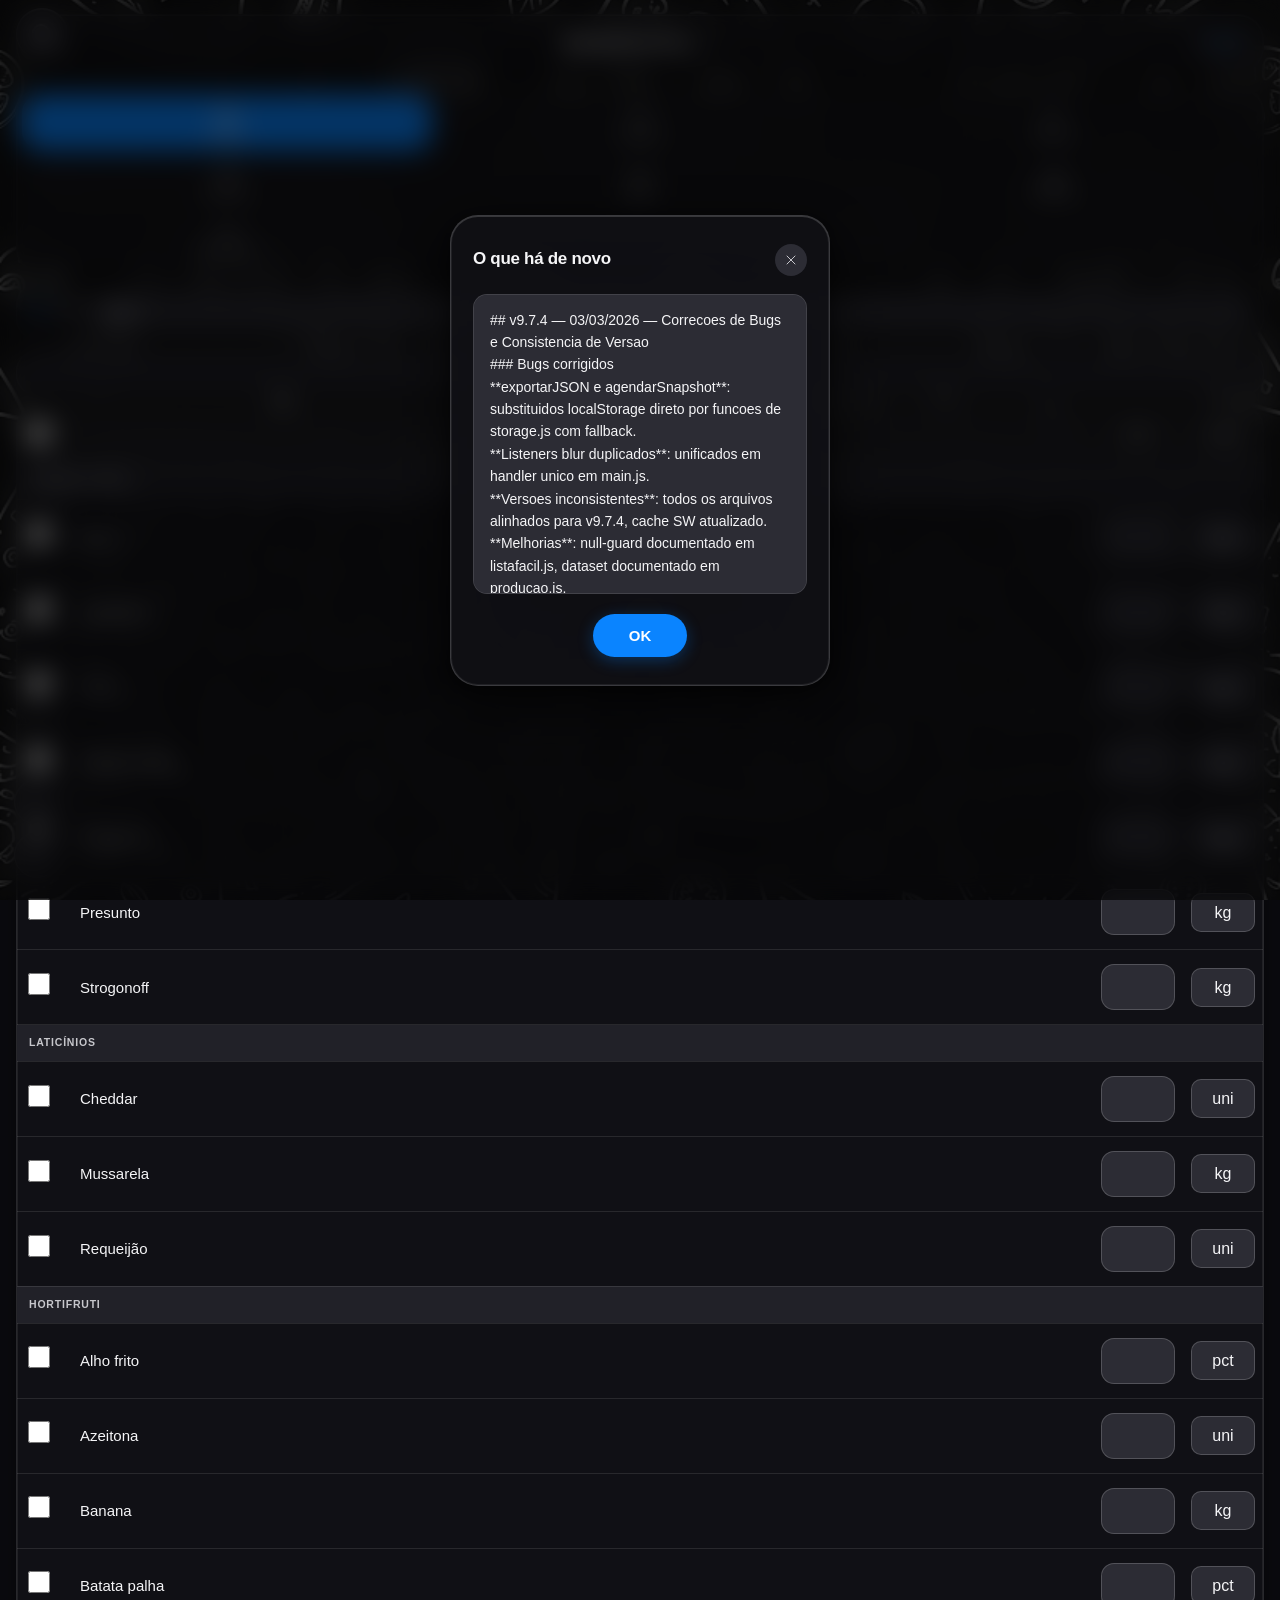
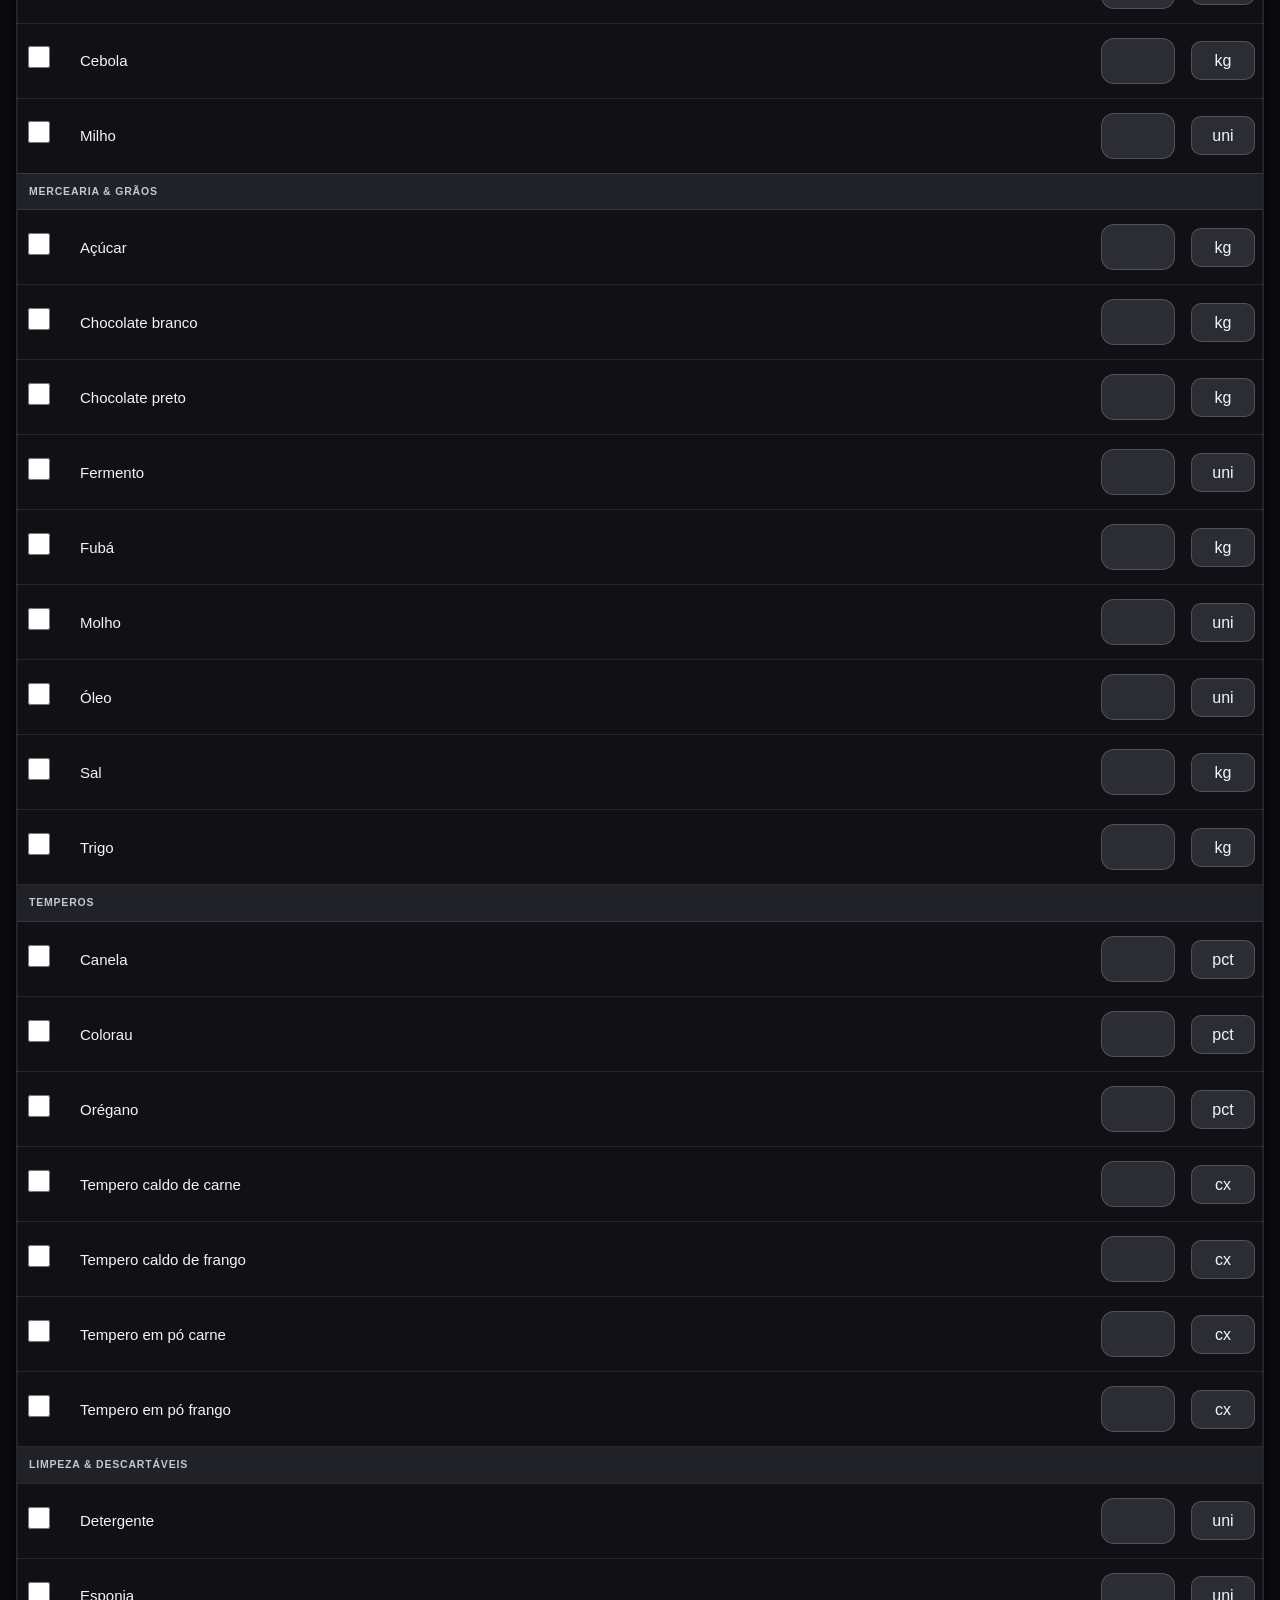
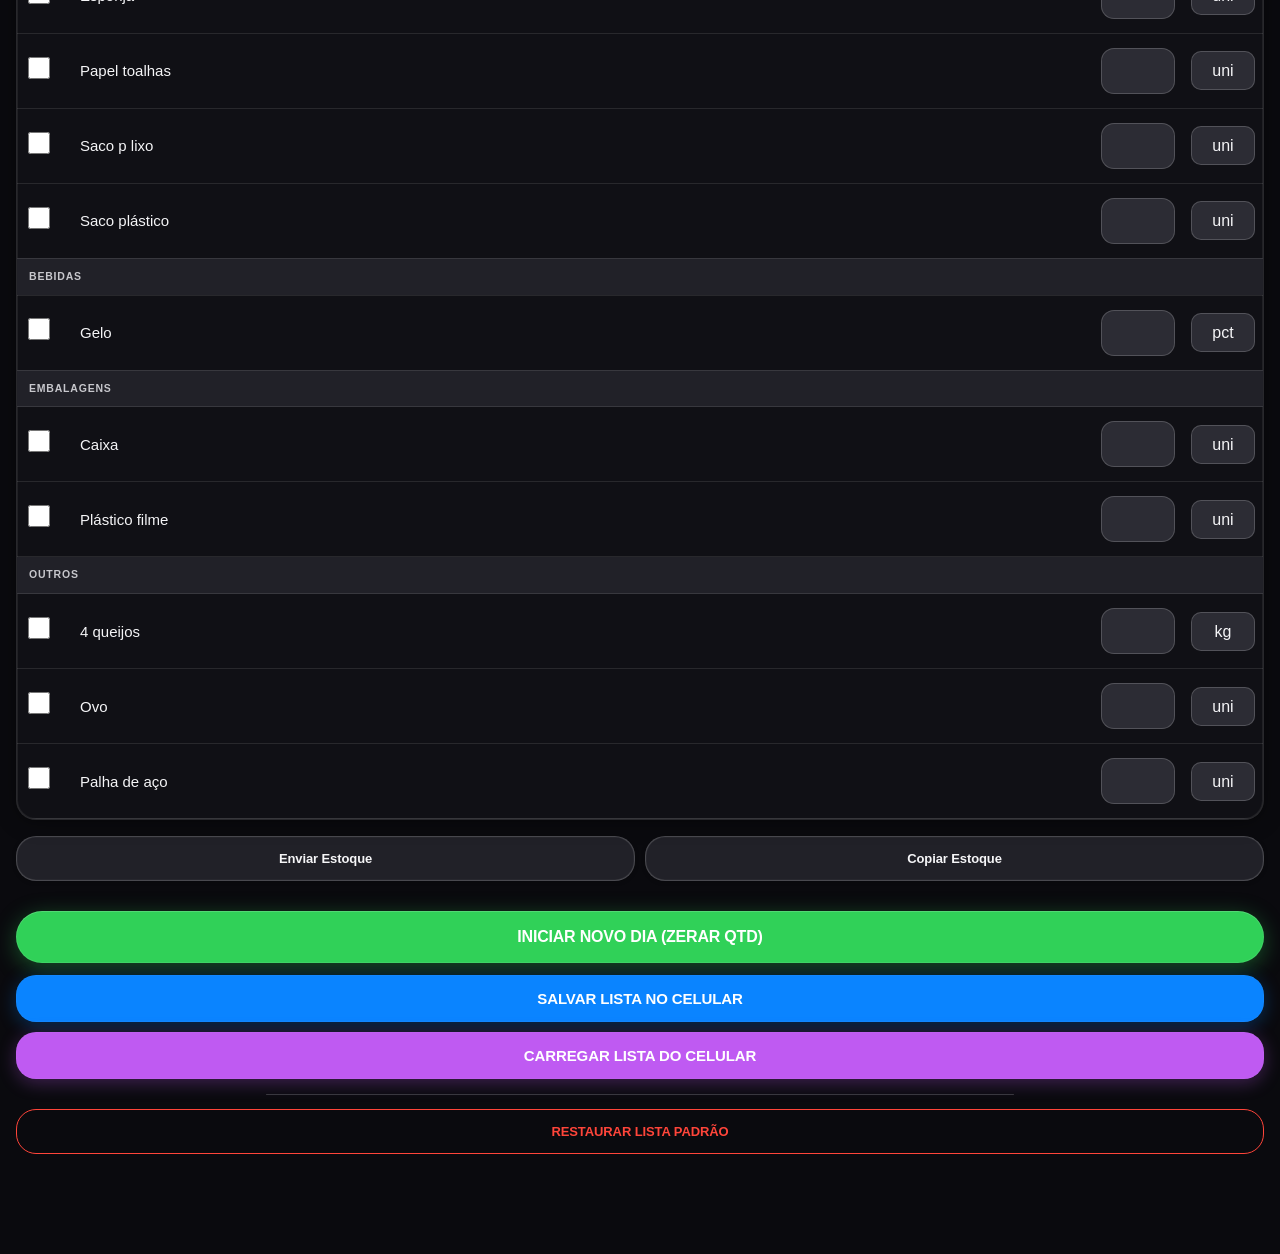
==== index.html @ e949f144 "Add files via upload" ====
<!DOCTYPE html>
<html lang="pt-BR">
<head>
    <meta charset="UTF-8">
    <meta name="viewport" content="width=device-width, initial-scale=1.0, maximum-scale=1.0, user-scalable=no, shrink-to-fit=no">
    <title>StockFlow Pro v9.7.5</title>
    <meta name="theme-color" content="#000000">

    <link rel="icon" href="icone.png" type="image/png">
    <link rel="apple-touch-icon" href="icone.png">
    <meta name="apple-mobile-web-app-capable" content="yes">
    <meta name="apple-mobile-web-app-status-bar-style" content="black-translucent">
    <meta name="apple-mobile-web-app-title" content="StockFlow Pro">

    <link rel="manifest" href="manifest.json">
    <!-- FOUC Prevention: aplica classe de tema ao <html> ANTES do primeiro render -->
    <script>
    (function() {
      var TEMA_KEY = 'temaEstoque'; // deve coincidir com STORAGE_KEYS.tema em storage.js
      var ALIAS = { 'claro': 'arctic' };
      var MAP   = { 'midnight': 'theme-midnight', 'arctic': 'theme-arctic', 'forest': 'theme-forest' };
      var t   = localStorage.getItem(TEMA_KEY) || '';
      t       = ALIAS[t] || t;
      var cls = MAP[t];
      if (cls) {
        document.documentElement.classList.add(cls);
        if (cls === 'theme-arctic') document.documentElement.classList.add('light-mode');
      }
    })();
    </script>
    <link rel="preconnect" href="https://fonts.googleapis.com">
    <link rel="preconnect" href="https://fonts.gstatic.com" crossorigin>
    <link rel="stylesheet" href="https://fonts.googleapis.com/css2?family=Inter:wght@300;400;500;600;700;800&display=swap">
    <link rel="stylesheet" href="style.css">
    <link rel="stylesheet" href="massa-extra.css">
    <link rel="stylesheet" href="apple-overrides.css">
</head>
<body>

    <!-- ===== TOAST CONTAINER ===== -->
    <!-- BACKGROUND FIXO: div real em vez de body::before.
         Safari iOS nao respeita position:fixed em pseudo-elementos,
         causando rolagem e zoom do fundo ao scrollar. -->
    <div id="bg-fixed" aria-hidden="true"></div>

    <div id="toast-container"></div>

    <!-- ===== MODAL: CONFIRMAÇÃO ===== -->
    <div id="modal-confirm" class="modal-overlay" style="display:none;">
        <div class="modal-box">
            <div id="modal-text">Mensagem</div>
            <div class="modal-buttons">
                <button id="modal-btn-cancel">Cancelar</button>
                <button id="modal-btn-confirm">Confirmar</button>
            </div>
        </div>
    </div>

    <!-- ===== MODAL: NOVIDADES ===== -->
    <div id="modal-whatsnew" class="modal-overlay" style="display:none;">
        <div class="modal-box modal-box--whatsnew">
            <div class="modal-header">
                <span class="modal-header-title">O que há de novo</span>
                <button class="fechar-whatsnew fechar-whatsnew-icon" aria-label="Fechar"><svg class="icon" width="20" height="20" viewBox="0 0 24 24" fill="none" stroke="currentColor" stroke-width="1.5" stroke-linecap="round" stroke-linejoin="round" aria-hidden="true"><path d="M18 6L6 18M6 6l12 12"/></svg></button>
            </div>
            <div id="whatsnew-content" class="modal-whatsnew-content"></div>
            <div class="modal-footer-center">
                <button class="fechar-whatsnew fechar-whatsnew-ok">OK</button>
            </div>
        </div>
    </div>

    <!-- ===== MODAL: CALCULADORA (Estoque) ===== -->
    <div id="modal-calc" class="modal-overlay" style="display:none;">
        <div class="calc-box">
            <div class="calc-header">
                <span id="calc-title">Calculadora</span>
                <button class="calc-close" aria-label="Fechar"><svg class="icon" width="20" height="20" viewBox="0 0 24 24" fill="none" stroke="currentColor" stroke-width="1.5" stroke-linecap="round" stroke-linejoin="round" aria-hidden="true"><path d="M18 6L6 18M6 6l12 12"/></svg></button>
            </div>
            <div id="calc-display">0</div>
            <div class="calc-grid">
                <button class="calc-btn calc-bg-op" data-calc="C">C</button>
                <button class="calc-btn calc-bg-op" data-calc="÷">/</button>
                <button class="calc-btn calc-bg-op" data-calc="×">×</button>
                <button class="calc-btn calc-bg-op" data-calc="BACK" aria-label="Apagar"><svg class="icon" width="20" height="20" viewBox="0 0 24 24" fill="none" stroke="currentColor" stroke-width="1.5" stroke-linecap="round" stroke-linejoin="round" aria-hidden="true"><path d="M21 5H7.5a2 2 0 00-1.62.84L2 12l3.88 6.16A2 2 0 007.5 19H21a2 2 0 002-2V7a2 2 0 00-2-2z"/><path d="M15 9l-4 6m4 0l-4-6"/></svg></button>
                <button class="calc-btn" data-calc="7">7</button>
                <button class="calc-btn" data-calc="8">8</button>
                <button class="calc-btn" data-calc="9">9</button>
                <button class="calc-btn calc-bg-op" data-calc="-">-</button>
                <button class="calc-btn" data-calc="4">4</button>
                <button class="calc-btn" data-calc="5">5</button>
                <button class="calc-btn" data-calc="6">6</button>
                <button class="calc-btn calc-bg-op" data-calc="+">+</button>
                <button class="calc-btn" data-calc="1">1</button>
                <button class="calc-btn" data-calc="2">2</button>
                <button class="calc-btn" data-calc="3">3</button>
                <button class="calc-btn calc-bg-confirm calc-btn-ok" data-calc="OK">OK</button>
                <button class="calc-btn calc-btn-zero" data-calc="0">0</button>
                <button class="calc-btn" data-calc=",">,</button>
            </div>
            <button id="calc-btn-teclado" class="btn-half btn-calc-teclado">Usar teclado</button>
        </div>
    </div>

    <!-- ===== MODAL: ALERTA DE ESTOQUE ===== -->
    <div id="modal-alerta" class="modal-overlay" style="display:none;">
        <div class="modal-box modal-box--alerta">
            <div class="modal-header">
                <span class="modal-header-title">Configurar Alerta</span>
                <button class="fechar-modal-alerta fechar-modal-icon" aria-label="Fechar"><svg class="icon" width="20" height="20" viewBox="0 0 24 24" fill="none" stroke="currentColor" stroke-width="1.5" stroke-linecap="round" stroke-linejoin="round" aria-hidden="true"><path d="M18 6L6 18M6 6l12 12"/></svg></button>
            </div>
            <div class="modal-field">
                <label class="modal-label">Estoque Mínimo</label>
                <input type="number" id="alerta-min" class="modal-input" placeholder="0 (sem alerta)">
            </div>
            <div class="modal-field">
                <label class="modal-label">Estoque Máximo</label>
                <input type="number" id="alerta-max" class="modal-input" placeholder="0 (sem alerta)">
            </div>
            <div class="modal-buttons">
                <button id="salvar-alerta" class="btn-salvar-alerta">Salvar</button>
                <button class="fechar-modal-alerta btn-cancelar-alerta">Cancelar</button>
            </div>
        </div>
    </div>

    <!-- ===== MODAL: CALCULADORA LISTA FÁCIL ===== -->
    <div id="lf-calcModal" class="modal-overlay" style="display:none;">
        <div class="calc-box">
            <div class="calc-header">
                <span id="lf-calc-title">Calculadora</span>
                <button class="calc-close" id="lf-closeCalc" aria-label="Fechar"><svg class="icon" width="20" height="20" viewBox="0 0 24 24" fill="none" stroke="currentColor" stroke-width="1.5" stroke-linecap="round" stroke-linejoin="round" aria-hidden="true"><path d="M18 6L6 18M6 6l12 12"/></svg></button>
            </div>
            <div id="lf-calc-display">0</div>
            <div class="calc-grid">
                <button class="calc-btn calc-bg-op" data-lf-calc="C">C</button>
                <button class="calc-btn calc-bg-op" data-lf-calc="÷">÷</button>
                <button class="calc-btn calc-bg-op" data-lf-calc="×">×</button>
                <button class="calc-btn calc-bg-op" data-lf-calc="BACK" aria-label="Apagar"><svg class="icon" width="20" height="20" viewBox="0 0 24 24" fill="none" stroke="currentColor" stroke-width="1.5" stroke-linecap="round" stroke-linejoin="round" aria-hidden="true"><path d="M21 5H7.5a2 2 0 00-1.62.84L2 12l3.88 6.16A2 2 0 007.5 19H21a2 2 0 002-2V7a2 2 0 00-2-2z"/><path d="M15 9l-4 6m4 0l-4-6"/></svg></button>
                <button class="calc-btn" data-lf-calc="7">7</button>
                <button class="calc-btn" data-lf-calc="8">8</button>
                <button class="calc-btn" data-lf-calc="9">9</button>
                <button class="calc-btn calc-bg-op" data-lf-calc="-">-</button>
                <button class="calc-btn" data-lf-calc="4">4</button>
                <button class="calc-btn" data-lf-calc="5">5</button>
                <button class="calc-btn" data-lf-calc="6">6</button>
                <button class="calc-btn calc-bg-op" data-lf-calc="+">+</button>
                <button class="calc-btn" data-lf-calc="1">1</button>
                <button class="calc-btn" data-lf-calc="2">2</button>
                <button class="calc-btn" data-lf-calc="3">3</button>
                <button class="calc-btn calc-bg-confirm calc-btn-ok" data-lf-calc="OK">OK</button>
                <button class="calc-btn calc-btn-zero" data-lf-calc="0">0</button>
                <button class="calc-btn" data-lf-calc=",">,</button>
            </div>
        </div>
    </div>

    <!-- ===== MODAL: CHANGELOG LISTA FÁCIL ===== -->
    <div id="lf-changelogModal" class="modal-overlay" style="display:none;">
        <div class="modal-box modal-box--changelog">
            <div class="modal-header">
                <span class="modal-header-title"><svg class="icon" width="20" height="20" viewBox="0 0 24 24" fill="none" stroke="currentColor" stroke-width="1.5" stroke-linecap="round" stroke-linejoin="round" aria-hidden="true"><path d="M14 2H6a2 2 0 00-2 2v16a2 2 0 002 2h12a2 2 0 002-2V8z"/><polyline points="14,2 14,8 20,8"/><line x1="16" y1="13" x2="8" y2="13"/><line x1="16" y1="17" x2="8" y2="17"/><line x1="10" y1="9" x2="8" y2="9"/></svg> Histórico — Lista Fácil</span>
                <button id="lf-closeChangelog" class="fechar-modal-icon" aria-label="Fechar"><svg class="icon" width="20" height="20" viewBox="0 0 24 24" fill="none" stroke="currentColor" stroke-width="1.5" stroke-linecap="round" stroke-linejoin="round" aria-hidden="true"><path d="M18 6L6 18M6 6l12 12"/></svg></button>
            </div>
            <div class="lf-changelog-content">
                <p style="margin-bottom:12px;"><strong>v2.6.0</strong> — Histórico Global de Preços<br>
                Nova aba "Histórico" com painel completo de evolução de preços por produto: sparkline expandida, mín/máx, tendência, chips de datas e opção de limpar por item ou tudo.</p>
                <p style="margin-bottom:12px;"><strong>v2.5.0</strong> — Glass morphism, Gauge, Sparklines, PWA<br>
                Módulo totalmente reescrito como ES Module. Bugs de listener acumulado e índice stale corrigidos.</p>
                <p style="margin-bottom:12px;"><strong>v2.2.2</strong> — Campo de orçamento limpa ao focar, restaura ao cancelar.</p>
                <p style="margin-bottom:12px;"><strong>v2.2.1</strong> — Formatação de moeda com separador de milhar.</p>
                <p style="margin-bottom:12px;"><strong>v2.2.0</strong> — Swipe para excluir item. Comparador de preços por unidade.</p>
                <p style="margin-bottom:12px;"><strong>v2.1.0</strong> — Calculadora modal integrada ao campo de preço.</p>
                <p><strong>v2.0.0</strong> — Versão inicial com lista de compras, orçamento e total.</p>
            </div>
            <div class="modal-footer-center">
                <button id="lf-closeChangelogBtn" class="btn-fechar-changelog">Fechar</button>
            </div>
        </div>
    </div>

    <!-- ===== MODAL: ADICIONAR ITEM — LISTA FÁCIL ===== -->
    <div id="lf-addModal" class="modal-overlay" style="display:none;">
        <div class="modal-box">
            <div class="modal-header">
                <span class="modal-header-title">Adicionar Item</span>
                <button id="lf-closeAddModal" class="fechar-modal-icon" aria-label="Fechar"><svg class="icon" width="20" height="20" viewBox="0 0 24 24" fill="none" stroke="currentColor" stroke-width="1.5" stroke-linecap="round" stroke-linejoin="round" aria-hidden="true"><path d="M18 6L6 18M6 6l12 12"/></svg></button>
            </div>
            <div class="modal-field">
                <label class="modal-label">Nome do produto</label>
                <input type="text" id="lf-addNomeInput" class="modal-input"
                       placeholder="Ex: Tomate" autocomplete="off" autocorrect="off">
            </div>
            <div class="modal-buttons">
                <button id="lf-confirmAddItem" class="modal-btn-confirmar sucesso">Adicionar</button>
                <button id="lf-cancelAddItem">Cancelar</button>
            </div>
        </div>
    </div>

    <!-- ===== FAB: LISTA FÁCIL ===== -->
    <button id="lf-fabAddItem" aria-label="Adicionar item" style="display:none;"><svg class="icon" width="20" height="20" viewBox="0 0 24 24" fill="none" stroke="currentColor" stroke-width="1.5" stroke-linecap="round" stroke-linejoin="round" aria-hidden="true"><line x1="12" y1="5" x2="12" y2="19"/><line x1="5" y1="12" x2="19" y2="12"/></svg></button>

    <!-- ===== LUPA FLUTUANTE ===== -->
    <div id="assistive-touch">
        <svg viewBox="0 0 24 24" fill="none" stroke="currentColor" stroke-linecap="round" stroke-linejoin="round">
            <circle cx="11" cy="11" r="8"></circle>
            <line x1="21" y1="21" x2="16.65" y2="16.65"></line>
        </svg>
    </div>

    <!-- ===== OVERLAY DE BUSCA ===== -->
    <div id="search-overlay">
        <div class="search-inner">
            <div class="search-input-wrapper">
                <input type="text" id="filtroBusca" class="input-with-mic" placeholder="Buscar...">
                <button class="btn-mic" id="btn-mic-busca">
                    <svg viewBox="0 0 24 24" fill="none" stroke="currentColor" stroke-linecap="round" stroke-linejoin="round">
                        <path d="M12 1a3 3 0 0 0-3 3v8a3 3 0 0 0 6 0V4a3 3 0 0 0-3-3z"></path>
                        <path d="M19 10v2a7 7 0 0 1-14 0v-2"></path>
                        <line x1="12" y1="19" x2="12" y2="23"></line>
                        <line x1="8" y1="23" x2="16" y2="23"></line>
                    </svg>
                </button>
                <span class="btn-limpar" data-limpar="filtroBusca" aria-label="Limpar"><svg class="icon" width="20" height="20" viewBox="0 0 24 24" fill="none" stroke="currentColor" stroke-width="1.5" stroke-linecap="round" stroke-linejoin="round" aria-hidden="true"><path d="M18 6L6 18M6 6l12 12"/></svg></span>
            </div>
        </div>
    </div>

    <!-- ===== CABEÇALHO ===== -->
    <div class="header-container">
        <h1 id="titulo-principal">StockFlow Pro <span class="versao-badge" style="font-size:0.45em;font-weight:500;opacity:0.6;vertical-align:middle;letter-spacing:0.02em;">v9.7.5</span></h1>
        <!-- Ícone calendário: histórico por data -->
        <button id="btn-calendario" class="btn-calendario" title="Histórico por data" aria-label="Abrir calendário de histórico">
            <svg width="20" height="20" viewBox="0 0 24 24" fill="none" stroke="currentColor" stroke-width="2" stroke-linecap="round" stroke-linejoin="round">
                <rect x="3" y="4" width="18" height="18" rx="2" ry="2"></rect>
                <line x1="16" y1="2" x2="16" y2="6"></line>
                <line x1="8" y1="2" x2="8" y2="6"></line>
                <line x1="3" y1="10" x2="21" y2="10"></line>
            </svg>
        </button>
        <button id="btn-tema" class="btn-theme" title="Alternar tema" aria-label="Alternar tema"><span class="btn-theme-icon"></span><span class="btn-theme-label">DARK</span></button>
    </div>

    <!-- ===== MENU DE ABAS ===== -->
    <div class="nav-tabs">

        <!-- ESTOQUE: prateleira com 3 planos — warehouse/shelf thin-line -->
        <button class="nav-tab active" data-tab="estoque">
            <svg class="tab-icon" width="24" height="24" viewBox="0 0 24 24" fill="none" stroke="currentColor" stroke-width="1.4" stroke-linecap="round" stroke-linejoin="round" aria-hidden="true">
                <!-- caixa com topo e base -->
                <rect x="3" y="7" width="18" height="13" rx="1.5"/>
                <!-- divisória interna / prateleira -->
                <line x1="3" y1="13" x2="21" y2="13"/>
                <!-- puxador superior esquerdo -->
                <line x1="8" y1="4" x2="8" y2="7"/>
                <!-- puxador superior direito -->
                <line x1="16" y1="4" x2="16" y2="7"/>
                <!-- itens na prateleira superior: 2 barras -->
                <line x1="7" y1="10.5" x2="11" y2="10.5"/>
                <line x1="13" y1="10.5" x2="17" y2="10.5"/>
                <!-- itens na prateleira inferior: 1 barra mais longa -->
                <line x1="7" y1="16.5" x2="17" y2="16.5"/>
            </svg>
            <span class="tab-label">Estoque</span>
        </button>

        <!-- COMPRAS: sacola de compras thin-line -->
        <button class="nav-tab" data-tab="compras">
            <svg class="tab-icon" width="24" height="24" viewBox="0 0 24 24" fill="none" stroke="currentColor" stroke-width="1.4" stroke-linecap="round" stroke-linejoin="round" aria-hidden="true">
                <!-- corpo da sacola -->
                <path d="M4 7h16l-1.5 11a1.5 1.5 0 01-1.5 1.35H7a1.5 1.5 0 01-1.5-1.35L4 7z"/>
                <!-- alça esquerda -->
                <path d="M9 7V5a3 3 0 016 0v2"/>
                <!-- detalhe: linha horizontal no meio da sacola -->
                <line x1="8" y1="12" x2="16" y2="12"/>
            </svg>
            <span class="tab-label">Compras</span>
        </button>

        <!-- ADICIONAR: círculo com + fino, estilo thin-line -->
        <button class="nav-tab" data-tab="adicionar">
            <svg class="tab-icon" width="24" height="24" viewBox="0 0 24 24" fill="none" stroke="currentColor" stroke-width="1.4" stroke-linecap="round" stroke-linejoin="round" aria-hidden="true">
                <circle cx="12" cy="12" r="9.5"/>
                <line x1="12" y1="7.5" x2="12" y2="16.5"/>
                <line x1="7.5" y1="12" x2="16.5" y2="12"/>
            </svg>
            <span class="tab-label">Adicionar</span>
        </button>

        <!-- LISTA FÁCIL: clipboard com linhas e check mark -->
        <button class="nav-tab" data-tab="listafacil">
            <svg class="tab-icon" width="24" height="24" viewBox="0 0 24 24" fill="none" stroke="currentColor" stroke-width="1.4" stroke-linecap="round" stroke-linejoin="round" aria-hidden="true">
                <!-- prancheta -->
                <rect x="4" y="4" width="16" height="17" rx="1.5"/>
                <!-- topo com clipe -->
                <path d="M9 4V3a1 1 0 011-1h4a1 1 0 011 1v1"/>
                <!-- linha 1 com check -->
                <polyline points="7.5,9.5 9,11 11,8.5"/>
                <line x1="13" y1="9.5" x2="17.5" y2="9.5"/>
                <!-- linha 2 com check -->
                <polyline points="7.5,14 9,15.5 11,13"/>
                <line x1="13" y1="14" x2="17.5" y2="14"/>
                <!-- linha 3 sem check (pendente) -->
                <line x1="7.5" y1="18.5" x2="17.5" y2="18.5"/>
            </svg>
            <span class="tab-label">Lista Fácil</span>
        </button>

        <!-- MASSA: fatia de pizza thin-line com toppings -->
        <button class="nav-tab" data-tab="massa">
            <svg class="tab-icon" width="24" height="24" viewBox="0 0 24 24" fill="none" stroke="currentColor" stroke-width="1.4" stroke-linecap="round" stroke-linejoin="round" aria-hidden="true">
                <!-- fatia triangular -->
                <path d="M12 2 L3 21 L21 21 Z"/>
                <!-- crosta na base com leve curva -->
                <path d="M4.5 21 Q12 18.5 19.5 21"/>
                <!-- topping 1 -->
                <circle cx="9.5" cy="15" r="1.1"/>
                <!-- topping 2 -->
                <circle cx="14.5" cy="14" r="1.1"/>
                <!-- topping 3 menor no topo -->
                <circle cx="12" cy="10" r="0.8"/>
            </svg>
            <span class="tab-label">Massa</span>
        </button>

        <!-- PRODUÇÃO: engrenagem + gráfico de barras thin-line -->
        <button class="nav-tab" data-tab="producao">
            <svg class="tab-icon" width="24" height="24" viewBox="0 0 24 24" fill="none" stroke="currentColor" stroke-width="1.4" stroke-linecap="round" stroke-linejoin="round" aria-hidden="true">
                <!-- gráfico de barras (produção) -->
                <line x1="3" y1="20" x2="21" y2="20"/>
                <!-- barra 1 baixa -->
                <rect x="4.5" y="15" width="3" height="5" rx="0.5"/>
                <!-- barra 2 média -->
                <rect x="10.5" y="11" width="3" height="9" rx="0.5"/>
                <!-- barra 3 alta -->
                <rect x="16.5" y="7" width="3" height="13" rx="0.5"/>
                <!-- seta de tendência acima -->
                <polyline points="5,13 11,9 17,5.5"/>
                <polyline points="14.5,5 17,5.5 17,8"/>
            </svg>
            <span class="tab-label">Produção</span>
        </button>

        <!-- Ficha Técnica: documento com linha R$ -->
        <button class="nav-tab" data-tab="fichatecnica">
            <svg class="tab-icon" width="24" height="24" viewBox="0 0 24 24" fill="none" stroke="currentColor" stroke-width="1.4" stroke-linecap="round" stroke-linejoin="round" aria-hidden="true">
                <path d="M14 2H6a2 2 0 00-2 2v16a2 2 0 002 2h12a2 2 0 002-2V8z"/>
                <polyline points="14,2 14,8 20,8"/>
                <line x1="8" y1="12" x2="16" y2="12"/>
                <line x1="8" y1="15.5" x2="13" y2="15.5"/>
                <line x1="15" y1="17.5" x2="17" y2="17.5"/>
            </svg>
            <span class="tab-label">Ficha Técnica</span>
        </button>

    </div>

    <!-- ===== SEÇÃO: ESTOQUE ===== -->
    <section id="estoque-section" class="tab-content active">

        <!-- Filtro de itens — desacoplado da busca, sempre visível -->
        <div class="filtro-itens-bar">
            <svg class="filtro-itens-icon" width="15" height="15" viewBox="0 0 24 24"
                 fill="none" stroke="currentColor" stroke-width="2.5"
                 stroke-linecap="round" stroke-linejoin="round">
                <polygon points="22 3 2 3 10 12.46 10 19 14 21 14 12.46 22 3"/>
            </svg>
            <label class="filtro-itens-label" for="filtroSelect">Item</label>
            <select id="filtroSelect" class="filtro-itens-select">
                <option value="">Todos</option>
            </select>
        </div>

        <button id="btn-toggle-lista">Ocultar Lista de Estoque</button>
        <div class="table-wrapper">
            <div id="swipe-bg"></div>
            <table id="tabela-estoque">
                <thead>
                    <tr>
                        <th class="col-check"><input type="checkbox" id="check-todos"></th>
                        <th class="col-desc">Descrição</th>
                        <th class="col-qtd">Qtd</th>
                        <th class="col-unid">Unid</th>
                    </tr>
                </thead>
                <tbody id="lista-itens-container"></tbody>
            </table>
        </div>
        <div class="share-group share-group--spaced">
            <button class="btn-zap" id="btn-compartilhar-estoque">Enviar Estoque</button>
            <button class="btn-zap" id="btn-copiar-estoque">Copiar Estoque</button>
        </div>
        <button id="btn-novo-dia">INICIAR NOVO DIA (ZERAR QTD)</button>
        <button id="btn-exportar">SALVAR LISTA NO CELULAR</button>
        <button id="btn-importar">CARREGAR LISTA DO CELULAR</button>
        <button id="btn-reset">RESTAURAR LISTA PADRÃO</button>
        <input type="file" id="input-arquivo" accept=".json" style="display:none;">
    </section>

    <!-- ===== SEÇÃO: COMPRAS ===== -->
    <section id="compras-section" class="tab-content">
        <div id="area-compras">
            <h2 id="titulo-compras">LISTA DE COMPRAS</h2>
            <ul id="lista-compras-visual"></ul>
            <div class="share-group">
                <button class="btn-compra" id="btn-compartilhar-compras">WhatsApp Compras</button>
                <button class="btn-compra" id="btn-copiar-compras">Copiar Compras</button>
            </div>
        </div>
    </section>

    <!-- ===== SEÇÃO: ADICIONAR ===== -->
    <section id="adicionar-section" class="tab-content">
        <div class="card">
            <div class="input-group">
                <div class="input-relative">
                    <label>Produto</label>
                    <input type="text" id="novoProduto" class="input-with-mic" placeholder="Item">
                    <button class="btn-mic" id="btn-mic-prod">
                        <svg viewBox="0 0 24 24" fill="none" stroke="currentColor" stroke-linecap="round" stroke-linejoin="round">
                            <path d="M12 1a3 3 0 0 0-3 3v8a3 3 0 0 0 6 0V4a3 3 0 0 0-3-3z"></path>
                            <path d="M19 10v2a7 7 0 0 1-14 0v-2"></path>
                            <line x1="12" y1="19" x2="12" y2="23"></line>
                            <line x1="8" y1="23" x2="16" y2="23"></line>
                        </svg>
                    </button>
                    <span class="btn-limpar" data-limpar="novoProduto" aria-label="Limpar"><svg class="icon" width="20" height="20" viewBox="0 0 24 24" fill="none" stroke="currentColor" stroke-width="1.5" stroke-linecap="round" stroke-linejoin="round" aria-hidden="true"><path d="M18 6L6 18M6 6l12 12"/></svg></span>
                </div>
                <div class="input-relative input-com-calc">
                    <label>Qtd</label>
                    <input type="text" id="novoQtd" class="input-qtd-manual" placeholder="Qtd" readonly>
                </div>
                <div>
                    <label>Unid</label>
                    <select id="novoUnidade">
                        <option value="kg">kg</option>
                        <option value="g">g</option>
                        <option value="uni">uni</option>
                        <option value="pct">pct</option>
                        <option value="cx">cx</option>
                        <option value="bld">bld</option>
                        <option value="crt">crt</option>
                    </select>
                </div>
                <div class="action-group">
                    <button id="add-btn" class="btn-half">Adicionar</button>
                    <button id="add-star-btn" class="btn-half" title="Adicionar item e fixar na lista padrão">Fixar</button>
                    <button id="remove-star-btn" class="btn-half" title="Remover item da lista padrão">Apagar</button>
                </div>
            </div>
            <div id="status-save">Salvo.</div>
        </div>
    </section>

    <!-- ===== SEÇÃO: LISTA FÁCIL ===== -->
    <section id="listafacil-section" class="tab-content">

        <div class="lf-gauge-section">
            <div class="lf-gauge-title">Controle de Orçamento</div>
            <div id="lf-gaugeRing"></div>
            <div class="lf-gauge-numbers">
                <div class="lf-gauge-num">
                    <span class="lf-gauge-num-label">Orçado</span>
                    <input type="text" id="lf-budgetInlineInput" inputmode="decimal"
                           value="3.200,00" aria-label="Orçamento — toque para editar">
                </div>
                <div class="lf-gauge-num">
                    <span class="lf-gauge-num-label">Gasto</span>
                    <span class="lf-gauge-num-value" id="lf-gaugeGasto">R$ 0,00</span>
                </div>
                <div class="lf-gauge-num">
                    <span class="lf-gauge-num-label">Saldo</span>
                    <span class="lf-gauge-num-value saldo-ok" id="lf-gaugeSaldo">R$ 3.200,00</span>
                </div>
            </div>
        </div>

        <!-- Painel legacy oculto (compatibilidade JS) -->
        <div class="lf-totals-panel" style="display:none">
            <div class="lf-total-card"><div class="lf-total-label">Orçamento</div>
                <div class="lf-total-value"><input type="text" id="lf-budgetInput" value="3.200,00"></div></div>
            <div class="lf-total-card"><div class="lf-total-label">Gasto</div>
                <div class="lf-total-value" id="lf-totalGastoDisplay">R$ 0,00</div></div>
            <div class="lf-total-card"><div class="lf-total-label">Saldo</div>
                <div class="lf-total-value" id="lf-diferencaDisplay">R$ 3.200,00</div></div>
        </div>

        <div class="lf-tab-bar">
            <button class="lf-tab-btn active" data-lf-tab="lista">Lista</button>
            <button class="lf-tab-btn" data-lf-tab="comparador">Comparador</button>
        </div>

        <div id="lf-tab-lista" class="lf-tab-content active">
            <div class="lf-global-actions">
                <button class="lf-global-btn lf-btn-preco" id="lf-zerarPrecosBtn">Zerar Preços</button>
                <button class="lf-global-btn lf-btn-qtd"   id="lf-zerarQuantidadesBtn">Zerar Qtd</button>
                <button class="lf-global-btn lf-btn-item"  id="lf-zerarItensBtn">Zerar Itens</button>
            </div>
            <div class="lf-table-wrapper" id="lf-tableWrapper">
                <div id="lf-swipe-bg"></div>
                <table id="lf-comprasTable">
                    <tbody id="lf-tableBody"></tbody>
                </table>
            </div>
        </div>


        <div id="lf-tab-comparador" class="lf-tab-content">
            <div class="lf-comparador-container">
                <div class="lf-comparador-title">Comparar preços por unidade</div>
                <div class="lf-produto-card">
                    <div class="lf-product-header">Produto 1</div>
                    <div class="lf-linha-input">
                        <div class="lf-col-input"><label>Preço (R$)</label><input type="text" class="lf-preco-input" id="lf-comp_p1" placeholder="0,00" readonly></div>
                        <div class="lf-col-input"><label>Quantidade</label><input type="text" inputmode="decimal" id="lf-comp_q1" placeholder="0"></div>
                    </div>
                    <div class="lf-linha-input">
                        <div class="lf-col-input"><label>Unidade</label>
                            <select id="lf-comp_u1">
                                <option value="kg">kg</option><option value="g">g</option>
                                <option value="l">L</option><option value="ml">ml</option><option value="un">un</option>
                            </select>
                        </div>
                    </div>
                </div>
                <div class="lf-produto-card">
                    <div class="lf-product-header">Produto 2</div>
                    <div class="lf-linha-input">
                        <div class="lf-col-input"><label>Preço (R$)</label><input type="text" class="lf-preco-input" id="lf-comp_p2" placeholder="0,00" readonly></div>
                        <div class="lf-col-input"><label>Quantidade</label><input type="text" inputmode="decimal" id="lf-comp_q2" placeholder="0"></div>
                    </div>
                    <div class="lf-linha-input">
                        <div class="lf-col-input"><label>Unidade</label>
                            <select id="lf-comp_u2">
                                <option value="kg">kg</option><option value="g">g</option>
                                <option value="l">L</option><option value="ml">ml</option><option value="un">un</option>
                            </select>
                        </div>
                    </div>
                </div>
                <button class="lf-btn-calcular" id="lf-btnComparar">Comparar</button>
                <div id="lf-comparadorResultado" style="display:none;"></div>
            </div>
        </div>

        <button class="lf-share-btn" id="lf-shareBtn">
            <svg width="18" height="18" viewBox="0 0 24 24" fill="none" stroke="currentColor" stroke-width="2.5" stroke-linecap="round" stroke-linejoin="round">
                <circle cx="18" cy="5" r="3"/><circle cx="6" cy="12" r="3"/><circle cx="18" cy="19" r="3"/>
                <line x1="8.59" y1="13.51" x2="15.42" y2="17.49"/><line x1="15.41" y1="6.51" x2="8.59" y2="10.49"/>
            </svg>
            Compartilhar Lista
        </button>

        <div class="lf-footer-totals">
            <div class="lf-footer-item">
                <span class="lf-footer-label">Orçado</span>
                <span class="lf-footer-number" id="lf-footerBudget">R$ 3.200,00</span>
            </div>
            <div class="lf-footer-item">
                <span class="lf-footer-label">Gasto</span>
                <span class="lf-footer-number" id="lf-footerGasto">R$ 0,00</span>
            </div>
            <div class="lf-footer-item">
                <span class="lf-footer-label">Saldo</span>
                <span class="lf-footer-number" id="lf-footerSaldo">R$ 3.200,00</span>
            </div>
        </div>

        <div class="lf-version-link" id="lf-showChangelog">
            <svg class="icon" width="20" height="20" viewBox="0 0 24 24" fill="none" stroke="currentColor" stroke-width="1.5" stroke-linecap="round" stroke-linejoin="round" aria-hidden="true"><path d="M14 2H6a2 2 0 00-2 2v16a2 2 0 002 2h12a2 2 0 002-2V8z"/><polyline points="14,2 14,8 20,8"/><line x1="16" y1="13" x2="8" y2="13"/><line x1="16" y1="17" x2="8" y2="17"/><line x1="10" y1="9" x2="8" y2="9"/></svg> <span id="lf-versaoTitulo">v2.6.0</span> · Novidades da Lista Fácil
        </div>
    </section>

    <!-- ===== BOTÕES FLUTUANTES ===== -->
    <div class="nav-float">
        <button class="btn-nav" id="btn-scroll-top" aria-label="Topo"><svg class="icon" width="20" height="20" viewBox="0 0 24 24" fill="none" stroke="currentColor" stroke-width="1.5" stroke-linecap="round" stroke-linejoin="round" aria-hidden="true"><polyline points="18,15 12,9 6,15"/></svg></button>
        <button class="btn-nav" id="btn-scroll-bottom" aria-label="Fim"><svg class="icon" width="20" height="20" viewBox="0 0 24 24" fill="none" stroke="currentColor" stroke-width="1.5" stroke-linecap="round" stroke-linejoin="round" aria-hidden="true"><polyline points="6,9 12,15 18,9"/></svg></button>
    </div>


    <!-- ===== MODAL: ENTRADA DE TEXTO — MASSA ===== -->
    <div id="massa-input-modal" class="modal-overlay" style="display:none;">
        <div class="modal-box">
            <div class="modal-header">
                <span class="modal-header-title" id="massa-modal-title">Informação</span>
                <button id="massa-modal-close" class="fechar-modal-icon" aria-label="Fechar">
                    <svg class="icon" width="20" height="20" viewBox="0 0 24 24" fill="none" stroke="currentColor" stroke-width="1.5" stroke-linecap="round" stroke-linejoin="round"><path d="M18 6L6 18M6 6l12 12"/></svg>
                </button>
            </div>
            <div id="massa-modal-body"></div>
            <div class="modal-buttons">
                <button id="massa-modal-ok" class="modal-btn-confirmar sucesso">Confirmar</button>
                <button id="massa-modal-cancel">Cancelar</button>
            </div>
        </div>
    </div>

    <!-- ===== SEÇÃO: MASSA DE PIZZA ===== -->
    <!-- conteúdo renderizado dinamicamente por massa.js -->
    <section id="massa-section" class="tab-content">
        <div id="massa-container"></div>
    </section>


    <!-- BUG FIX #9: <section id="producao-section"> estava declarada APÓS as tags <script>.
         Embora DOMContentLoaded proteja a maioria dos acessos, colocar sections após scripts
         é má prática e pode causar problemas de ordem de renderização e layout flash.
         Movida para antes dos scripts, junto com as demais sections de conteúdo. -->
    <section id="producao-section" class="tab-content">
        <!-- Conteúdo gerado dinamicamente por producao.js -->
    </section>

    <!-- ===== SEÇÃO: FICHA TÉCNICA ===== -->
    <!-- BUG FIX: section usa display:flex (via patch CSS) para fill-available height.
         O iframe não tem src= aqui — é injetado por navegacao.js no primeiro clique
         (lazy-load) para não bloquear o carregamento inicial do StockFlow.
         scrolling="yes" removido: deprecated no HTML5; o iframe usa overflow:auto via CSS. -->
    <section id="fichatecnica-section" class="tab-content">
        <div class="ft-embed-container">
            <iframe
                id="ft-iframe"
                title="Ficha Técnica Pro"
                frameborder="0"
            ></iframe>
        </div>
    </section>

    <script type="module" src="store.js"></script>
    <script type="module" src="main.js"></script>
</body>
</html>
---- style.css ----
/* ============================================================================
   StockFlow Pro — Apple Store Premium Edition  v9.7.5
   Design System · 4 temas · CSS Custom Properties
   ─────────────────────────────────────────────────────────────────────────
   v9.7.5 — Redesign completo. Texto MUITO mais legível em todos os temas.
            Qualidade visual Apple Store. Todas as funções mantidas.
   ============================================================================ */

/* ============================================================================
   DESIGN TOKENS — DARK PREMIUM (padrão)
   ─ Greys calibrados nos valores exatos do Apple HIG:
     Primary   #F5F5F7   Secondary #C7C7CC   Tertiary #8E8E93
   ─ Antes: soft=#8A8A8F muted=#4A4A50  → quase ilegível
   ─ Agora: soft=#C7C7CC muted=#8E8E93  → leitura confortável
   ============================================================================ */
:root {
  /* ── Superfícies ── */
  --bg:          #0A0A0E;
  --bg-elevated: #101014;
  --surface:     #17171C;
  --surface-2:   #212128;
  --surface-3:   #2C2C34;

  /* ── Bordas ── */
  --border:        rgba(255,255,255,0.10);
  --border-strong: rgba(255,255,255,0.18);

  /* ── TEXTO — evidenciado, Apple HIG ── */
  --text:       #F5F5F7;    /* branco quente Apple   — era #F0F0F3  */
  --text-soft:  #C7C7CC;    /* cinza secundário Apple — era #8A8A8F MUITO escuro */
  --text-muted: #8E8E93;    /* cinza terciário Apple  — era #4A4A50 quase invisível */

  /* ── Accent ── */
  --accent-primary: #0A84FF;
  --accent-hover:   #409CFF;
  --accent-glow:    rgba(10,132,255,0.30);

  /* ── Semânticos ── */
  --btn-star:   #FF9F0A;
  --btn-red:    #FF453A;
  --btn-green:  #30D158;
  --btn-purple: #BF5AF2;
  --btn-danger: #FF453A;

  /* ── Aliases legado (mantém compatibilidade com todo JS existente) ── */
  --card:            var(--surface);
  --highlight:       var(--surface-2);
  --edit-bg:         var(--surface-3);
  --shop-bg:         var(--surface);
  --borda-caixas:    var(--border-strong);
  --accent:          var(--text-soft);
  --btn-blue:        var(--accent-primary);
  --btn-blue-hover:  var(--accent-hover);
  --btn-add:         var(--surface-2);
  --btn-add-text:    var(--text);
  --unified-cat-header: var(--surface-2);
  --gauge-green:     #30D158;
  --gauge-yellow:    #FF9F0A;
  --gauge-red:       #FF453A;

  /* ── Glass — superfície Apple premium ── */
  --glass-bg:     rgba(18,18,24,0.78);
  --glass-border: rgba(255,255,255,0.10);
  --glass-blur:   40px;
  --glass-shadow: 0 8px 48px rgba(0,0,0,0.52),
                  0 1px 0   rgba(255,255,255,0.06) inset,
                  0 0 0 0.5px rgba(255,255,255,0.04) inset;

  /* ── Glow interno Apple — destaque de borda sutil ── */
  --inner-glow:        0 0 0 1px rgba(255,255,255,0.07) inset,
                       0 1px 0 rgba(255,255,255,0.10) inset;
  --inner-glow-active: 0 0 0 2px rgba(10,132,255,0.42) inset;

  /* ── Sombras com profundidade real ── */
  --shadow:    0 4px 20px rgba(0,0,0,0.38), 0 1px 6px rgba(0,0,0,0.22);
  --shadow-lg: 0 20px 60px rgba(0,0,0,0.62), 0 4px 16px rgba(0,0,0,0.38);

  /* ── Motion — curvas Apple ── */
  --spring:   cubic-bezier(0.25, 0.8, 0.25, 1.1);
  --ease-out: cubic-bezier(0.22, 1, 0.36, 1);

  /* ── Border Radius — escala consistente ── */
  --radius-xs:   10px;
  --radius-sm:   14px;
  --radius-md:   20px;
  --radius-lg:   26px;
  --radius-xl:   32px;
  --radius-full: 9999px;

  /* ── Tokens globais de layout ── */
  --btn-radius:  var(--radius-md);
  --section-gap: 12px;
  --page-h-pad:  16px;
  --shadow-card: 0 2px 22px rgba(0,0,0,0.30), 0 1px 5px rgba(0,0,0,0.18);
  --shadow-btn:  0 1px 4px rgba(0,0,0,0.22), 0 0 0 0.5px rgba(255,255,255,0.06) inset;
}

/* ============================================================================
   TEMA — Midnight OLED  (body.theme-midnight)
   Preto absoluto · bordas gradiente luminoso · OLED power-saving
   ============================================================================ */
body.theme-midnight {
  --bg:          #000000;
  --bg-elevated: #060608;
  --surface:     #0C0C10;
  --surface-2:   #151518;
  --surface-3:   #1E1E22;
  --border:        rgba(255,255,255,0.07);
  --border-strong: rgba(255,255,255,0.13);
  --text:       #FFFFFF;
  --text-soft:  #D0D0D6;
  --text-muted: #8E8E93;
  --accent-primary: #0A84FF;
  --accent-hover:   #409CFF;
  --accent-glow:    rgba(10,132,255,0.38);
  --glass-bg:     rgba(6,6,8,0.92);
  --glass-border: rgba(255,255,255,0.06);
  --glass-blur:   48px;
  --glass-shadow: 0 8px 64px rgba(0,0,0,0.90),
                  0 1px 0 rgba(255,255,255,0.04) inset;
  --inner-glow:   0 0 0 1px rgba(255,255,255,0.05) inset;
  --shadow:       0 4px 28px rgba(0,0,0,0.75);
  --shadow-lg:    0 24px 70px rgba(0,0,0,0.95);
  --mid-grad: linear-gradient(135deg,
    rgba(10,132,255,0.55),
    rgba(191,90,242,0.28),
    rgba(255,255,255,0.06));
}

/* ============================================================================
   TEMA — Arctic Silver  (body.theme-arctic / body.light-mode)
   Alumínio anodizado · fundo #F0F0F5 · texto escuro de alto contraste
   ============================================================================ */
body.theme-arctic,
body.light-mode {
  --bg:          #F0F0F5;
  --bg-elevated: #F7F7FA;
  --surface:     #FFFFFF;
  --surface-2:   #F2F2F7;
  --surface-3:   #E5E5EA;
  --border:        rgba(0,0,0,0.08);
  --border-strong: rgba(0,0,0,0.15);
  /* Texto — escuro, alto contraste no fundo claro */
  --text:       #1C1C1E;
  --text-soft:  #3C3C43;
  --text-muted: #6C6C72;
  --btn-star:   #C07000;
  --accent-primary: #007AFF;
  --accent-hover:   #005FCC;
  --accent-glow:    rgba(0,122,255,0.16);
  --btn-red:    #FF3B30;
  --btn-green:  #34C759;
  --btn-purple: #AF52DE;
  --btn-danger: #FF3B30;
  --gauge-green: #34C759;
  --glass-bg:     rgba(255,255,255,0.82);
  --glass-border: rgba(0,0,0,0.08);
  --glass-blur:   28px;
  --glass-shadow: 0 4px 26px rgba(0,0,0,0.10),
                  0 1px 0 rgba(255,255,255,0.95) inset;
  --inner-glow:        0 0 0 1px rgba(0,0,0,0.04) inset,
                       0 1px 0 rgba(255,255,255,1) inset;
  --inner-glow-active: 0 0 0 2.5px rgba(0,122,255,0.22) inset;
  --shadow:    0 2px 16px rgba(0,0,0,0.10);
  --shadow-lg: 0 14px 42px rgba(0,0,0,0.17);
  --shadow-card: 0 1px 14px rgba(0,0,0,0.08), 0 0 0 1px rgba(0,0,0,0.05);
  --shadow-btn:  0 1px 3px rgba(0,0,0,0.12), 0 0 0 0.5px rgba(0,0,0,0.06);
  --btn-add:     var(--surface-2);
  --btn-add-text: var(--text);
  --btn-blue:    var(--accent-primary);
  --btn-blue-hover: var(--accent-hover);
  --unified-cat-header: #C7C7CC;
}

/* ============================================================================
   TEMA — Deep Forest  (body.theme-forest)
   Verde petróleo escuro · reduz fadiga ocular em sessões prolongadas
   ============================================================================ */
body.theme-forest {
  --bg:          #071410;
  --bg-elevated: #0B1C16;
  --surface:     #10241C;
  --surface-2:   #162D22;
  --surface-3:   #1D372B;
  --border:        rgba(48,209,88,0.12);
  --border-strong: rgba(48,209,88,0.22);
  --text:       #E8F7ED;
  --text-soft:  #AACFB8;   /* antes era opaco demais */
  --text-muted: #5E8C6E;
  --accent-primary: #30D158;
  --accent-hover:   #4FE070;
  --accent-glow:    rgba(48,209,88,0.28);
  --btn-red:    #FF6B6B;
  --btn-green:  #30D158;
  --btn-star:   #FFD60A;
  --btn-danger: #FF6B6B;
  --gauge-green: #30D158;
  --glass-bg:     rgba(10,20,15,0.84);
  --glass-border: rgba(48,209,88,0.11);
  --glass-blur:   32px;
  --glass-shadow: 0 8px 48px rgba(0,0,0,0.58),
                  0 1px 0 rgba(48,209,88,0.07) inset;
  --inner-glow:        0 0 0 1px rgba(48,209,88,0.07) inset;
  --inner-glow-active: 0 0 0 2px rgba(48,209,88,0.44) inset;
  --shadow:    0 4px 22px rgba(0,0,0,0.48);
  --shadow-lg: 0 18px 56px rgba(0,0,0,0.68);
  --card:       var(--surface);
  --highlight:  var(--surface-2);
  --edit-bg:    var(--surface-3);
  --btn-blue:   var(--accent-primary);
  --btn-blue-hover: var(--accent-hover);
  --btn-add:    var(--surface-2);
  --btn-add-text: var(--text);
  --unified-cat-header: var(--surface-2);
}

/* ============================================================================
   RESET & BASE
   ============================================================================ */
*, *::before, *::after {
  box-sizing: border-box;
  -webkit-tap-highlight-color: transparent;
  margin: 0;
  padding: 0;
}
html {
  background-color: var(--bg);
  scroll-behavior: smooth;
  transition: background-color 0.4s var(--ease-out);
}
body {
  /* SF Pro → sistema Apple · Inter como fallback premium */
  font-family: -apple-system, 'SF Pro Text', 'SF Pro Display',
               BlinkMacSystemFont, 'Helvetica Neue', Arial, sans-serif;
  font-weight: 400;
  background-color: transparent;
  color: var(--text);
  line-height: 1.5;
  -webkit-font-smoothing: antialiased;
  -moz-osx-font-smoothing: grayscale;
  padding: 8px var(--page-h-pad) 96px;
  transition: background-color 0.4s var(--ease-out), color 0.3s, border-color 0.4s;
  position: relative;
  min-height: 100vh;
}

/* ── Background fixo — div real resolve bug Safari iOS (position:fixed zoom) ── */
#bg-fixed {
  position: fixed;
  inset: 0;
  background-image: url('fundo-pizza.jpg');
  background-size: cover;
  background-position: center;
  opacity: 0.55;
  z-index: -1;
  pointer-events: none;
  /* GPU compositing: mantém o layer fixo sem repaint no scroll */
  -webkit-transform: translateZ(0);
          transform: translateZ(0);
  -webkit-backface-visibility: hidden;
          backface-visibility: hidden;
  will-change: transform;
  transition: opacity 0.45s var(--ease-out);
}
body.theme-midnight #bg-fixed { opacity: 0.40; }
body.theme-arctic   #bg-fixed,
body.light-mode     #bg-fixed { opacity: 0.04; }
body.theme-forest   #bg-fixed { opacity: 0.30; }

body {
  -webkit-user-select: none;
  -moz-user-select: none;
  user-select: none;
}
input, textarea, [contenteditable='true'] {
  -webkit-user-select: text;
  -moz-user-select: text;
  user-select: text;
}
::-webkit-scrollbar { width: 3px; height: 3px; }
::-webkit-scrollbar-track { background: transparent; }
::-webkit-scrollbar-thumb { background: rgba(255,255,255,0.14); border-radius: 4px; }
body.theme-arctic ::-webkit-scrollbar-thumb,
body.light-mode   ::-webkit-scrollbar-thumb { background: rgba(0,0,0,0.12); }

/* ============================================================================
   TIPOGRAFIA — Hierarquia Apple HIG
   ============================================================================ */
h1 {
  font-size: 19px;
  font-weight: 700;
  letter-spacing: -0.4px;
  color: var(--text);
}
label {
  font-size: 12px;
  font-weight: 600;
  text-transform: uppercase;
  letter-spacing: 0.5px;
  /* --text-soft agora é #C7C7CC — bem legível */
  color: var(--text-soft);
  margin-bottom: 8px;
  display: block;
}

/* ============================================================================
   CABEÇALHO
   ============================================================================ */
.header-container {
  display: flex;
  justify-content: center;
  align-items: center;
  position: relative;
  background: var(--glass-bg);
  backdrop-filter: blur(var(--glass-blur));
  -webkit-backdrop-filter: blur(var(--glass-blur));
  padding: 14px var(--page-h-pad);
  border-radius: 26px;
  border: 1px solid var(--glass-border);
  box-shadow: var(--glass-shadow), var(--inner-glow);
  margin: 0 0 14px;
  transition: box-shadow 0.3s;
}

/* Borda gradiente Midnight — premium */
body.theme-midnight .header-container {
  border-color: transparent;
  background-clip: padding-box;
}
body.theme-midnight .header-container::after {
  content: '';
  position: absolute;
  inset: -1px;
  border-radius: 27px;
  background: var(--mid-grad);
  z-index: -1;
  pointer-events: none;
}

.btn-theme {
  position: absolute;
  right: 12px;
  background: var(--surface-2);
  border: 1px solid var(--border-strong);
  cursor: pointer;
  padding: 7px 12px;
  border-radius: var(--radius-full);
  transition: background 0.2s, transform 0.15s var(--spring), box-shadow 0.2s;
  touch-action: manipulation;
  box-shadow: var(--inner-glow);
  display: flex;
  align-items: center;
  gap: 5px;
  font-family: inherit;
}
.btn-theme:active { transform: scale(0.92); }
.btn-theme-icon {
  font-size: 15px;
  display: flex;
  align-items: center;
  justify-content: center;
}
.btn-theme-label {
  font-size: 9px;
  font-weight: 800;
  text-transform: uppercase;
  letter-spacing: 0.7px;
  color: var(--accent-primary);
}

.btn-calendario {
  position: absolute;
  left: 12px;
  background: var(--surface-2);
  border: 1px solid var(--border-strong);
  /* Cor: usa --text-soft (#C7C7CC) — visível */
  color: var(--text-soft);
  cursor: pointer;
  padding: 8px;
  border-radius: var(--radius-full);
  display: flex;
  align-items: center;
  justify-content: center;
  transition: background 0.2s, color 0.2s, transform 0.15s var(--spring);
  touch-action: manipulation;
  box-shadow: var(--inner-glow);
}
.btn-calendario:active {
  background: var(--accent-glow);
  color: var(--accent-primary);
  transform: scale(0.92);
}
.btn-calendario svg { display: block; }

/* ============================================================================
   ABAS DE NAVEGAÇÃO  — 3×2 grid · tab bar estilo iOS
   ============================================================================ */
.nav-tabs {
  display: grid;
  grid-template-columns: 1fr 1fr 1fr;
  gap: 5px;
  background: var(--glass-bg);
  backdrop-filter: blur(var(--glass-blur));
  -webkit-backdrop-filter: blur(var(--glass-blur));
  border-radius: 22px;
  padding: 5px;
  margin: 0 0 var(--section-gap);
  border: 1px solid var(--glass-border);
  box-shadow: var(--glass-shadow), var(--inner-glow);
}
.nav-tab {
  background: transparent;
  border: none;
  border-radius: 18px;
  padding: 10px 5px 8px;
  font-size: 10px;
  font-weight: 600;
  /* Inativo: --text-soft = #C7C7CC — muito mais legível que o anterior */
  color: var(--text-soft);
  transition: background 0.20s var(--ease-out), color 0.16s,
              box-shadow 0.20s, transform 0.10s;
  cursor: pointer;
  text-transform: none;
  letter-spacing: 0.05px;
  touch-action: manipulation;
  font-family: inherit;
  text-align: center;
  display: flex;
  flex-direction: column;
  align-items: center;
  justify-content: center;
  gap: 4px;
}
.nav-tab.active {
  background: var(--accent-primary);
  color: white;
  box-shadow: 0 4px 16px var(--accent-glow), 0 0 0 1px rgba(255,255,255,0.14) inset;
  font-weight: 700;
}
.nav-tab:active { transform: scale(0.95); }
.tab-icon {
  opacity: 0.70;
  transition: opacity 0.18s;
  display: block;
}
.nav-tab.active .tab-icon { opacity: 1; }
.nav-tab:not(.active):hover .tab-icon { opacity: 0.90; }
.tab-label {
  font-size: 9px;
  font-weight: 600;
  letter-spacing: 0.05px;
  line-height: 1;
  white-space: nowrap;
  overflow: hidden;
  text-overflow: ellipsis;
  max-width: 100%;
}

/* ============================================================================
   SEÇÕES — animação ao trocar aba
   ============================================================================ */
.tab-content { display: none; }
.tab-content.active {
  display: block;
  animation: tabFadeIn 0.30s var(--ease-out) both;
}
@keyframes tabFadeIn {
  from { opacity: 0; transform: translateY(10px); }
  to   { opacity: 1; transform: translateY(0); }
}

/* ============================================================================
   CARD / GLASS SURFACE — superfície premium
   ============================================================================ */
.card {
  background: var(--glass-bg);
  backdrop-filter: blur(var(--glass-blur));
  -webkit-backdrop-filter: blur(var(--glass-blur));
  padding: 18px 16px;
  border-radius: 22px;
  border: 1px solid var(--glass-border);
  margin-bottom: var(--section-gap);
  box-shadow: var(--shadow-card), var(--inner-glow);
}

/* ============================================================================
   INPUTS & FORMULÁRIOS
   ============================================================================ */
input[type='text'],
input[type='number'],
select {
  width: 100%;
  padding: 13px 15px;
  background: var(--surface-3);
  border: 1px solid var(--border-strong);
  border-radius: 13px;
  font-size: 16px;      /* ≥16px evita zoom automático no Safari iOS */
  font-weight: 400;
  color: var(--text);
  outline: none;
  font-family: inherit;
  transition: border-color 0.2s, box-shadow 0.2s;
  -webkit-appearance: none;
}
input[type='text']:focus,
input[type='number']:focus,
select:focus {
  border-color: var(--accent-primary);
  box-shadow: 0 0 0 3.5px var(--accent-glow), 0 0 0 1px var(--accent-primary);
}
select {
  appearance: none;
  background-image: url("data:image/svg+xml,%3Csvg xmlns='http://www.w3.org/2000/svg' viewBox='0 0 24 24' fill='%23C7C7CC'%3E%3Cpath d='M7 10l5 5 5-5H7z'/%3E%3C/svg%3E");
  background-repeat: no-repeat;
  background-position: right 12px center;
  background-size: 16px;
  padding-right: 38px;
  background-color: var(--surface-3);
}
input[type='checkbox'] {
  width: 22px;
  height: 22px;
  accent-color: var(--accent-primary);
  border-radius: 6px;
  cursor: pointer;
}

/* ============================================================================
   BOTÕES — hierarquia Apple HIG
   ============================================================================ */
button {
  border: none;
  border-radius: var(--btn-radius);
  font-weight: 600;
  font-size: 15px;
  text-transform: none;       /* Apple HIG: Sentence case */
  letter-spacing: -0.1px;
  padding: 14px 18px;
  cursor: pointer;
  transition: transform 0.15s var(--spring), background 0.2s,
              box-shadow 0.2s, opacity 0.15s;
  box-shadow: var(--shadow-btn);
  touch-action: manipulation;
  display: inline-flex;
  align-items: center;
  justify-content: center;
  gap: 7px;
  font-family: inherit;
}
button:active {
  transform: scale(0.95);
  transition: transform 0.08s var(--ease-out);
  opacity: 0.88;
}
button:hover:not(:active):not(:disabled) {
  box-shadow: var(--shadow-btn), 0 0 0 1px var(--border-strong);
}
.btn-half { flex: 1; padding: 14px 10px; font-size: 14px; font-weight: 700; }

/* ── Botões específicos ── */
#add-btn {
  background: var(--surface-2);
  color: var(--text);
  border: 1px solid var(--border-strong);
}
#add-star-btn {
  background: var(--btn-star);
  color: white;
  box-shadow: 0 4px 18px rgba(255,159,10,0.32), var(--shadow-btn);
}
#remove-star-btn {
  background: var(--btn-danger);
  color: white;
  box-shadow: 0 4px 18px rgba(255,69,58,0.32), var(--shadow-btn);
}

.share-group {
  display: grid;
  grid-template-columns: 1fr 1fr;
  gap: 10px;
  margin-top: var(--section-gap);
}
.share-group--spaced { margin-bottom: 4px; }

.btn-zap {
  background: var(--surface-2);
  border: 1px solid var(--border-strong);
  color: var(--text);
  padding: 14px;
  font-size: 13px;
  border-radius: var(--radius-md);
  box-shadow: var(--shadow-btn);
}
.btn-compra {
  background: var(--accent-primary);
  color: white;
  padding: 14px;
  font-size: 13px;
  border-radius: var(--radius-md);
  box-shadow: 0 4px 18px var(--accent-glow), var(--shadow-btn);
}
#btn-toggle-lista {
  background: var(--surface-2);
  border: 1px solid var(--border-strong);
  /* Usa --text para máxima legibilidade */
  color: var(--text);
  padding: 13px;
  font-size: 13px;
  width: 100%;
  margin-bottom: var(--section-gap);
  border-radius: var(--radius-md);
  box-shadow: var(--shadow-btn);
}
#btn-novo-dia {
  background: var(--btn-green);
  color: white;
  width: 100%;
  margin-top: 26px;
  padding: 17px;
  font-size: 15px;
  font-weight: 700;
  letter-spacing: -0.2px;
  border-radius: var(--radius-lg);
  box-shadow: 0 5px 22px rgba(48,209,88,0.35), var(--shadow-btn);
}
#btn-exportar {
  background: var(--accent-primary);
  color: white;
  width: 100%;
  margin-top: 12px;
  padding: 15px;
  box-shadow: 0 4px 18px var(--accent-glow), var(--shadow-btn);
}
#btn-importar {
  background: var(--btn-purple);
  color: white;
  width: 100%;
  margin-top: 10px;
  padding: 15px;
  box-shadow: 0 4px 18px rgba(191,90,242,0.30), var(--shadow-btn);
}
#btn-reset {
  background: transparent !important;
  color: var(--btn-red) !important;
  border: 1.5px solid var(--btn-red) !important;
  width: 100%;
  margin-top: 28px;
  font-size: 13px;
  font-weight: 600;
  padding: 13px;
  border-radius: var(--radius-md);
  box-shadow: none !important;
}
#btn-reset:hover:not(:active) {
  box-shadow: 0 0 22px rgba(255,69,58,0.18) !important;
}

/* ── Filtro de itens ── */
.filtro-itens-bar {
  display: flex;
  align-items: center;
  gap: 10px;
  background: var(--glass-bg);
  backdrop-filter: blur(var(--glass-blur));
  -webkit-backdrop-filter: blur(var(--glass-blur));
  border: 1px solid var(--glass-border);
  border-radius: var(--radius-md);
  padding: 10px 14px;
  margin-bottom: var(--section-gap);
  box-shadow: var(--shadow-btn);
}
.filtro-itens-icon { color: var(--accent-primary); flex-shrink: 0; }
.filtro-itens-label {
  font-size: 11px;
  font-weight: 700;
  text-transform: uppercase;
  letter-spacing: 0.5px;
  color: var(--text-soft);
  white-space: nowrap;
  user-select: none;
}
.filtro-itens-select {
  flex: 1;
  min-width: 0;
  background: var(--surface-3);
  border: 1px solid var(--border);
  border-radius: var(--radius-xs);
  color: var(--text);
  font-size: 14px;
  font-weight: 500;
  padding: 7px 28px 7px 10px;
  cursor: pointer;
  -webkit-appearance: none;
  appearance: none;
  background-image: url("data:image/svg+xml,%3Csvg xmlns='http://www.w3.org/2000/svg' viewBox='0 0 24 24' fill='%23C7C7CC'%3E%3Cpath d='M7 10l5 5 5-5H7z'/%3E%3C/svg%3E");
  background-repeat: no-repeat;
  background-position: right 8px center;
  background-size: 14px;
  font-family: inherit;
}
.filtro-itens-select:focus { outline: 2px solid var(--accent-primary); outline-offset: 1px; }

/* ============================================================================
   TABELA DE ESTOQUE
   ============================================================================ */
.table-wrapper {
  position: relative;
  overflow-x: hidden;
  border-radius: 20px;
  border: 1px solid var(--glass-border);
  background: var(--glass-bg);
  backdrop-filter: blur(var(--glass-blur));
  -webkit-backdrop-filter: blur(var(--glass-blur));
  margin-bottom: 16px;
  box-shadow: var(--shadow-card), var(--inner-glow);
}
table { width: 100%; border-collapse: collapse; table-layout: fixed; }

th {
  background: rgba(255,255,255,0.05) !important;
  backdrop-filter: blur(8px);
  /* Cabeçalho: --text-soft (#C7C7CC) — bem legível */
  color: var(--text-soft);
  font-size: 11px;
  font-weight: 700;
  text-transform: uppercase;
  letter-spacing: 0.7px;
  padding: 15px 10px;
  border-bottom: 1px solid var(--border-strong);
}
body.theme-arctic th, body.light-mode th {
  background: rgba(0,0,0,0.05) !important;
  color: var(--text-soft);
}
td {
  padding: 15px 8px;
  border-bottom: 1px solid var(--border);
  background: transparent !important;
  /* Células: --text (#F5F5F7) — máxima legibilidade */
  color: var(--text);
  font-size: 15px;
  vertical-align: middle;
}
.col-check { width: 44px; text-align: center; }
.col-desc  { width: auto; }
.col-qtd   { width: 90px; text-align: center; }
.col-unid  { width: 80px; }

.linha-marcada .nome-prod {
  text-decoration: line-through;
  color: var(--text-muted);
  opacity: 0.75;
}
.categoria-header {
  background: var(--surface-2) !important;
  /* Categoria: --text-soft (#C7C7CC) — distinto, não apagado */
  color: var(--text-soft);
  font-size: 10.5px;
  font-weight: 700;
  text-transform: uppercase;
  letter-spacing: 1px;
  padding: 10px 12px;
}
.input-qtd-tabela {
  background: var(--surface-3);
  border: 1px solid var(--border-strong);
  border-radius: var(--radius-xs);
  padding: 10px 8px;
  width: 100%;
  font-size: 16px;
  font-weight: 600;
  text-align: center;
  color: var(--text);
  outline: none;
  transition: border-color 0.2s, box-shadow 0.2s;
  cursor: pointer;
  font-family: inherit;
}
.input-qtd-tabela:focus {
  border-color: var(--accent-primary);
  box-shadow: 0 0 0 3px var(--accent-glow);
}
.select-tabela {
  background: var(--surface-3);
  border: 1px solid var(--border-strong);
  border-radius: var(--radius-xs);
  padding: 10px 8px;
  width: 100%;
  font-size: 16px;
  color: var(--text);
  text-align: center;
  outline: none;
  font-family: inherit;
}
.nome-prod {
  display: inline-block;
  width: 100%;
  padding: 8px 10px;
  border-radius: 9px;
  outline: none;
  border: 1px solid transparent;
  transition: border-color 0.2s, background 0.2s, box-shadow 0.2s;
  line-height: 1.4;
  font-weight: 500;
  color: var(--text);
}
.nome-prod:focus {
  border-color: var(--accent-primary);
  background: var(--surface-3);
  box-shadow: 0 0 0 3px var(--accent-glow);
}

/* ── Hover sutil nas linhas ── */
tr:has(td):hover { background: rgba(255,255,255,0.022); }
body.theme-arctic tr:has(td):hover,
body.light-mode   tr:has(td):hover { background: rgba(0,0,0,0.026); }

/* ============================================================================
   ÁREA DE COMPRAS
   ============================================================================ */
#area-compras {
  background: var(--glass-bg);
  backdrop-filter: blur(var(--glass-blur));
  -webkit-backdrop-filter: blur(var(--glass-blur));
  border: 1px solid var(--glass-border);
  border-radius: 22px;
  padding: 22px;
  margin-top: 24px;
  box-shadow: var(--shadow-card), var(--inner-glow);
}
#titulo-compras {
  font-size: 11px;
  font-weight: 700;
  color: var(--accent-primary);
  text-transform: uppercase;
  letter-spacing: 1px;
  border-bottom: 1px solid var(--border-strong);
  padding-bottom: 12px;
  margin-bottom: 16px;
}
#lista-compras-visual { list-style: none; padding: 0; margin: 0 0 16px; }
#lista-compras-visual li {
  padding: 12px 0;
  border-bottom: 1px solid var(--border);
  font-size: 15px;
  color: var(--text);
  display: flex;
  align-items: center;
  gap: 12px;
  font-weight: 400;
}
#lista-compras-visual li::before {
  content: '';
  width: 7px;
  height: 7px;
  min-width: 7px;
  background: var(--accent-primary);
  border-radius: 50%;
}

/* ============================================================================
   LUPA FLUTUANTE
   ============================================================================ */
#assistive-touch {
  position: fixed;
  width: 54px;
  height: 54px;
  background: var(--surface-2);
  border-radius: 50%;
  display: flex;
  align-items: center;
  justify-content: center;
  border: 1.5px solid var(--border-strong);
  box-shadow:
    0 6px 26px rgba(0,0,0,0.65),
    0 1px 0 rgba(255,255,255,0.12) inset;
  z-index: 9999;
  /* Ícone em --text (#F5F5F7) — bem visível */
  color: var(--text);
  cursor: pointer;
  touch-action: none;
  transition: opacity 0.2s, transform 0.18s var(--spring);
  -webkit-transform: translateZ(0);
  transform: translateZ(0);
  will-change: transform;
}
#assistive-touch:active { transform: scale(0.90); opacity: 0.78; }
#assistive-touch svg { width: 26px; height: 26px; stroke-width: 2; }

/* ============================================================================
   OVERLAY DE BUSCA
   ============================================================================ */
#search-overlay {
  position: fixed;
  top: 68px;
  left: 50%;
  transform: translateX(-50%);
  width: 92%;
  max-width: 420px;
  background: var(--glass-bg);
  backdrop-filter: blur(44px);
  -webkit-backdrop-filter: blur(44px);
  border: 1px solid var(--glass-border);
  border-radius: 26px;
  padding: 18px;
  box-shadow: var(--shadow-lg), var(--inner-glow);
  z-index: 9999;
  display: none;
  opacity: 0;
  transition: opacity 0.2s var(--ease-out);
}
#search-overlay.search-open {
  display: block;
  opacity: 1;
  animation: slideDown 0.22s var(--ease-out) both;
}
@keyframes slideDown {
  from { opacity: 0; transform: translateX(-50%) translateY(-10px); }
  to   { opacity: 1; transform: translateX(-50%) translateY(0); }
}
.search-inner { display: flex; gap: 8px; align-items: center; }
.search-input-wrapper { position: relative; flex: 1; min-width: 0; }
.input-with-mic { padding-right: 55px; }

/* ============================================================================
   INPUT GROUP (Adicionar)
   ============================================================================ */
.input-group {
  display: grid;
  grid-template-columns: 1.5fr 0.8fr 0.8fr;
  gap: 12px;
  align-items: end;
}
.action-group { grid-column: span 3; display: flex; gap: 10px; margin-top: 16px; }
.input-relative { position: relative; }
.input-qtd-manual { padding-right: 25px; cursor: pointer; }

.btn-mic {
  position: absolute;
  right: 38px;
  bottom: 10px;
  background: none;
  border: none;
  color: var(--text-soft);
  box-shadow: none;
  cursor: pointer;
  padding: 6px;
  display: flex;
  align-items: center;
  justify-content: center;
  touch-action: manipulation;
}
.btn-mic:active { transform: scale(0.9); color: var(--text); }
.btn-mic svg { width: 21px; height: 21px; stroke-width: 2; }
.btn-mic.ouvindo { color: var(--btn-red); animation: pulseMic 1.5s infinite; }
@keyframes pulseMic {
  0%,100% { transform: scale(1);   opacity: 1;   }
  50%      { transform: scale(1.1); opacity: 0.7; }
}
.btn-limpar {
  position: absolute;
  right: 10px;
  bottom: 10px;
  color: var(--text-muted);
  font-size: 16px;
  padding: 6px;
  cursor: pointer;
  opacity: 0.80;
  transition: opacity 0.2s, transform 0.1s, color 0.2s;
  touch-action: manipulation;
}
.btn-limpar:active { transform: scale(0.8); opacity: 1; color: var(--btn-red); }

/* ============================================================================
   SWIPE  (ações deslize na tabela)
   ============================================================================ */
#swipe-bg {
  position: absolute;
  right: 0; top: 0;
  background: transparent;
  display: none;
  align-items: stretch;
  justify-content: flex-end;
  width: 160px;
  z-index: 1;
  cursor: pointer;
  border-left: 1px solid var(--border-strong);
  overflow: hidden;
  border-radius: 0 calc(20px - 1px) calc(20px - 1px) 0;
}
.swipe-btn {
  flex: 1;
  border: none;
  color: white;
  font-weight: 700;
  font-size: 11px;
  text-transform: none;
  letter-spacing: 0.1px;
  display: flex;
  align-items: center;
  justify-content: center;
  gap: 4px;
  padding: 0 6px;
  cursor: pointer;
  background: transparent;
  box-shadow: none;
  border-radius: 0;
  height: 100%;
  touch-action: manipulation;
}
.swipe-spring { transition: transform 0.38s cubic-bezier(0.175,0.885,0.32,1.275) !important; }
.swipe-btn:active { opacity: 0.8; transform: none; }
.swipe-btn-excluir { background: var(--btn-danger); }
.swipe-btn-alerta  { background: var(--btn-star); }

/* ============================================================================
   BOTÕES FLUTUANTES
   ============================================================================ */
.nav-float {
  position: fixed;
  left: 12px;
  bottom: 22px;
  display: flex;
  flex-direction: column;
  gap: 7px;
  z-index: 100;
}
.btn-nav {
  width: 46px;
  height: 46px;
  border-radius: 50%;
  background: var(--surface-2);
  /* Ícone em --text — visível */
  color: var(--text);
  border: 1.5px solid var(--border-strong);
  font-size: 20px;
  display: flex;
  align-items: center;
  justify-content: center;
  box-shadow:
    0 6px 22px rgba(0,0,0,0.58),
    0 1px 0 rgba(255,255,255,0.10) inset;
  padding: 0;
  touch-action: manipulation;
  transition: transform 0.15s var(--spring), box-shadow 0.15s;
  -webkit-transform: translateZ(0);
  transform: translateZ(0);
  will-change: transform;
}
.btn-nav:active { transform: scale(0.90); box-shadow: 0 2px 8px rgba(0,0,0,0.50); }

/* ============================================================================
   STATUS SAVE
   ============================================================================ */
#status-save {
  text-align: right;
  font-size: 12px;
  font-weight: 500;
  color: var(--text-soft);
  margin-top: 8px;
  opacity: 0;
  transition: opacity 0.3s;
}

/* ============================================================================
   TOAST
   ============================================================================ */
#toast-container {
  position: fixed;
  bottom: 32px;
  left: 50%;
  transform: translateX(-50%);
  z-index: 9999;
  display: flex;
  flex-direction: column;
  gap: 8px;
  pointer-events: none;
  width: 90%;
  max-width: 380px;
}
.toast {
  background: var(--surface-2) !important;
  backdrop-filter: blur(32px) !important;
  -webkit-backdrop-filter: blur(32px) !important;
  /* Texto da notificação: --text (#F5F5F7) — legível */
  color: var(--text) !important;
  padding: 14px 22px;
  border-radius: var(--radius-full);
  box-shadow: var(--shadow-lg), var(--inner-glow);
  font-size: 14px;
  font-weight: 600;
  border: 1px solid var(--border-strong) !important;
  opacity: 0;
  animation: fadeToast 0.3s forwards;
  text-align: center;
  font-family: inherit;
  letter-spacing: -0.1px;
}
@keyframes fadeToast { to { opacity: 1; transform: translateY(-13px); } }

/* ============================================================================
   MODAIS
   ============================================================================ */
.modal-overlay {
  position: fixed;
  inset: 0;
  background: rgba(0,0,0,0.60);
  backdrop-filter: blur(14px);
  -webkit-backdrop-filter: blur(14px);
  display: flex;
  align-items: center;
  justify-content: center;
  z-index: 10000;
  padding: 20px;
}
.modal-box {
  background: var(--glass-bg);
  backdrop-filter: blur(44px);
  -webkit-backdrop-filter: blur(44px);
  padding: 30px 24px;
  border-radius: 28px;
  width: 100%;
  max-width: 360px;
  text-align: center;
  border: 1px solid var(--border-strong);
  box-shadow: var(--shadow-lg), var(--inner-glow);
}
#modal-text {
  font-size: 17px;
  font-weight: 500;
  margin-bottom: 26px;
  color: var(--text);
  line-height: 1.5;
  white-space: pre-wrap;
}
.modal-buttons { display: flex; gap: 12px; }
.modal-buttons button {
  flex: 1;
  padding: 15px;
  font-size: 15px;
  border-radius: var(--radius-md);
  touch-action: manipulation;
  letter-spacing: -0.1px;
}
#modal-btn-cancel {
  background: transparent;
  border: 1px solid var(--border-strong);
  color: var(--text-soft);
  box-shadow: var(--shadow-btn);
}
#modal-btn-confirm {
  background: var(--btn-red);
  color: white;
  box-shadow: 0 4px 18px rgba(255,69,58,0.32);
}

/* Modal header comum */
.modal-header {
  display: flex;
  align-items: center;
  justify-content: space-between;
  margin-bottom: 18px;
  gap: 12px;
}
.modal-header-title {
  font-size: 17px;
  font-weight: 700;
  color: var(--text);
  letter-spacing: -0.3px;
  line-height: 1.2;
}
.modal-footer-center  { margin-top: 20px; text-align: center; }
.modal-footer-center--lg { margin-top: 24px; }
.modal-box--whatsnew  { max-width: 400px; text-align: left; }
.modal-box--alerta    { max-width: 300px; }
.modal-box--changelog { max-width: 440px; text-align: left; max-height: 80vh; overflow-y: auto; }
.modal-field          { margin-bottom: 14px; }
.modal-field:last-of-type { margin-bottom: 20px; }
.modal-label {
  display: block;
  text-align: left;
  font-size: 11px;
  font-weight: 600;
  color: var(--text-soft);
  margin-bottom: 6px;
  text-transform: uppercase;
  letter-spacing: 0.4px;
}
.modal-input {
  width: 100%;
  padding: 12px 14px;
  background: var(--surface-2);
  border: 1.5px solid var(--border-strong);
  border-radius: 13px;
  color: var(--text);
  font-size: 16px;
  font-family: inherit;
  outline: none;
  transition: border-color 0.2s, box-shadow 0.2s;
}
.modal-input:focus {
  border-color: var(--accent-primary);
  box-shadow: 0 0 0 3px var(--accent-glow);
}
.modal-input::-webkit-inner-spin-button,
.modal-input::-webkit-outer-spin-button { -webkit-appearance: none; margin: 0; }
.modal-input[type=number] { -moz-appearance: textfield; }

/* Confirm buttons */
.modal-btn-confirmar {
  padding: 14px 20px;
  border: none;
  border-radius: var(--radius-md);
  font-size: 15px;
  font-weight: 600;
  font-family: inherit;
  cursor: pointer;
  transition: transform 0.1s, opacity 0.15s;
  touch-action: manipulation;
  flex: 1;
  letter-spacing: -0.1px;
}
.modal-btn-confirmar.perigo  { background: var(--btn-red);        color: white; box-shadow: 0 4px 18px rgba(255,69,58,0.28); }
.modal-btn-confirmar.sucesso { background: var(--btn-green);      color: #000;  box-shadow: 0 4px 18px rgba(48,209,88,0.28); }
.modal-btn-confirmar.alerta  { background: var(--accent-primary); color: white; box-shadow: 0 4px 18px var(--accent-glow); }
.modal-btn-confirmar:active  { transform: scale(0.97); opacity: 0.88; }

/* Fechar modal */
.fechar-modal-icon,
.fechar-whatsnew-icon {
  background: var(--surface-3);
  border: none;
  color: var(--text-soft);
  padding: 7px;
  border-radius: 50%;
  width: 32px;
  height: 32px;
  display: flex;
  align-items: center;
  justify-content: center;
  box-shadow: none;
  flex-shrink: 0;
  cursor: pointer;
  transition: background 0.15s, transform 0.1s;
}
.fechar-modal-icon:active    { transform: scale(0.88); background: var(--surface-2); }
.fechar-whatsnew-icon:active { transform: scale(0.88); }

/* What's New content */
.modal-whatsnew-content {
  max-height: 300px;
  overflow-y: auto;
  font-size: 14px;
  line-height: 1.7;
  color: var(--text);
  white-space: pre-wrap;
  background: var(--surface-3);
  border-radius: 14px;
  padding: 14px 16px;
  border: 1px solid var(--border);
}
.fechar-whatsnew-ok {
  background: var(--accent-primary);
  color: white;
  border: none;
  padding: 13px 36px;
  border-radius: var(--radius-full);
  font-size: 15px;
  font-weight: 600;
  cursor: pointer;
  letter-spacing: -0.1px;
  box-shadow: 0 4px 16px var(--accent-glow);
  touch-action: manipulation;
}
.fechar-whatsnew-ok:active { transform: scale(0.97); opacity: 0.88; }

.btn-salvar-alerta {
  flex: 1;
  background: var(--accent-primary);
  color: white;
  border: none;
  padding: 14px 20px;
  border-radius: var(--radius-md);
  font-size: 15px;
  font-weight: 600;
  cursor: pointer;
  letter-spacing: -0.1px;
  box-shadow: 0 4px 16px var(--accent-glow), var(--shadow-btn);
  transition: transform 0.1s, opacity 0.15s;
  touch-action: manipulation;
  font-family: inherit;
}
.btn-salvar-alerta:active { transform: scale(0.97); opacity: 0.88; }

.btn-cancelar-alerta {
  flex: 1;
  background: transparent;
  border: 1px solid var(--border-strong);
  color: var(--text-soft);
  padding: 14px 20px;
  border-radius: var(--radius-md);
  font-size: 15px;
  font-weight: 600;
  cursor: pointer;
  letter-spacing: -0.1px;
  transition: background 0.15s, transform 0.1s;
  touch-action: manipulation;
  font-family: inherit;
}
.btn-cancelar-alerta:active { background: var(--surface-2); transform: scale(0.97); }

.btn-fechar-changelog {
  background: var(--accent-primary);
  color: white;
  border: none;
  padding: 13px 36px;
  border-radius: var(--radius-full);
  font-size: 15px;
  font-weight: 600;
  cursor: pointer;
  letter-spacing: -0.1px;
  touch-action: manipulation;
  font-family: inherit;
}
.btn-fechar-changelog:active { transform: scale(0.97); opacity: 0.88; }

.lf-changelog-content { font-size: 14px; line-height: 1.7; color: var(--text); }
.lf-version-link {
  text-align: center;
  margin-top: 6px;
  font-size: 11px;
  color: var(--text-muted);
  text-decoration: underline;
  cursor: pointer;
  padding: 8px;
  touch-action: manipulation;
  display: inline-flex;
  align-items: center;
  gap: 4px;
  opacity: 0.85;
}
.version-tag {
  color: var(--btn-danger);
  font-size: 12px;
  margin-left: 5px;
  font-weight: 600;
}

/* ============================================================================
   CALCULADORA
   ============================================================================ */
.calc-box {
  background: var(--glass-bg) !important;
  backdrop-filter: blur(44px) !important;
  -webkit-backdrop-filter: blur(44px) !important;
  padding: 24px;
  border-radius: 28px;
  width: 100%;
  max-width: 350px;
  border: 1px solid var(--border-strong) !important;
  box-shadow: var(--shadow-lg), var(--inner-glow) !important;
  display: flex;
  flex-direction: column;
  gap: 16px;
}
.calc-header {
  display: flex;
  justify-content: space-between;
  align-items: center;
  color: var(--text-soft);
  font-size: 12px;
  font-weight: 600;
  text-transform: uppercase;
  letter-spacing: 0.5px;
}
#calc-title, #lf-calc-title {
  white-space: nowrap;
  overflow: hidden;
  text-overflow: ellipsis;
  max-width: 85%;
  color: var(--text);
  font-weight: 600;
}
.calc-close {
  background: var(--surface-3);
  border: none;
  color: var(--text-soft);
  padding: 7px;
  border-radius: 50%;
  width: 32px;
  height: 32px;
  display: flex;
  align-items: center;
  justify-content: center;
  box-shadow: none;
  cursor: pointer;
  transition: background 0.15s, transform 0.1s;
}
.calc-close:active { transform: scale(0.88); color: var(--btn-red); }

#calc-display, #lf-calc-display {
  background: var(--surface-3);
  /* Display: --text (#F5F5F7) — fácil de ler */
  color: var(--text);
  font-size: 36px;
  text-align: right;
  padding: 17px;
  border-radius: var(--radius-md);
  border: 1px solid var(--border-strong);
  min-height: 78px;
  overflow-x: auto;
  white-space: nowrap;
  font-family: 'SF Mono', 'Fira Mono', 'Menlo', monospace;
  box-shadow: 0 2px 12px rgba(0,0,0,0.18) inset;
  font-variant-numeric: tabular-nums;
}
.calc-grid { display: grid; grid-template-columns: repeat(4, 1fr); gap: 9px; }
.calc-btn {
  background: var(--surface-2);
  color: var(--text);
  border: 1px solid var(--border-strong);
  border-radius: var(--radius-md);
  font-size: 22px;
  padding: 15px 0;
  font-weight: 500;
  box-shadow: var(--shadow-btn);
  touch-action: manipulation;
  font-family: inherit;
}
.calc-btn:hover:not(:active) {
  box-shadow: var(--shadow-btn), 0 0 0 1px var(--border-strong);
}
.calc-bg-op {
  background: var(--surface-3);
  color: var(--accent-primary);
  font-size: 22px;
  font-weight: 600;
}
.calc-bg-confirm {
  background: var(--btn-green);
  color: white;
  border: none;
  font-size: 22px;
  font-weight: 700;
  box-shadow: 0 4px 18px rgba(48,209,88,0.30);
}
#calc-btn-teclado {
  background: var(--surface-2);
  /* Usa --text-soft (#C7C7CC) — bem legível */
  color: var(--text-soft);
  border: 1px solid var(--border-strong);
  padding: 13px;
  font-size: 14px;
  font-weight: 600;
  border-radius: var(--radius-md);
  letter-spacing: -0.1px;
  box-shadow: var(--shadow-btn);
}
.calc-btn-ok   { grid-row: span 2; }
.calc-btn-zero { grid-column: span 2; }
.btn-calc-teclado {
  margin-top: 10px;
  background: var(--surface-2);
  color: var(--text-soft);
  border: 1px solid var(--border-strong);
  border-radius: var(--radius-md);
  font-size: 14px;
  font-weight: 600;
  font-family: inherit;
  cursor: pointer;
  transition: opacity 0.15s, transform 0.1s;
  touch-action: manipulation;
  letter-spacing: -0.1px;
}
.btn-calc-teclado:active { transform: scale(0.97); opacity: 0.88; }

/* Calc revert button */
.input-com-calc { position: relative; }
.btn-calc-revert {
  position: absolute;
  right: 12px; top: 50%;
  transform: translateY(-50%);
  background: var(--surface-2);
  border: 1px solid var(--border-strong);
  border-radius: 50%;
  width: 30px; height: 30px;
  display: flex; align-items: center; justify-content: center;
  font-size: 16px;
  cursor: pointer;
  z-index: 5;
  color: var(--text-soft);
  box-shadow: var(--shadow-btn);
  transition: all 0.2s;
  touch-action: manipulation;
}
.btn-calc-revert:active { transform: translateY(-50%) scale(0.9); }
.input-qtd-tabela.modo-teclado, #novoQtd.modo-teclado { padding-right: 45px; }

/* ============================================================================
   LISTA FÁCIL
   ============================================================================ */
#lf-fabAddItem {
  position: fixed;
  bottom: 28px;
  right: 22px;
  width: 60px;
  height: 60px;
  background: var(--accent-primary);
  border-radius: 30px;
  display: flex;
  align-items: center;
  justify-content: center;
  box-shadow: 0 8px 30px var(--accent-glow),
              0 4px 16px rgba(0,0,0,0.45),
              0 0 0 1.5px rgba(255,255,255,0.18) inset !important;
  color: white;
  font-size: 2rem;
  font-weight: 300;
  cursor: pointer;
  z-index: 500;
  border: none;
  transition: transform 0.2s var(--spring), background 0.2s;
  touch-action: manipulation;
  -webkit-transform: translateZ(0);
  transform: translateZ(0);
  will-change: transform;
}
#lf-fabAddItem:active { transform: scale(0.92); background: var(--accent-hover); }

.lf-totals-panel { display: none; }

.lf-tab-bar {
  display: flex;
  gap: 5px;
  margin-bottom: 16px;
  background: var(--glass-bg);
  backdrop-filter: blur(var(--glass-blur));
  -webkit-backdrop-filter: blur(var(--glass-blur));
  border: 1px solid var(--glass-border);
  border-radius: var(--radius-full);
  padding: 4px;
  box-shadow: var(--shadow-btn);
}
.lf-tab-btn {
  flex: 1;
  background: transparent;
  border: none;
  border-radius: var(--radius-full);
  padding: 10px 5px;
  font-size: 11px;
  font-weight: 600;
  color: var(--text-soft);
  transition: all 0.20s var(--ease-out);
  cursor: pointer;
  text-align: center;
  text-transform: none;
  letter-spacing: -0.1px;
  touch-action: manipulation;
  font-family: inherit;
  display: inline-flex;
  align-items: center;
  justify-content: center;
  gap: 4px;
}
.lf-tab-btn.active {
  background: var(--accent-primary);
  color: white;
  box-shadow: 0 3px 12px var(--accent-glow);
  font-weight: 700;
}
.lf-tab-btn:active { transform: scale(0.96); }
.lf-tab-content { display: none; }
.lf-tab-content.active { display: block; }

.lf-global-actions { display: flex; gap: 7px; margin-bottom: 14px; }
.lf-global-btn {
  flex: 1;
  background: var(--glass-bg);
  backdrop-filter: blur(12px);
  -webkit-backdrop-filter: blur(12px);
  border: 1px solid;
  border-radius: var(--radius-full);
  padding: 12px 4px;
  font-size: 11px;
  font-weight: 700;
  text-transform: none;
  letter-spacing: -0.1px;
  cursor: pointer;
  transition: all 0.18s var(--ease-out);
  box-shadow: var(--shadow-btn);
  white-space: nowrap;
  touch-action: manipulation;
  font-family: inherit;
}
.lf-global-btn:active { transform: scale(0.96); }
.lf-btn-preco { border-color: var(--btn-star);       color: var(--btn-star); }
.lf-btn-qtd   { border-color: var(--accent-primary);  color: var(--accent-primary); }
.lf-btn-item  { border-color: var(--btn-green);       color: var(--btn-green); }

#lf-swipe-bg {
  position: absolute; right: 0; top: 0;
  background: transparent; display: none;
  align-items: stretch; justify-content: flex-end;
  width: 80px; z-index: 5;
  border-left: 1px solid var(--border-strong);
  overflow: hidden; border-radius: 0 16px 16px 0;
  pointer-events: none;
}
.lf-swipe-btn {
  flex: 1; border: none; color: white; font-weight: 700;
  display: flex; align-items: center; justify-content: center;
  padding: 0 8px; cursor: pointer; background: var(--btn-danger);
  font-size: 11px; pointer-events: auto; text-transform: uppercase;
  letter-spacing: 0.3px; border-radius: 0; box-shadow: none;
  transition: opacity 0.2s;
}
.lf-swipe-btn:active { opacity: 0.8; }

.lf-comparador-container {
  background: var(--glass-bg);
  backdrop-filter: blur(var(--glass-blur));
  -webkit-backdrop-filter: blur(var(--glass-blur));
  border: 1px solid var(--glass-border);
  border-radius: 22px;
  padding: 20px;
  margin-bottom: 16px;
  box-shadow: var(--shadow-card), var(--inner-glow);
}
.lf-comparador-title {
  font-size: 15px;
  font-weight: 700;
  color: var(--text);
  margin-bottom: 16px;
  text-align: center;
  letter-spacing: -0.2px;
}
.lf-produto-card {
  background: rgba(255,255,255,0.04);
  border: 1px solid var(--glass-border);
  border-radius: var(--radius-md);
  padding: 16px;
  margin-bottom: 14px;
}
body.theme-arctic .lf-produto-card,
body.light-mode   .lf-produto-card { background: rgba(0,0,0,0.03); }
.lf-product-header { color: var(--text-soft); font-size: 11px; text-transform: uppercase; margin-bottom: 12px; font-weight: 700; letter-spacing: 0.5px; }
.lf-linha-input { display: flex; gap: 10px; margin-bottom: 10px; align-items: flex-end; }
.lf-col-input { flex: 1; display: flex; flex-direction: column; }
.lf-col-input label { font-size: 10px; color: var(--text-soft); margin-bottom: 4px; }
.lf-col-input input, .lf-col-input select {
  height: 44px; border-radius: 12px; padding: 0 12px;
  background: var(--surface-3); border: 1px solid var(--border-strong);
  font-size: 15px; color: var(--text); outline: none; width: 100%; font-family: inherit;
}
.lf-col-input input:focus, .lf-col-input select:focus {
  border-color: var(--accent-primary); box-shadow: 0 0 0 3px var(--accent-glow);
}
.lf-btn-calcular {
  background: var(--accent-primary); color: white; border: none;
  border-radius: var(--radius-full); padding: 15px 22px; font-size: 15px; font-weight: 700;
  width: 100%; box-shadow: 0 4px 18px var(--accent-glow); margin: 10px 0;
  transition: background 0.2s, transform 0.1s var(--spring);
  touch-action: manipulation; text-transform: none; letter-spacing: -0.1px; font-family: inherit;
}
.lf-btn-calcular:active { background: var(--accent-hover); transform: scale(0.98); }
#lf-comparadorResultado {
  background: var(--surface-2); border: 1px solid var(--border-strong);
  border-radius: var(--radius-md); padding: 20px; margin-top: 14px;
  text-align: center; box-shadow: var(--shadow-btn);
}
.lf-winner-title { font-size: 1.25rem; font-weight: 700; color: var(--accent-primary); margin-bottom: 6px; }
.lf-economy-badge {
  display: inline-block; margin-top: 10px; padding: 7px 20px;
  background: var(--accent-primary); color: white; border-radius: var(--radius-full);
  font-weight: 700; font-size: 1.15rem; box-shadow: 0 4px 16px var(--accent-glow);
}

.lf-footer-totals {
  display: flex;
  justify-content: space-between;
  background: var(--glass-bg);
  backdrop-filter: blur(var(--glass-blur));
  -webkit-backdrop-filter: blur(var(--glass-blur));
  border: 1px solid var(--glass-border);
  border-radius: 20px;
  padding: 16px 18px;
  margin: 20px 0 12px;
  box-shadow: var(--shadow-card), var(--inner-glow);
}
.lf-footer-item { display: flex; flex-direction: column; align-items: center; gap: 3px; }
.lf-footer-label { font-size: 10px; color: var(--text-soft); text-transform: uppercase; font-weight: 700; letter-spacing: 0.4px; }
.lf-footer-number { font-size: 15px; font-weight: 700; }
.lf-footer-item:nth-child(1) .lf-footer-number { color: var(--accent-primary); }
.lf-footer-item:nth-child(2) .lf-footer-number { color: var(--btn-star);        }
.lf-footer-item:nth-child(3) .lf-footer-number { color: var(--gauge-green);     }
.lf-footer-item:nth-child(1) .lf-footer-label { color: color-mix(in srgb, var(--accent-primary) 55%, var(--text-soft)); }
.lf-footer-item:nth-child(2) .lf-footer-label { color: color-mix(in srgb, var(--btn-star)       55%, var(--text-soft)); }
.lf-footer-item:nth-child(3) .lf-footer-label { color: color-mix(in srgb, var(--gauge-green)    55%, var(--text-soft)); }

.lf-share-btn {
  display: flex; align-items: center; justify-content: center; gap: 8px;
  width: 100%; background: var(--glass-bg);
  backdrop-filter: blur(var(--glass-blur)); -webkit-backdrop-filter: blur(var(--glass-blur));
  border: 1px solid var(--glass-border); border-radius: var(--radius-full);
  padding: 14px; font-size: 14px; font-weight: 600; color: var(--accent-primary);
  margin-top: 8px; cursor: pointer; touch-action: manipulation;
  transition: transform 0.15s var(--spring), box-shadow 0.2s;
  box-shadow: var(--shadow-btn); font-family: inherit; letter-spacing: -0.1px;
}
.lf-share-btn:active { transform: scale(0.96); }
.lf-share-btn:hover:not(:active) { box-shadow: var(--shadow-btn), 0 0 22px var(--accent-glow); }

/* ============================================================================
   TABELA LISTA FÁCIL  — layout card-by-card
   ============================================================================ */
#listafacil-section .lf-table-wrapper {
  position: relative;
  border-radius: 18px;
  border: 1px solid var(--glass-border);
  background: var(--glass-bg);
  backdrop-filter: blur(var(--glass-blur));
  -webkit-backdrop-filter: blur(var(--glass-blur));
  box-shadow: var(--shadow-card), var(--inner-glow);
  margin-bottom: 12px;
  overflow: hidden;
}
#lf-comprasTable { width: 100%; border-collapse: collapse; table-layout: auto; }
#lf-comprasTable tbody tr.lf-item-row {
  display: block;
  border-bottom: 1px solid var(--glass-border);
  transition: background 0.12s;
  will-change: transform;
}
#lf-comprasTable tbody tr.lf-item-row:last-child { border-bottom: none; }
#lf-comprasTable tbody tr.lf-item-row:active { background: var(--accent-glow); }
.lf-item-cell { display: block; width: 100%; padding: 0; overflow: hidden; }
.lf-item-card { display: flex; flex-direction: column; gap: 0; padding: 10px 12px; box-sizing: border-box; }

.lf-nome-editavel {
  display: block; width: 100%; background: transparent;
  border: none; border-bottom: 1px solid var(--border);
  padding: 0 0 6px;
  font-size: 15px;
  font-weight: 600;
  color: var(--text);   /* --text (#F5F5F7) — bem legível */
  outline: none;
  font-family: inherit;
  word-break: break-word;
  margin-bottom: 10px;
  transition: border-color 0.2s;
}
.lf-nome-editavel:focus { border-bottom-color: var(--accent-primary); }

.lf-item-footer { display: flex; align-items: flex-end; gap: 8px; }
.lf-item-field  { display: flex; flex-direction: column; gap: 4px; min-width: 0; }
.lf-field-preco { flex: 2; min-width: 80px; }
.lf-field-qtd   { flex: 1; min-width: 52px; max-width: 80px; }
.lf-field-total { flex: 1.5; min-width: 72px; align-items: flex-end; }
.lf-field-label {
  display: block;
  font-size: 10px; font-weight: 700;
  text-transform: uppercase; letter-spacing: 0.6px;
  /* --text-muted (#8E8E93) — antes era #4A4A50, quase invisível */
  color: var(--text-muted);
  white-space: nowrap;
}
.lf-preco-input {
  display: block; width: 100%;
  background: var(--surface-2); border: 1.5px solid var(--border-strong);
  border-radius: var(--radius-xs); padding: 8px 10px;
  font-size: 16px; font-weight: 500; color: var(--text);
  outline: none; text-align: right; cursor: pointer;
  font-family: inherit; white-space: nowrap; -webkit-user-select: none;
  transition: background 0.15s, border-color 0.15s, box-shadow 0.15s;
  font-variant-numeric: tabular-nums;
}
.lf-preco-input:active {
  background: var(--accent-glow);
  border-color: var(--accent-primary);
  box-shadow: var(--inner-glow-active);
}
.lf-qtd-input {
  display: block; width: 100%;
  background: var(--surface-2); border: 1.5px solid var(--border-strong);
  border-radius: var(--radius-xs); padding: 8px 6px;
  font-size: 16px; font-weight: 700; color: var(--text);
  outline: none; text-align: center; font-family: inherit;
  transition: border-color 0.2s, background 0.2s, box-shadow 0.2s;
  font-variant-numeric: tabular-nums;
}
.lf-qtd-input:focus {
  border-color: var(--accent-primary);
  background: var(--surface-3);
  box-shadow: 0 0 0 3px var(--accent-glow);
}
.lf-total-cell {
  display: block; font-weight: 700; color: var(--accent-primary);
  text-align: right; font-size: 14px; font-variant-numeric: tabular-nums;
  white-space: nowrap; padding: 8px 0; line-height: 1;
}

/* ============================================================================
   ICON SYSTEM — SF Symbols style, stroke-width 1.5
   ============================================================================ */
.icon {
  display: inline-block;
  vertical-align: middle;
  flex-shrink: 0;
  overflow: visible;
}
.calc-close .icon,
.fechar-whatsnew-icon .icon,
.fechar-modal-icon .icon       { width: 16px; height: 16px; }
.btn-nav .icon                 { width: 18px; height: 18px; }
.btn-limpar .icon              { width: 14px; height: 14px; }
.btn-theme-icon .icon          { width: 16px; height: 16px; }
.lf-fabAddItem .icon           { width: 24px; height: 24px; stroke-width: 2; }
.lf-hist-limpar-tudo-btn .icon { width: 15px; height: 15px; }
.lf-hist-vazio-icon .icon      { width: 48px; height: 48px; }
.lf-version-link .icon         { width: 13px; height: 13px; vertical-align: -2px; }
.massa-logo .icon              { width: 34px; height: 34px; }
.massa-water-icon .icon        { width: 26px; height: 26px; }
.massa-btn-icon .icon          { width: 15px; height: 15px; }
.tab-label .icon               { width: 14px; height: 14px; vertical-align: -2px; }
.lf-tab-btn .icon              { width: 13px; height: 13px; vertical-align: -2px; }
.calc-btn .icon                { width: 17px; height: 17px; }
.modal-header-title .icon      { width: 15px; height: 15px; vertical-align: -2px; }
.btn-theme-icon                { display: flex; align-items: center; justify-content: center; }
.lf-hist-vazio-icon            { display: flex; align-items: center; justify-content: center; margin-bottom: 12px; }
.massa-logo                    { display: flex; align-items: center; }
.massa-water-icon              { display: flex; align-items: center; justify-content: center; }

/* ============================================================================
   SPARKLINES
   ============================================================================ */
.lf-sparkline-wrapper { display: flex; flex-direction: column; align-items: stretch; gap: 2px; margin-top: 5px; }
.lf-sparkline { display: block; width: 100%; height: 16px; overflow: visible; }
.lf-sparkline-trend { font-size: 9px; font-weight: 700; text-align: right; padding-right: 2px; letter-spacing: 0.2px; }
.lf-trend-up   { color: var(--btn-red);   }
.lf-trend-down { color: var(--btn-green); }
.lf-trend-flat { color: var(--text-soft); }

/* ============================================================================
   HISTÓRICO GLOBAL DE PREÇOS
   ============================================================================ */
.lf-hist-toolbar { display: flex; align-items: center; gap: 10px; margin-bottom: 14px; padding-top: 4px; }
.lf-hist-busca {
  flex: 1; background: var(--surface-2); border: 1.5px solid var(--border-strong);
  border-radius: 12px; color: var(--text); font-size: 15px; padding: 10px 14px;
  outline: none; font-family: inherit; transition: border-color 0.2s; -webkit-appearance: none;
}
.lf-hist-busca:focus { border-color: var(--accent-primary); }
.lf-hist-busca::placeholder { color: var(--text-muted); }
.lf-hist-limpar-tudo-btn {
  flex-shrink: 0; background: none; border: 1.5px solid var(--btn-red);
  color: var(--btn-red); border-radius: var(--radius-full); font-size: 12px; font-weight: 700;
  padding: 10px 14px; cursor: pointer; white-space: nowrap;
  display: inline-flex; align-items: center; gap: 4px;
  transition: background 0.15s, color 0.15s; touch-action: manipulation;
  font-family: inherit; letter-spacing: -0.1px;
}
.lf-hist-limpar-tudo-btn:active { background: var(--btn-red); color: #fff; }
.lf-hist-list { display: flex; flex-direction: column; gap: 10px; }
.lf-hist-card {
  background: var(--surface-2); border: 1px solid var(--border-strong);
  border-radius: 16px; padding: 14px 14px 10px;
  animation: rowIn 0.2s var(--ease-out) both;
}
.lf-hist-card-header { display: flex; align-items: center; justify-content: space-between; margin-bottom: 10px; }
.lf-hist-nome {
  font-size: 15px; font-weight: 700; color: var(--text); flex: 1; min-width: 0;
  white-space: nowrap; overflow: hidden; text-overflow: ellipsis;
}
.lf-hist-limpar-btn {
  background: none; border: none; color: var(--text-muted); font-size: 14px;
  cursor: pointer; padding: 4px 6px; border-radius: 6px; line-height: 1;
  touch-action: manipulation; transition: color 0.15s, background 0.15s; flex-shrink: 0;
}
.lf-hist-limpar-btn:active { color: var(--btn-red); background: rgba(255,69,58,0.12); }
.lf-hist-body { display: flex; align-items: center; gap: 12px; margin-bottom: 10px; }
.lf-hist-meta { display: flex; flex-direction: column; gap: 5px; min-width: 100px; }
.lf-hist-preco-atual { display: flex; flex-direction: column; gap: 1px; }
.lf-hist-label { font-size: 9px; font-weight: 700; text-transform: uppercase; letter-spacing: 0.5px; color: var(--text-muted); }
.lf-hist-valor { font-size: 16px; font-weight: 800; color: var(--text); font-variant-numeric: tabular-nums; }
.lf-hist-minmax { display: flex; align-items: center; gap: 4px; font-size: 11px; font-variant-numeric: tabular-nums; }
.lf-hist-min  { color: var(--gauge-green); font-weight: 700; }
.lf-hist-max  { color: var(--gauge-red);   font-weight: 700; }
.lf-hist-sep  { color: var(--text-muted); }
.lf-hist-trend { font-size: 11px; font-weight: 800; letter-spacing: 0.2px; }
.lf-hist-up   { color: var(--btn-red);   }
.lf-hist-down { color: var(--btn-green); }
.lf-hist-flat { color: var(--text-muted); }
.lf-hist-grafico { flex: 1; min-width: 0; display: flex; align-items: center; justify-content: center; }
.lf-hist-sparkline { width: 100%; height: 36px; display: block; overflow: visible; }
.lf-hist-unico { font-size: 11px; color: var(--text-muted); }
.lf-hist-datas { display: flex; flex-wrap: wrap; gap: 5px; }
.lf-hist-data-chip {
  display: inline-flex; flex-direction: column; align-items: center;
  background: var(--surface-3); border: 1px solid var(--border);
  border-radius: 8px; padding: 4px 8px; gap: 1px;
}
.lf-hist-data-d { font-size: 9px; color: var(--text-muted); font-weight: 600; }
.lf-hist-data-v { font-size: 11px; font-weight: 700; color: var(--text); font-variant-numeric: tabular-nums; }
.lf-hist-vazio { text-align: center; padding: 48px 24px; }
.lf-hist-vazio-icon { font-size: 48px; margin-bottom: 12px; opacity: 0.5; display: flex; align-items: center; justify-content: center; }
.lf-hist-vazio-texto { font-size: 16px; font-weight: 700; color: var(--text-soft); margin-bottom: 8px; }
.lf-hist-vazio-sub { font-size: 13px; color: var(--text-muted); max-width: 260px; margin: 0 auto; line-height: 1.5; }

/* ============================================================================
   GAUGE CIRCULAR — Widget iOS
   ============================================================================ */
.lf-gauge-section {
  display: flex; flex-direction: column; align-items: center;
  padding: 10px 0 18px; margin-bottom: var(--section-gap);
  background: var(--glass-bg);
  backdrop-filter: blur(var(--glass-blur));
  -webkit-backdrop-filter: blur(var(--glass-blur));
  border: 1px solid var(--glass-border);
  border-radius: 22px;
  box-shadow: var(--shadow-card), var(--inner-glow);
}
.lf-gauge-title { font-size: 11px; font-weight: 700; text-transform: uppercase; letter-spacing: 0.8px; color: var(--text-soft); margin-bottom: 4px; }
#lf-gaugeRing { width: 118px; height: 118px; filter: drop-shadow(0 0 12px var(--accent-glow)); transition: filter 0.4s; }
.lf-gauge-numbers { display: flex; gap: 28px; margin-top: 8px; font-variant-numeric: tabular-nums; }
.lf-gauge-num { display: flex; flex-direction: column; align-items: center; gap: 2px; }
.lf-gauge-num-label { font-size: 10px; color: var(--text-soft); text-transform: uppercase; letter-spacing: 0.5px; font-weight: 700; }
.lf-gauge-num-value { font-size: 14px; font-weight: 700; color: var(--text); }
.lf-gauge-num-value.saldo-ok  { color: var(--gauge-green);  }
.lf-gauge-num-value.saldo-mid { color: var(--gauge-yellow); }
.lf-gauge-num-value.saldo-bad { color: var(--gauge-red);    }
#lf-budgetInlineInput {
  color: var(--accent-primary) !important; font-weight: 700 !important;
  background: transparent; border: none;
  border-bottom: 1px dashed var(--border-strong);
  font-size: 14px; text-align: center; width: 110px;
  outline: none; padding: 2px 4px;
  font-variant-numeric: tabular-nums; font-family: inherit;
}
#lf-budgetInlineInput:focus { border-bottom-color: var(--accent-primary); }
#lf-gaugeGasto  { color: var(--btn-star);     }
#lf-gaugeSaldo  { color: var(--gauge-green);  }
#lf-footerBudget { color: var(--accent-primary); }
#lf-footerGasto  { color: var(--btn-star);       }
#lf-footerSaldo  { color: var(--gauge-green); font-weight: 700; }
#lf-footerSaldo.saldo-ok  { color: var(--gauge-green); }
#lf-footerSaldo.saldo-bad { color: var(--gauge-red);   }

/* ============================================================================
   PWA BANNER
   ============================================================================ */
#pwa-banner {
  position: fixed; bottom: 80px; left: 8px; right: 8px;
  background: var(--glass-bg);
  backdrop-filter: blur(var(--glass-blur)); -webkit-backdrop-filter: blur(var(--glass-blur));
  border: 1px solid var(--glass-border); border-radius: 22px;
  padding: 14px 16px; display: flex; align-items: center; gap: 12px;
  z-index: 9000; box-shadow: var(--shadow-card), var(--inner-glow);
  animation: slideUpIn 0.4s var(--ease-out) both;
}
@keyframes slideUpIn {
  from { transform: translateY(40px); opacity: 0; }
  to   { transform: translateY(0);    opacity: 1; }
}
.pwa-banner-icon { width: 42px; height: 42px; border-radius: 10px; object-fit: cover; }
.pwa-banner-text { flex: 1; }
.pwa-banner-text strong { display: block; font-size: 13px; margin-bottom: 2px; font-weight: 700; color: var(--text); }
.pwa-banner-text small  { font-size: 11px; color: var(--text-soft); }
.pwa-banner-install {
  background: var(--accent-primary); color: white; border: none;
  border-radius: var(--radius-full); padding: 9px 16px; font-size: 13px; font-weight: 700;
  cursor: pointer; white-space: nowrap; touch-action: manipulation;
  box-shadow: 0 4px 14px var(--accent-glow); text-transform: none; letter-spacing: -0.1px;
}
.pwa-banner-close { background: none; border: none; color: var(--text-soft); font-size: 1.1rem; padding: 0 4px; cursor: pointer; box-shadow: none; }

/* ============================================================================
   ANIMAÇÕES DE LINHA
   ============================================================================ */
@keyframes rowIn {
  from { opacity: 0; transform: translateX(-6px); }
  to   { opacity: 1; transform: translateX(0); }
}
#lf-tableBody tr { animation: rowIn 0.2s var(--ease-out) both; }

/* ============================================================================
   CALENDÁRIO POPUP
   ============================================================================ */
.calendario-popup {
  position: absolute; z-index: 12000; width: 278px;
  background: var(--glass-bg);
  backdrop-filter: blur(var(--glass-blur)); -webkit-backdrop-filter: blur(var(--glass-blur));
  border: 1px solid var(--border-strong); border-radius: 24px;
  box-shadow: var(--shadow-lg), var(--inner-glow);
  padding: 18px 16px 14px; display: none;
  animation: calPopIn 0.22s var(--ease-out) both;
}
@keyframes calPopIn {
  from { opacity:0; transform:scale(0.92) translateY(-8px); }
  to   { opacity:1; transform:scale(1)    translateY(0);    }
}
.cal-header { display: flex; align-items: center; justify-content: space-between; margin-bottom: 14px; }
.cal-title { font-size: 14px; font-weight: 700; color: var(--text); text-transform: capitalize; letter-spacing: -0.2px; }
.cal-nav {
  background: var(--surface-2); border: 1px solid var(--border-strong); border-radius: 50%;
  width: 32px; height: 32px; display: flex; align-items: center; justify-content: center;
  font-size: 1.1rem; color: var(--text); cursor: pointer; padding: 0; line-height: 1;
  box-shadow: var(--shadow-btn); touch-action: manipulation; transition: background 0.15s, transform 0.1s;
}
.cal-nav:active { transform: scale(0.9); background: var(--surface-3); }
.cal-dow-row { display: grid; grid-template-columns: repeat(7, 1fr); gap: 2px; margin-bottom: 5px; }
.cal-dow-row span { text-align: center; font-size: 10px; font-weight: 700; color: var(--text-soft); text-transform: uppercase; padding: 2px 0; }
.cal-grid { display: grid; grid-template-columns: repeat(7, 1fr); gap: 3px; }
.cal-cell { position: relative; display: flex; align-items: center; justify-content: center; height: 33px; border-radius: 50%; font-size: 13px; font-weight: 400; color: var(--text); cursor: default; user-select: none; transition: background 0.12s; }
.cal-hoje { background: var(--accent-glow); color: var(--accent-primary); font-weight: 700; }
.cal-tem-dado { cursor: pointer; font-weight: 600; }
.cal-tem-dado:active { background: var(--accent-glow); transform: scale(0.94); }
.cal-tem-dado i { position: absolute; bottom: 3px; left: 50%; transform: translateX(-50%); width: 5px; height: 5px; background: var(--accent-primary); border-radius: 50%; font-style: normal; display: block; }
.cal-hoje.cal-tem-dado { background: var(--accent-primary); color: white; }
.cal-hoje.cal-tem-dado i { background: white; }
.cal-hint { margin-top: 12px; text-align: center; font-size: 10px; color: var(--text-muted); font-weight: 500; }

/* ============================================================================
   CHIP AUTOSAVE
   ============================================================================ */
#autosave-chip {
  position: fixed; bottom: 86px; right: 16px;
  display: flex; align-items: center; gap: 7px;
  background: var(--glass-bg);
  backdrop-filter: blur(var(--glass-blur)); -webkit-backdrop-filter: blur(var(--glass-blur));
  border: 1px solid rgba(48,209,88,0.30); border-radius: var(--radius-full);
  padding: 9px 16px 9px 12px;
  box-shadow: 0 4px 20px rgba(0,0,0,0.25), 0 0 0 1px rgba(48,209,88,0.12);
  z-index: 20000; pointer-events: none;
  opacity: 0; transform: translateY(14px) scale(0.94);
  transition: opacity 0.28s var(--ease-out), transform 0.28s var(--ease-out);
}
#autosave-chip.chip-visible { opacity: 1; transform: translateY(0) scale(1); }
.chip-icon { font-size: 15px; line-height: 1; }
.chip-text { font-size: 12px; font-weight: 700; color: var(--btn-green); letter-spacing: 0.1px; white-space: nowrap; }

/* ============================================================================
   MASSA MASTER — Calculadora de receita de pizza
   ============================================================================ */
.massa-hero-card {
  padding: 22px 22px 18px;
  background: var(--glass-bg);
  backdrop-filter: blur(var(--glass-blur)); -webkit-backdrop-filter: blur(var(--glass-blur));
  border: 1px solid var(--glass-border);
  box-shadow: var(--shadow-card), var(--inner-glow);
  border-radius: 22px; margin-bottom: var(--section-gap);
}
.massa-brand { display: flex; align-items: center; gap: 14px; }
.massa-logo { font-size: 2.4rem; line-height: 1; filter: drop-shadow(0 2px 8px rgba(255,159,10,0.3)); display: flex; align-items: center; }
.massa-title { font-size: 22px !important; font-weight: 800 !important; letter-spacing: -0.5px; color: var(--text) !important; margin: 0 !important; line-height: 1.1; }
.massa-subtitle { font-size: 12px; color: var(--text-soft); font-weight: 500; margin: 3px 0 0; letter-spacing: 0.1px; }
.massa-input-card {
  padding: 20px 22px; background: var(--glass-bg);
  backdrop-filter: blur(var(--glass-blur)); -webkit-backdrop-filter: blur(var(--glass-blur));
  border: 1px solid var(--glass-border); box-shadow: var(--shadow-card), var(--inner-glow);
  border-radius: 22px; margin-bottom: var(--section-gap);
}
.massa-label { display: block; color: var(--btn-star); font-size: 11px; font-weight: 700; text-transform: uppercase; letter-spacing: 0.8px; margin-bottom: 10px; }
.massa-trigo-input {
  width: 100%; background: transparent; border: none;
  border-bottom: 2px solid var(--border-strong); padding: 8px 0;
  color: var(--text); font-size: 2.2rem; font-weight: 300; outline: none;
  font-family: inherit; transition: border-color 0.3s var(--ease-out);
  -webkit-user-select: text !important; user-select: text !important;
}
.massa-trigo-input:focus { border-bottom-color: var(--btn-star); }
.massa-trigo-input::placeholder { color: var(--text-muted); font-weight: 300; }
.massa-trigo-input::-webkit-inner-spin-button,
.massa-trigo-input::-webkit-outer-spin-button,
.massa-edit-panel input::-webkit-inner-spin-button,
.massa-edit-panel input::-webkit-outer-spin-button { -webkit-appearance: none; margin: 0; }
.massa-trigo-input,
.massa-edit-panel input[type=number] { -moz-appearance: textfield; }
.massa-toggle-btn {
  width: 100%; background: var(--surface); border: 1px solid var(--border-strong);
  border-radius: var(--radius-full); padding: 14px 20px; color: var(--btn-star);
  font-size: 14px; font-weight: 600; font-family: inherit;
  display: flex; align-items: center; justify-content: center; gap: 8px;
  cursor: pointer; margin-bottom: var(--section-gap); box-shadow: var(--shadow-btn);
  transition: background 0.2s, transform 0.1s var(--spring); touch-action: manipulation;
}
.massa-toggle-btn:active { background: var(--surface-2); transform: scale(0.98); }
.massa-btn-icon { font-size: 1.1rem; line-height: 1; }
.massa-edit-panel {
  padding: 20px 22px 16px; background: var(--glass-bg);
  backdrop-filter: blur(var(--glass-blur)); -webkit-backdrop-filter: blur(var(--glass-blur));
  border: 1px solid var(--glass-border); box-shadow: var(--shadow-card), var(--inner-glow);
  border-radius: 22px; margin-bottom: var(--section-gap); overflow: hidden;
  transition: opacity 0.22s var(--ease-out);
}
.massa-hidden { display: none !important; }
.massa-edit-title { color: var(--btn-star); font-size: 12px; font-weight: 700; text-transform: uppercase; letter-spacing: 0.6px; margin: 0 0 16px; text-align: center; }
.massa-edit-grid { display: grid; grid-template-columns: repeat(auto-fit, minmax(110px, 1fr)); gap: 14px; }
.massa-edit-item { display: flex; flex-direction: column; gap: 6px; }
.massa-edit-item label { color: var(--text-soft); font-size: 11px; font-weight: 600; text-transform: uppercase; letter-spacing: 0.4px; }
.massa-edit-item input {
  background: transparent; border: none; border-bottom: 1.5px solid var(--border-strong);
  padding: 6px 0; color: var(--text); font-size: 1.2rem; font-weight: 400;
  font-family: inherit; outline: none; width: 100%; transition: border-color 0.25s;
  -webkit-user-select: text !important; user-select: text !important;
}
.massa-edit-item input:focus { border-bottom-color: var(--btn-star); }
.massa-edit-note { color: var(--text-muted); font-size: 11px; text-align: center; margin: 14px 0 0; letter-spacing: 0.1px; }
.massa-results-grid { display: grid; grid-template-columns: 1fr 1fr; gap: 12px; margin-bottom: var(--section-gap); }
.massa-mini-card {
  padding: 16px 18px; background: var(--glass-bg);
  backdrop-filter: blur(var(--glass-blur)); -webkit-backdrop-filter: blur(var(--glass-blur));
  border: 1px solid var(--glass-border); border-radius: var(--radius-md);
  box-shadow: var(--shadow), var(--inner-glow); display: flex; flex-direction: column; gap: 6px;
}
.massa-card-label { color: var(--text-soft); font-size: 11px; font-weight: 700; text-transform: uppercase; letter-spacing: 0.5px; display: block; }
.massa-card-value { font-size: 1.5rem; font-weight: 700; color: var(--text); line-height: 1; display: flex; align-items: baseline; gap: 3px; }
.massa-card-value small { font-size: 0.85rem; color: var(--text-soft); font-weight: 500; }
.massa-card-value--large { font-size: 2rem; }
.massa-highlight-card {
  grid-column: span 2; padding: 20px 22px; background: var(--glass-bg);
  backdrop-filter: blur(var(--glass-blur)); -webkit-backdrop-filter: blur(var(--glass-blur));
  border: 1px solid var(--btn-star); border-radius: var(--radius-md);
  box-shadow: var(--shadow), 0 0 0 1px rgba(255,159,10,0.12), var(--inner-glow);
  display: flex; align-items: center; gap: 16px; border-left-width: 4px;
}
.massa-water-icon { font-size: 2.2rem; line-height: 1; filter: drop-shadow(0 2px 8px rgba(10,132,255,0.35)); flex-shrink: 0; display: flex; align-items: center; justify-content: center; }
.massa-water-info { display: flex; flex-direction: column; gap: 5px; flex: 1; min-width: 0; }
.massa-actions { display: flex; gap: 10px; margin-bottom: 20px; }
.massa-action-btn {
  flex: 1; padding: 16px 20px; background-color: var(--btn-star); color: #000;
  border: none; border-radius: var(--radius-md); font-size: 15px; font-weight: 700;
  font-family: inherit; display: flex; justify-content: center; align-items: center; gap: 8px;
  cursor: pointer; box-shadow: 0 4px 18px rgba(255,159,10,0.30);
  transition: transform 0.1s var(--spring), opacity 0.2s, box-shadow 0.2s; touch-action: manipulation;
}
.massa-action-btn:active { transform: scale(0.96); opacity: 0.88; }
.massa-reset-btn {
  padding: 16px 20px; background: var(--surface); color: var(--text-soft);
  border: 1px solid var(--border-strong); border-radius: var(--radius-md);
  font-size: 14px; font-weight: 600; font-family: inherit;
  display: flex; align-items: center; gap: 6px;
  cursor: pointer; white-space: nowrap; box-shadow: var(--shadow-btn);
  transition: background 0.15s, transform 0.1s var(--spring), color 0.15s; touch-action: manipulation;
}
.massa-reset-btn:active { background: var(--surface-2); color: var(--text); transform: scale(0.96); }

/* Adaptações de tema — Massa */
body.theme-midnight .massa-highlight-card { box-shadow: var(--shadow-lg), 0 0 0 1px rgba(255,159,10,0.18); }
body.theme-arctic  .massa-mini-card, body.light-mode .massa-mini-card { background: var(--surface); border-color: var(--border); box-shadow: var(--shadow); }
body.theme-arctic  .massa-highlight-card, body.light-mode .massa-highlight-card { background: var(--surface); border-color: var(--btn-star); border-left-width: 4px; box-shadow: var(--shadow); }
body.theme-arctic  .massa-edit-panel, body.light-mode .massa-edit-panel { background: var(--surface-2); }
body.theme-arctic  .massa-hero-card, body.light-mode .massa-hero-card { background: var(--surface); box-shadow: var(--shadow); }
body.theme-arctic  .massa-input-card, body.light-mode .massa-input-card { background: var(--surface); box-shadow: var(--shadow); }
body.theme-forest  .massa-label, body.theme-forest .massa-edit-title, body.theme-forest .massa-toggle-btn { color: var(--accent-primary); }
body.theme-forest  .massa-trigo-input:focus, body.theme-forest .massa-edit-item input:focus { border-bottom-color: var(--accent-primary); }
body.theme-forest  .massa-action-btn { background-color: var(--accent-primary); color: #000; box-shadow: 0 4px 18px rgba(48,209,88,0.30); }
body.theme-forest  .massa-highlight-card { border-color: var(--accent-primary); box-shadow: var(--shadow), 0 0 0 1px rgba(48,209,88,0.12), var(--inner-glow); }
body.theme-arctic  .massa-label, body.light-mode .massa-label { color: var(--btn-star); }
body.theme-arctic  .massa-toggle-btn, body.light-mode .massa-toggle-btn { color: var(--btn-star); border-color: var(--border-strong); }
body.theme-arctic  .massa-action-btn, body.light-mode .massa-action-btn { box-shadow: 0 4px 18px rgba(192,112,0,0.25); }

@media (max-width: 340px) {
  .massa-results-grid { grid-template-columns: 1fr; }
  .massa-highlight-card { grid-column: span 1; }
  .massa-trigo-input { font-size: 1.7rem; }
  .massa-edit-grid { grid-template-columns: 1fr 1fr; }
  .massa-card-value--large { font-size: 1.6rem; }
}

/* ============================================================================
   FOUC PREVENTION — tema aplicado ao <html> antes do JS carregar
   ============================================================================ */
html.theme-midnight { background-color: #000000; }
html.theme-arctic   { background-color: #F0F0F5; }
html.theme-forest   { background-color: #071410; }

/* ============================================================================
   SAFARI / iOS — COMPATIBILIDADE TOTAL  v9.7.5
   ============================================================================ */
html, body { overscroll-behavior: none; -webkit-overflow-scrolling: auto; }
#app-root, .tab-content, .lf-tab-content {
  -webkit-overflow-scrolling: touch;
  overscroll-behavior-y: contain;
}
#lista-itens-container, #lf-tableBody, #lf-historico-list, #prod-sep-list {
  -webkit-overflow-scrolling: touch;
}
body.modal-open { overflow: hidden; position: fixed; width: 100%; }
input[type="number"]::-webkit-inner-spin-button,
input[type="number"]::-webkit-outer-spin-button { -webkit-appearance: none; margin: 0; }
* { -webkit-tap-highlight-color: transparent; }
@supports (-webkit-touch-callout: none) {
  input:not([type="checkbox"]):not([type="radio"]):not([type="range"]),
  textarea, select { font-size: max(16px, 1em); }
  .massa-trigo-input { font-size: clamp(16px, 5vw, 2.2rem); }
}
.nav-bottom, #fab-container, .lf-fabAddItem {
  padding-bottom: env(safe-area-inset-bottom, 0px);
  margin-bottom: env(safe-area-inset-bottom, 0px);
}
.lupa-container, #assistive-touch, .lf-fabAddItem, .scroll-arrows {
  -webkit-transform: translateZ(0);
  transform: translateZ(0);
  will-change: transform;
}
#lista-itens-container, #lf-tableBody { -webkit-user-select: none; user-select: none; }
#lista-itens-container input,
#lista-itens-container .nome-prod,
#lf-tableBody input { -webkit-user-select: text; user-select: text; }

/* ============================================================================
   FLUTUANTES — OVERRIDES POR TEMA
   ============================================================================ */
body.theme-arctic #assistive-touch, body.light-mode #assistive-touch {
  background: #FFFFFF; border-color: rgba(0,0,0,0.14); color: #1C1C1E;
  box-shadow: 0 6px 24px rgba(0,0,0,0.14), 0 1px 0 rgba(255,255,255,0.9) inset;
}
body.theme-arctic .btn-nav, body.light-mode .btn-nav {
  background: #FFFFFF; border-color: rgba(0,0,0,0.12); color: #1C1C1E;
  box-shadow: 0 6px 20px rgba(0,0,0,0.12), 0 1px 0 rgba(255,255,255,0.9) inset;
}
body.theme-forest #assistive-touch {
  border-color: rgba(48,209,88,0.32);
  box-shadow: 0 6px 24px rgba(0,0,0,0.60), 0 0 12px rgba(48,209,88,0.12), 0 1px 0 rgba(48,209,88,0.10) inset;
}
body.theme-forest .btn-nav {
  border-color: rgba(48,209,88,0.26);
  box-shadow: 0 6px 22px rgba(0,0,0,0.55), 0 0 8px rgba(48,209,88,0.10), 0 1px 0 rgba(48,209,88,0.08) inset;
}

/* ============================================================================
   LIGHT MODE REFINEMENTS
   ============================================================================ */
body.theme-arctic .table-wrapper, body.light-mode .table-wrapper {
  box-shadow: 0 1px 14px rgba(0,0,0,0.08), 0 0 0 1px rgba(0,0,0,0.05);
}
body.theme-arctic .card, body.light-mode .card {
  box-shadow: 0 1px 12px rgba(0,0,0,0.07), 0 0 0 1px rgba(0,0,0,0.05);
}
body.theme-midnight .modal-box { box-shadow: var(--shadow-lg), 0 0 0 1px rgba(255,255,255,0.04); }
body.theme-midnight .modal-input { background: var(--surface-2); }
body.theme-forest .modal-input:focus { border-color: var(--accent-primary); box-shadow: 0 0 0 3px var(--accent-glow); }
body.theme-forest .modal-btn-confirmar.alerta { background: var(--accent-primary); color: #000; }

/* ============================================================================
   CLASSES UTILITÁRIAS  (substituem inline styles em confirm.js, etc.)
   ============================================================================ */
.modal-box--whatsnew  { max-width: 400px; text-align: left; }
.modal-box--alerta    { max-width: 300px; }
.modal-box--changelog { max-width: 440px; text-align: left; max-height: 80vh; overflow-y: auto; }
#modal-alerta label { margin-bottom: 4px; font-size: 11px; }
#modal-alerta input { margin-bottom: 12px; }
.modal-footer-center  { margin-top: 20px; text-align: center; }
.modal-footer-center--lg { margin-top: 24px; }
---- massa-extra.css ----
/* ================================================================
   massa-extra.css — StockFlow Pro v9.7.5
   Estilos adicionais para Massa Master (abas, ingredientes, modal)
   Inclua este arquivo no <head> após style.css
   ================================================================ */

/* ── Abas de receitas ─────────────────────────────────────────── */
.massa-tabs-bar {
    margin: 0 0 8px;
    overflow: hidden;
}

.massa-tabs-scroll {
    display: flex;
    gap: 6px;
    overflow-x: auto;
    padding: 4px 16px 8px;
    -webkit-overflow-scrolling: touch;
    scrollbar-width: none;
}
.massa-tabs-scroll::-webkit-scrollbar { display: none; }

.massa-tab-btn {
    flex-shrink: 0;
    padding: 7px 16px;
    border-radius: 20px;
    border: 1.5px solid var(--border, rgba(255,255,255,0.12));
    background: var(--surface-2, rgba(255,255,255,0.06));
    color: var(--text-secondary, rgba(255,255,255,0.55));
    font-size: 13px;
    font-weight: 500;
    font-family: inherit;
    cursor: pointer;
    transition: background 0.18s, color 0.18s, border-color 0.18s;
    white-space: nowrap;
}
.massa-tab-btn.active {
    background: var(--accent, #30D158);
    border-color: var(--accent, #30D158);
    color: #000;
    font-weight: 700;
}
.massa-tab-btn:not(.active):hover {
    background: var(--surface-3, rgba(255,255,255,0.1));
    color: var(--text-primary, #fff);
}

.massa-tab-add {
    flex-shrink: 0;
    width: 34px;
    height: 34px;
    border-radius: 50%;
    border: 1.5px dashed var(--border, rgba(255,255,255,0.2));
    background: transparent;
    color: var(--text-secondary, rgba(255,255,255,0.45));
    cursor: pointer;
    display: flex;
    align-items: center;
    justify-content: center;
    transition: border-color 0.18s, color 0.18s, background 0.18s;
    align-self: center;
}
.massa-tab-add:hover {
    border-color: var(--accent, #30D158);
    color: var(--accent, #30D158);
    background: rgba(48,209,88,0.08);
}

/* ── Card de receita ativo (nome + ações) ─────────────────────── */
.massa-receita-card {
    margin-bottom: 10px;
}

.massa-receita-topo {
    display: flex;
    align-items: center;
    justify-content: space-between;
    gap: 10px;
    flex-wrap: wrap;
}

.massa-receita-titulo {
    font-size: 16px;
    font-weight: 700;
    color: var(--text-primary, #fff);
    flex: 1;
    min-width: 0;
    white-space: nowrap;
    overflow: hidden;
    text-overflow: ellipsis;
}

.massa-receita-acoes {
    display: flex;
    gap: 6px;
    flex-shrink: 0;
    flex-wrap: wrap;
}

/* ── Botões de ação da receita ────────────────────────────────── */
.massa-icon-btn {
    display: inline-flex;
    align-items: center;
    gap: 5px;
    padding: 6px 12px;
    border-radius: 8px;
    border: 1.5px solid var(--border, rgba(255,255,255,0.12));
    background: var(--surface-2, rgba(255,255,255,0.06));
    color: var(--text-secondary, rgba(255,255,255,0.65));
    font-size: 12px;
    font-weight: 500;
    font-family: inherit;
    cursor: pointer;
    transition: all 0.18s;
    white-space: nowrap;
}
.massa-icon-btn:hover {
    background: var(--surface-3, rgba(255,255,255,0.12));
    color: var(--text-primary, #fff);
    border-color: rgba(255,255,255,0.2);
}
.massa-icon-btn--danger {
    color: #FF453A;
    border-color: rgba(255,69,58,0.25);
}
.massa-icon-btn--danger:hover {
    background: rgba(255,69,58,0.12);
    border-color: rgba(255,69,58,0.5);
}
.massa-icon-btn--muted {
    color: var(--text-tertiary, rgba(255,255,255,0.4));
}

/* ── Input de trigo ───────────────────────────────────────────── */
.massa-input-card {
    margin-bottom: 6px;
}

.massa-label {
    display: flex;
    align-items: center;
    font-size: 12px;
    font-weight: 600;
    text-transform: uppercase;
    letter-spacing: 0.06em;
    opacity: 0.55;
    margin-bottom: 8px;
}

.massa-trigo-input {
    width: 100%;
    box-sizing: border-box;
    font-size: 24px;
    font-weight: 700;
    background: var(--surface-2, rgba(255,255,255,0.06));
    border: 1.5px solid var(--border, rgba(255,255,255,0.1));
    border-radius: 12px;
    padding: 12px 16px;
    color: var(--text-primary, #fff);
    font-family: inherit;
    transition: border-color 0.18s;
    -moz-appearance: textfield;
    appearance: textfield;
}
.massa-trigo-input::-webkit-inner-spin-button,
.massa-trigo-input::-webkit-outer-spin-button { -webkit-appearance: none; margin: 0; }
.massa-trigo-input:focus {
    outline: none;
    border-color: var(--accent, #30D158);
}

/* ── Label de seção ───────────────────────────────────────────── */
.massa-section-label {
    font-size: 11px;
    font-weight: 700;
    text-transform: uppercase;
    letter-spacing: 0.08em;
    opacity: 0.4;
    padding: 0 16px 6px;
}

/* ── Grid de resultados ───────────────────────────────────────── */
.massa-results-grid {
    display: grid;
    grid-template-columns: repeat(auto-fill, minmax(110px, 1fr));
    gap: 8px;
    padding: 0 16px 8px;
}

.massa-mini-card {
    display: flex;
    flex-direction: column;
    align-items: center;
    justify-content: center;
    padding: 12px 8px;
    border-radius: 14px;
    text-align: center;
    min-height: 68px;
}

.massa-card-label {
    font-size: 11px;
    font-weight: 600;
    text-transform: uppercase;
    letter-spacing: 0.05em;
    opacity: 0.5;
    margin-bottom: 6px;
    display: block;
}

.massa-card-value {
    font-size: 18px;
    font-weight: 800;
    color: var(--text-primary, #fff);
    display: flex;
    align-items: baseline;
    gap: 3px;
    line-height: 1;
}

.massa-card-value small {
    font-size: 11px;
    font-weight: 500;
    opacity: 0.55;
}

.massa-empty-state {
    grid-column: 1 / -1;
    text-align: center;
    padding: 20px;
    font-size: 13px;
    opacity: 0.4;
    font-style: italic;
}

/* ── Painel de edição de ingredientes ─────────────────────────── */
.massa-edit-panel {
    margin-bottom: 8px;
}

.massa-edit-header {
    display: flex;
    align-items: center;
    justify-content: space-between;
    margin-bottom: 12px;
}

.massa-edit-title {
    display: flex;
    align-items: center;
    font-size: 13px;
    font-weight: 600;
    color: var(--text-primary, #fff);
    opacity: 0.8;
}

.massa-edit-hint {
    font-size: 11px;
    opacity: 0.35;
    font-style: italic;
}

.massa-ingr-row {
    display: grid;
    grid-template-columns: 1fr 90px 36px 32px;
    align-items: center;
    gap: 8px;
    padding: 8px 0;
    border-bottom: 1px solid var(--border, rgba(255,255,255,0.06));
}
.massa-ingr-row:last-of-type { border-bottom: none; }

.massa-ingr-nome {
    font-size: 14px;
    font-weight: 500;
    color: var(--text-primary, #fff);
    white-space: nowrap;
    overflow: hidden;
    text-overflow: ellipsis;
}

.massa-ingr-input {
    background: var(--surface-2, rgba(255,255,255,0.06));
    border: 1px solid var(--border, rgba(255,255,255,0.1));
    border-radius: 8px;
    padding: 6px 8px;
    font-size: 13px;
    font-weight: 600;
    color: var(--text-primary, #fff);
    font-family: inherit;
    text-align: right;
    width: 100%;
    box-sizing: border-box;
    -moz-appearance: textfield;
    appearance: textfield;
}
.massa-ingr-input::-webkit-inner-spin-button,
.massa-ingr-input::-webkit-outer-spin-button { -webkit-appearance: none; }
.massa-ingr-input:focus {
    outline: none;
    border-color: var(--accent, #30D158);
}

.massa-ingr-unid {
    font-size: 11px;
    opacity: 0.45;
    text-align: left;
    white-space: nowrap;
}

.massa-ingr-del {
    background: transparent;
    border: none;
    cursor: pointer;
    padding: 6px;
    border-radius: 6px;
    color: var(--text-tertiary, rgba(255,255,255,0.35));
    display: flex;
    align-items: center;
    justify-content: center;
    transition: background 0.15s, color 0.15s;
}
.massa-ingr-del:hover {
    background: rgba(255,69,58,0.12);
    color: #FF453A;
}

.massa-btn-add-ingr {
    width: 100%;
    margin-top: 12px;
    display: flex;
    align-items: center;
    justify-content: center;
    gap: 7px;
    font-size: 14px;
}

/* ── Botão copiar ─────────────────────────────────────────────── */
.massa-actions {
    padding: 4px 16px 24px;
}

.massa-action-btn {
    width: 100%;
    display: flex;
    align-items: center;
    justify-content: center;
    gap: 8px;
    font-size: 15px;
}

/* ── Modal input styles (reutiliza .modal-input do tema) ──────── */
#massa-input-modal .modal-input {
    margin-bottom: 0;
}

/* ── Temas: light mode overrides ──────────────────────────────── */
.light-mode .massa-tab-btn {
    color: rgba(0,0,0,0.5);
    border-color: rgba(0,0,0,0.12);
    background: rgba(0,0,0,0.04);
}
.light-mode .massa-tab-btn.active {
    color: #fff;
}
.light-mode .massa-receita-titulo { color: #000; }
.light-mode .massa-card-value     { color: #000; }
.light-mode .massa-ingr-nome      { color: #000; }
.light-mode .massa-trigo-input    { color: #000; background: rgba(0,0,0,0.04); }
.light-mode .massa-ingr-input     { color: #000; background: rgba(0,0,0,0.04); }

/* ================================================================
   Seção de exportação/importação no popup do calendário (v9.7.5)
   ================================================================ */

.cal-backup-section {
    /* BUG FIX: box-sizing garante que padding não extrapola a largura do popup.
       margin lateral de 8px (era 10px) dá mais respiro sem vazar. */
    box-sizing: border-box;
    width: calc(100% - 16px);
    margin: 4px 8px 12px;
    padding: 11px 12px;
    border-radius: 12px;
    border: 1px solid rgba(255,255,255,0.08);
    background: rgba(255,255,255,0.04);
    overflow: hidden; /* segurança extra — nunca vaza para fora */
}

.cal-backup-label {
    display: flex;
    align-items: center;
    gap: 5px;
    /* BUG FIX: uppercase + letter-spacing 0.06em tornava o texto largo demais
       para o espaço disponível, causando quebra de linha feia em 2 linhas.
       Solução: normal-case, sem letter-spacing, font-size ligeiramente maior. */
    font-size: 11.5px;
    font-weight: 700;
    text-transform: none;
    letter-spacing: 0;
    opacity: 0.6;
    margin: 0 0 10px;
    color: var(--text-secondary, rgba(255,255,255,0.6));
    white-space: nowrap;
}

.cal-backup-btns {
    /* BUG FIX: grid 1fr 1fr causava overflow porque cada coluna ficava ~110px
       e os botões com white-space:nowrap ultrapassavam esse limite.
       Solução: botões empilhados verticalmente (coluna única), cada um
       ocupa 100% da largura disponível — sem risco de overflow. */
    display: flex;
    flex-direction: column;
    gap: 7px;
    margin-bottom: 9px;
}

.cal-backup-btn {
    display: flex;
    align-items: center;
    justify-content: center;
    gap: 6px;
    padding: 9px 12px;
    border-radius: 9px;
    font-size: 13px;
    font-weight: 600;
    font-family: inherit;
    cursor: pointer;
    transition: background 0.18s, border-color 0.18s, opacity 0.18s;
    /* BUG FIX: white-space:nowrap removido — desnecessário com layout empilhado
       e era ele que forçava o botão a ser mais largo que o container. */
    white-space: normal;
    border: 1.5px solid;
    width: 100%;
    box-sizing: border-box;
}

.cal-backup-btn--export {
    background: rgba(48, 209, 88, 0.10);
    border-color: rgba(48, 209, 88, 0.30);
    color: var(--accent, #30D158);
}
.cal-backup-btn--export:hover {
    background: rgba(48, 209, 88, 0.20);
    border-color: rgba(48, 209, 88, 0.55);
}

.cal-backup-btn--import {
    background: rgba(10, 132, 255, 0.10);
    border-color: rgba(10, 132, 255, 0.30);
    color: #0A84FF;
}
.cal-backup-btn--import:hover {
    background: rgba(10, 132, 255, 0.20);
    border-color: rgba(10, 132, 255, 0.55);
}

.cal-backup-btn:active {
    opacity: 0.7;
}

.cal-backup-hint {
    font-size: 10.5px;
    opacity: 0.38;
    line-height: 1.4;
    margin: 0;
    font-style: italic;
    color: var(--text-secondary, rgba(255,255,255,0.55));
}

/* Light mode overrides */
.light-mode .cal-backup-section {
    background: rgba(0,0,0,0.03);
    border-color: rgba(0,0,0,0.08);
}
.light-mode .cal-backup-label { color: rgba(0,0,0,0.55); }
.light-mode .cal-backup-hint  { color: rgba(0,0,0,0.4); }

/* ================================================================
   Aba Produção Total — producao.js v9.7.5
   ================================================================ */

/* ── Estrutura geral ──────────────────────────────────────────────── */
#producao-section {
    padding: 0 0 80px;
}

.prod-header {
    padding: 20px 16px 12px;
}

.prod-titulo {
    font-size: 22px;
    font-weight: 800;
    color: var(--text-primary, #fff);
    margin: 0 0 4px;
}

.prod-subtitulo {
    font-size: 13px;
    opacity: 0.45;
    margin: 0;
}

/* ── Cards ──────────────────────────────────────────────────────── */
.prod-card {
    margin: 0 16px 12px;
    padding: 14px 14px 12px;
}

.prod-card-titulo {
    font-size: 12px;
    font-weight: 700;
    text-transform: uppercase;
    letter-spacing: 0.07em;
    opacity: 0.45;
    margin: 0 0 12px;
    color: var(--text-secondary, rgba(255,255,255,0.5));
}

/* ── Configuração por receita ────────────────────────────────────── */
.prod-config-list {
    display: flex;
    flex-direction: column;
    gap: 12px;
}

/* Card por receita — layout vertical */
.prod-config-row {
    display: flex;
    flex-direction: column;
    gap: 10px;
    padding: 12px;
    background: var(--surface-2, rgba(255,255,255,0.05));
    border: 1.5px solid var(--border, rgba(255,255,255,0.1));
    border-radius: 14px;
}

/* Linha do cabeçalho com nome */
.prod-config-header {
    display: flex;
    align-items: center;
    gap: 6px;
}

/* Badge/etiqueta do nome da receita */
.prod-config-nome-badge {
    display: inline-block;
    font-size: 13px;
    font-weight: 700;
    letter-spacing: 0.04em;
    color: var(--text-primary, #fff);
    background: var(--accent-glow, rgba(48,209,88,0.15));
    border: 1px solid var(--accent, #30D158);
    border-radius: 6px;
    padding: 3px 10px;
    white-space: normal;
    word-break: break-word;
    overflow-wrap: break-word;
    max-width: 100%;
}

/* Linha dos inputs lado a lado */
.prod-config-inputs-row {
    display: flex;
    gap: 12px;
    align-items: flex-end;
}
.prod-config-inputs-row .prod-input-group {
    flex: 1;
}

/* ── Input groups ────────────────────────────────────────────────── */
.prod-input-group {
    display: flex;
    flex-direction: column;
    align-items: center;
    gap: 3px;
}

.prod-input-label {
    font-size: 10px;
    font-weight: 700;
    text-transform: uppercase;
    letter-spacing: 0.06em;
    opacity: 0.4;
    color: var(--text-secondary, rgba(255,255,255,0.5));
}

.prod-input-suf {
    font-size: 10px;
    opacity: 0.4;
}

.prod-input {
    background: var(--surface-2, rgba(255,255,255,0.06));
    border: 1.5px solid var(--border, rgba(255,255,255,0.1));
    border-radius: 9px;
    padding: 7px 8px;
    font-size: 16px;
    font-weight: 700;
    color: var(--text-primary, #fff);
    font-family: inherit;
    text-align: center;
    -moz-appearance: textfield;
    appearance: textfield;
    transition: border-color 0.18s;
}
.prod-input::-webkit-inner-spin-button,
.prod-input::-webkit-outer-spin-button { -webkit-appearance: none; }
.prod-input:focus {
    outline: none;
    border-color: var(--accent, #30D158);
}

.prod-input--trigo { width: 100%; }
.prod-input--bola  { width: 100%; }

/* ── Botão Calcular ─────────────────────────────────────────────── */
.prod-btn-calcular {
    display: flex;
    align-items: center;
    justify-content: center;
    width: calc(100% - 32px);
    margin: 4px 16px 12px;
    font-size: 15px;
    font-weight: 700;
    padding: 14px;
}

/* ── Tabela resumo ───────────────────────────────────────────────── */
.prod-table-wrapper {
    overflow-x: auto;
    -webkit-overflow-scrolling: touch;
}

.prod-table {
    width: 100%;
    border-collapse: collapse;
    font-size: 13px;
}

.prod-table th {
    font-size: 10px;
    font-weight: 700;
    text-transform: uppercase;
    letter-spacing: 0.06em;
    opacity: 0.4;
    padding: 0 8px 8px;
    text-align: left;
    white-space: nowrap;
}

.prod-table td {
    padding: 9px 8px;
    border-top: 1px solid var(--border, rgba(255,255,255,0.06));
    vertical-align: middle;
}

.prod-td-nome {
    font-weight: 600;
    color: var(--text-primary, #fff);
    max-width: 110px;
    overflow: hidden;
    text-overflow: ellipsis;
    white-space: nowrap;
}

.prod-td-num {
    color: var(--text-secondary, rgba(255,255,255,0.65));
    text-align: right;
    white-space: nowrap;
}

.prod-td-bolas {
    font-weight: 700;
    font-size: 15px;
    color: var(--accent, #30D158);
    text-align: right;
}

.prod-tr-total td {
    border-top: 2px solid var(--border, rgba(255,255,255,0.14));
    font-weight: 700;
    padding-top: 11px;
}

.prod-bolas-total {
    font-size: 17px;
    color: var(--accent, #30D158) !important;
}

/* ── Badge total bolas ───────────────────────────────────────────── */
.prod-badge-bolas {
    display: flex;
    align-items: baseline;
    gap: 6px;
    justify-content: center;
    margin-top: 14px;
    padding: 10px;
    background: rgba(48,209,88,0.07);
    border: 1px solid rgba(48,209,88,0.18);
    border-radius: 12px;
}

.prod-badge-num {
    font-size: 32px;
    font-weight: 900;
    color: var(--accent, #30D158);
    line-height: 1;
}

.prod-badge-lbl {
    font-size: 13px;
    font-weight: 600;
    opacity: 0.55;
    color: var(--text-secondary, rgba(255,255,255,0.55));
}

/* ── Lista de Separação ──────────────────────────────────────────── */
.prod-sep-list {
    list-style: none;
    margin: 0;
    padding: 0;
    display: flex;
    flex-direction: column;
    gap: 0;
}

.prod-sep-item {
    display: flex;
    align-items: center;
    justify-content: space-between;
    padding: 10px 0;
    border-bottom: 1px solid var(--border, rgba(255,255,255,0.06));
}
.prod-sep-item:last-child { border-bottom: none; }

.prod-sep-nome {
    font-size: 14px;
    font-weight: 500;
    color: var(--text-primary, #fff);
}

/* Trigo destacado */
.prod-sep-item:first-child .prod-sep-nome {
    font-weight: 700;
    color: var(--accent, #30D158);
}
.prod-sep-item:first-child .prod-sep-val {
    font-weight: 700;
    color: var(--accent, #30D158);
}

.prod-sep-val {
    font-size: 14px;
    font-weight: 700;
    color: var(--text-primary, #fff);
    white-space: nowrap;
    margin-left: 8px;
}

/* ── Botão Copiar ────────────────────────────────────────────────── */
.prod-btn-copiar {
    display: flex;
    align-items: center;
    justify-content: center;
    width: calc(100% - 32px);
    margin: 4px 16px 16px;
    font-size: 14px;
    padding: 12px;
}

/* ── Estado vazio ────────────────────────────────────────────────── */
.prod-vazio {
    padding: 40px 24px;
    text-align: center;
    font-size: 14px;
    opacity: 0.4;
    font-style: italic;
    line-height: 1.5;
}

/* ── Light mode overrides ────────────────────────────────────────── */
.light-mode .prod-titulo             { color: #000; }
/* BUG FIX #4: classe era .prod-config-nome (inexistente). A classe real
   usada em producao.js é .prod-config-nome-badge. No tema Arctic o badge
   ficava invisível: texto var(--text-primary, #fff) sobre fundo branco. */
.light-mode .prod-config-nome-badge  { color: #1C1C1E; background: rgba(0,122,255,0.10); border-color: rgba(0,122,255,0.35); }
body.theme-arctic .prod-config-nome-badge { color: #1C1C1E; background: rgba(0,122,255,0.10); border-color: rgba(0,122,255,0.35); }
.light-mode .prod-input              { color: #000; background: rgba(0,0,0,0.04); }
.light-mode .prod-td-nome            { color: #000; }
.light-mode .prod-sep-nome           { color: #000; }
.light-mode .prod-sep-val            { color: #000; }
.light-mode .prod-badge-lbl          { color: rgba(0,0,0,0.55); }

/* ════════════════════════════════════════════════════════════════════════════
   MASSA + PRODUÇÃO — Apple Store Design Overrides  v9.7.5
   ════════════════════════════════════════════════════════════════════════════ */

/* ── Seção Massa: botão calcular e ações ─────────────────────────────────── */
.massa-btn-calcular {
  font-size: 15px;
  font-weight: 600;
  letter-spacing: -0.1px;
  text-transform: none;
  border-radius: 14px;
  padding: 14px 18px;
}
.massa-btn-limpar,
.massa-btn-reset {
  font-size: 13px;
  font-weight: 600;
  letter-spacing: -0.1px;
  text-transform: none;
}
.massa-edit-title {
  font-size: 14px;
  font-weight: 700;
  letter-spacing: -0.2px;
}
.massa-trigo-input {
  border-radius: 14px;
  font-size: 26px;
  padding: 13px 16px;
}
.massa-mini-card { border-radius: 16px; }
.massa-card-value { font-size: 20px; }

/* ── Seção Produção: cabeçalho e botões ──────────────────────────────────── */
.prod-header {
  border-radius: 18px;
  margin: 10px 12px 6px;
  padding: 16px 16px 14px;
}
.prod-titulo {
  font-size: 20px;
  font-weight: 700;
  letter-spacing: -0.3px;
}
.prod-subtitulo {
  font-size: 13px;
  letter-spacing: -0.1px;
  line-height: 1.4;
}
.prod-card {
  border-radius: 18px;
  margin: 0 12px 10px;
  padding: 14px 14px 12px;
}
.prod-btn-calcular {
  font-size: 15px;
  font-weight: 600;
  letter-spacing: -0.1px;
  text-transform: none;
  border-radius: 14px;
  padding: 14px 18px;
}
.prod-btn-copiar {
  font-size: 13px;
  font-weight: 600;
  letter-spacing: -0.1px;
  text-transform: none;
  border-radius: 12px;
  padding: 12px 16px;
}
.prod-config-nome-badge {
  border-radius: 8px;
  padding: 5px 10px;
  font-size: 12px;
  font-weight: 700;
  letter-spacing: 0.2px;
}
.prod-input {
  border-radius: 12px;
  font-size: 20px;
  font-weight: 700;
  padding: 10px 12px;
  text-align: center;
}
.prod-table th {
  font-size: 10px;
  letter-spacing: 0.4px;
}
.prod-table td { font-size: 14px; }
.prod-badge-num { font-size: 18px; font-weight: 800; }
.prod-badge-lbl { font-size: 9px; letter-spacing: 0.3px; }

/* Botões da seção de backup do calendário */
.cal-backup-btn {
  font-size: 13px;
  font-weight: 600;
  letter-spacing: -0.1px;
  padding: 10px 12px;
  border-radius: 11px;
}
---- apple-overrides.css ----
/* ============================================================================
   StockFlow Pro — Apple Store Overrides  v9.7.5
   iPhone / Safari HIG-compliant polish layer
   Carregado APÓS style.css para refinamentos específicos de dispositivo.
   ============================================================================ */

/* ── 0. BG-FIXED — Anti-zoom Safari iOS ─────────────────────────────────── */
/*
   CAUSA: No Safari iOS, position:fixed sem camada GPU explícita é
   recriado a cada frame de scroll, causando "zoom" visível.
   FIX: transform:translateZ(0) força compositing permanente no GPU.
*/
#bg-fixed {
  -webkit-transform: translateZ(0);
          transform: translateZ(0);
  -webkit-backface-visibility: hidden;
          backface-visibility: hidden;
  will-change: transform;
}

/* ── 1. LAYOUT BASE ──────────────────────────────────────────────────────── */
body {
  padding: 8px 16px 100px;
}

/* ── 2. CABEÇALHO ────────────────────────────────────────────────────────── */
.header-container {
  padding: 14px 18px;
  margin: 6px 0 16px;
  border-radius: 26px;
}
h1 {
  font-size: 19px;
  font-weight: 700;
  letter-spacing: -0.4px;
}
.btn-theme {
  padding: 7px 12px;
  gap: 5px;
  border-radius: 9999px;
}
.btn-theme-label {
  font-size: 9px;
  font-weight: 800;
  letter-spacing: 0.6px;
}
.btn-calendario { padding: 9px; }

/* ── 3. ABAS — Apple tab bar style ──────────────────────────────────────── */
.nav-tabs {
  border-radius: 22px;
  padding: 5px;
  gap: 4px;
  margin: 0 0 14px;
}
.nav-tab {
  flex-direction: column;
  align-items: center;
  justify-content: center;
  gap: 4px;
  padding: 10px 4px 8px;
  font-size: 9.5px;
  font-weight: 600;
  letter-spacing: 0.1px;
  text-transform: none;
  border-radius: 18px;
  min-height: 54px;
  white-space: nowrap;
  overflow: hidden;
  text-overflow: ellipsis;
}
.tab-icon {
  width: 20px; height: 20px;
  flex-shrink: 0;
  display: block;
  opacity: 0.65;
  transition: opacity 0.2s;
}
.nav-tab.active .tab-icon,
.nav-tab:hover  .tab-icon { opacity: 1; }
.nav-tab.active { font-size: 9.5px; font-weight: 700; }
.tab-label {
  font-size: 9px;
  font-weight: 600;
  letter-spacing: 0.05px;
  white-space: nowrap;
  line-height: 1;
}

/* ── 4. BOTÕES — hierarquia limpa ────────────────────────────────────────── */
button {
  text-transform: none;
  letter-spacing: -0.1px;
  font-size: 15px;
  font-weight: 600;
  padding: 14px 18px;
  border-radius: 20px;
  gap: 7px;
}
button:active { transform: scale(0.95); }

/* Botões específicos da seção Estoque */
#btn-toggle-lista {
  font-size: 14px; font-weight: 600; letter-spacing: -0.1px;
  padding: 13px 16px; border-radius: 20px; margin-bottom: 12px;
}
#btn-novo-dia {
  font-size: 16px; font-weight: 700; letter-spacing: -0.2px;
  padding: 17px 22px; border-radius: 26px; margin-top: 26px;
  box-shadow: 0 5px 22px rgba(48,209,88,0.35), var(--inner-glow);
}
#btn-exportar {
  font-size: 15px; font-weight: 600; letter-spacing: -0.1px;
  padding: 15px 20px; margin-top: 12px; border-radius: 20px;
}
#btn-importar {
  font-size: 15px; font-weight: 600; letter-spacing: -0.1px;
  padding: 15px 20px; margin-top: 10px; border-radius: 20px;
}
#btn-reset {
  font-size: 13px; font-weight: 600; letter-spacing: -0.1px;
  padding: 14px 20px; margin-top: 28px; border-radius: 20px;
}

/* Share group */
.share-group { gap: 10px; margin-top: 16px; }
.btn-zap   { font-size: 13px; font-weight: 600; padding: 14px 12px; border-radius: 20px; letter-spacing: -0.1px; }
.btn-compra { font-size: 13px; font-weight: 700; padding: 14px 12px; border-radius: 20px; letter-spacing: -0.1px; }

/* Botões de adicionar */
#add-btn         { font-size: 14px; font-weight: 600; letter-spacing: -0.1px; }
#add-star-btn    { font-size: 14px; font-weight: 600; letter-spacing: -0.1px; }
#remove-star-btn { font-size: 14px; font-weight: 600; letter-spacing: -0.1px; }
.btn-half { font-size: 14px; font-weight: 700; letter-spacing: -0.1px; padding: 14px 10px; }

/* Remove emojis dos pseudo-elementos (SVGs injetados via JS) */
#add-star-btn::before, #remove-star-btn::before,
#btn-compartilhar-estoque::before, #btn-copiar-estoque::before,
#btn-compartilhar-compras::before, #btn-copiar-compras::before,
#btn-novo-dia::before, #btn-exportar::before,
#btn-importar::before, #btn-reset::before { content: none !important; }

/* ── 5. CARD ─────────────────────────────────────────────────────────────── */
.card { padding: 18px 16px; border-radius: 22px; margin-bottom: 12px; }

/* ── 6. TABELA DE ESTOQUE ────────────────────────────────────────────────── */
.table-wrapper { border-radius: 20px; margin-bottom: 14px; }
th { padding: 14px 10px; font-size: 10.5px; letter-spacing: 0.5px; }
td { padding: 14px 8px;  font-size: 15px; }
.categoria-header { font-size: 10.5px; letter-spacing: 0.8px; padding: 10px 12px; }
.filtro-itens-bar { padding: 10px 14px; border-radius: 20px; margin-bottom: 12px; gap: 9px; }
.filtro-itens-label { font-size: 10.5px; letter-spacing: 0.4px; }

/* ── 7. INPUTS ───────────────────────────────────────────────────────────── */
input[type='text'],
input[type='number'],
select {
  padding: 13px 15px;
  font-size: 16px;
  border-radius: 13px;
}
input[type='text']:focus,
input[type='number']:focus,
select:focus {
  border-color: var(--accent-primary);
  box-shadow: 0 0 0 3.5px var(--accent-glow), 0 0 0 1px var(--accent-primary);
}
label { font-size: 11px; letter-spacing: 0.4px; margin-bottom: 6px; }

/* ── 8. LISTA DE COMPRAS ─────────────────────────────────────────────────── */
#area-compras { border-radius: 22px; padding: 20px; margin-top: 0; }
#titulo-compras { font-size: 11px; letter-spacing: 0.8px; padding-bottom: 10px; margin-bottom: 14px; }
#lista-compras-visual li { padding: 11px 0; font-size: 15px; }

/* ── 9. MODAL ────────────────────────────────────────────────────────────── */
.modal-box { padding: 28px 22px; border-radius: 28px; max-width: 340px; }
#modal-text { font-size: 16px; font-weight: 500; margin-bottom: 24px; line-height: 1.45; }
.modal-buttons { gap: 10px; }
.modal-buttons button {
  flex: 1; padding: 14px; font-size: 15px; letter-spacing: -0.1px; border-radius: 20px;
}
.modal-header { margin-bottom: 18px; }
.modal-header-title { font-size: 17px; font-weight: 700; letter-spacing: -0.3px; }
.modal-field { margin-bottom: 14px; }
.modal-label { font-size: 11px; font-weight: 600; letter-spacing: 0.4px; margin-bottom: 6px; }
.modal-input { border-radius: 13px; padding: 12px 14px; font-size: 16px; }
.modal-btn-confirmar { font-size: 15px; font-weight: 600; padding: 14px 20px; letter-spacing: -0.1px; }
.modal-btn-confirmar.sucesso {
  background: var(--btn-green); color: #000;
  box-shadow: 0 4px 18px rgba(48,209,88,0.28);
}
.fechar-modal-icon,
.fechar-whatsnew-icon {
  background: var(--surface-3); border: none;
  color: var(--text-soft); padding: 7px; border-radius: 50%;
  width: 32px; height: 32px; display: flex; align-items: center; justify-content: center;
  box-shadow: none; flex-shrink: 0; cursor: pointer;
}
.fechar-modal-icon:active    { transform: scale(0.88); background: var(--surface-2); }
.fechar-whatsnew-icon:active { transform: scale(0.88); }

/* Botões de alerta */
.btn-salvar-alerta {
  font-size: 15px; font-weight: 600; padding: 14px 20px;
  border-radius: 20px; letter-spacing: -0.1px;
}
.btn-cancelar-alerta {
  font-size: 15px; font-weight: 600; padding: 14px 20px;
  border-radius: 20px; letter-spacing: -0.1px;
}
.fechar-whatsnew-ok {
  font-size: 15px; font-weight: 600; letter-spacing: -0.1px;
  padding: 13px 36px; border-radius: 9999px;
}
.btn-fechar-changelog {
  font-size: 15px; font-weight: 600; letter-spacing: -0.1px;
  padding: 13px 36px; border-radius: 9999px;
}

/* ── 10. CALCULADORA ─────────────────────────────────────────────────────── */
.calc-box { border-radius: 28px; padding: 22px; gap: 14px; max-width: 340px; }
.calc-header { font-size: 12px; letter-spacing: 0.3px; }
#calc-display, #lf-calc-display {
  font-size: 34px; border-radius: 20px; padding: 16px; min-height: 72px;
}
.calc-grid { gap: 8px; }
.calc-btn { font-size: 22px; padding: 14px 0; border-radius: 20px; letter-spacing: -0.5px; }
#calc-btn-teclado {
  font-size: 14px; font-weight: 600; letter-spacing: -0.1px;
  padding: 13px; border-radius: 20px;
}
.btn-calc-teclado {
  font-size: 14px; font-weight: 600; letter-spacing: -0.1px; padding: 13px; border-radius: 20px;
}

/* ── 11. LISTA FÁCIL ─────────────────────────────────────────────────────── */
.lf-tab-bar { border-radius: 9999px; padding: 4px; margin-bottom: 14px; }
.lf-tab-btn {
  font-size: 11px; font-weight: 600; text-transform: none;
  letter-spacing: -0.1px; padding: 9px 6px; border-radius: 9999px;
  display: inline-flex; align-items: center; gap: 4px;
}
.lf-tab-btn.active { box-shadow: 0 2px 10px var(--accent-glow); }
.lf-global-actions { gap: 6px; margin-bottom: 14px; }
.lf-global-btn {
  font-size: 11px; font-weight: 700; text-transform: none;
  letter-spacing: -0.1px; padding: 11px 4px; border-radius: 9999px;
  display: inline-flex; align-items: center; justify-content: center; gap: 4px;
}
.lf-share-btn { font-size: 14px; font-weight: 600; letter-spacing: -0.1px; padding: 14px; }
.lf-footer-totals { border-radius: 20px; padding: 15px 16px; margin: 18px 0 12px; }
.lf-footer-label  { font-size: 10px; letter-spacing: 0.3px; text-transform: uppercase; }
.lf-footer-number { font-size: 15px; font-weight: 700; }
.lf-comparador-container { border-radius: 22px; padding: 18px; }
.lf-comparador-title  { font-size: 15px; font-weight: 700; letter-spacing: -0.2px; }
.lf-produto-card { border-radius: 20px; padding: 14px; }
.lf-product-header { font-size: 10.5px; letter-spacing: 0.4px; }
.lf-btn-calcular { font-size: 15px; font-weight: 700; letter-spacing: -0.1px; padding: 15px 22px; border-radius: 9999px; }

/* ── 12. GAUGE ───────────────────────────────────────────────────────────── */
.lf-gauge-title { font-size: 11px; font-weight: 700; letter-spacing: 0.7px; opacity: 0.80; }
.lf-gauge-num-label { font-size: 10px; font-weight: 700; letter-spacing: 0.4px; }

/* ── 13. BOTÕES FLUTUANTES ───────────────────────────────────────────────── */
.btn-nav {
  width: 46px; height: 46px;
  box-shadow: 0 4px 16px rgba(0,0,0,0.50), 0 1px 0 rgba(255,255,255,0.10) inset;
  border: 1.5px solid var(--border-strong);
}
.nav-float { left: 14px; bottom: 22px; gap: 7px; }
#assistive-touch { width: 52px; height: 52px; }
#assistive-touch svg { width: 24px; height: 24px; stroke-width: 1.8; }
#lf-fabAddItem { width: 58px; height: 58px; border-radius: 29px; bottom: 24px; right: 20px; }

/* ── 14. TOAST ───────────────────────────────────────────────────────────── */
.toast { font-size: 14px; font-weight: 600; letter-spacing: -0.1px; padding: 13px 24px; }

/* ── 15. CALENDÁRIO ──────────────────────────────────────────────────────── */
.calendario-popup { border-radius: 24px; padding: 18px 16px 14px; }
.cal-title { font-size: 14px; font-weight: 700; letter-spacing: -0.2px; }
.cal-nav   { width: 30px; height: 30px; font-size: 1rem; }
.cal-dow-row span { font-size: 9.5px; }
.cal-cell { font-size: 13px; height: 34px; }
.cal-hint { font-size: 10px; }

/* ── 16. WHAT'S NEW ──────────────────────────────────────────────────────── */
#modal-whatsnew .modal-box { max-width: 380px; }
#whatsnew-content { font-size: 14px; line-height: 1.6; border-radius: 14px; padding: 14px 16px; }

/* ── 17. AUTOSAVE ────────────────────────────────────────────────────────── */
#autosave-chip { padding: 9px 16px 9px 12px; }
.chip-text { font-size: 12px; font-weight: 700; letter-spacing: 0.1px; }

/* ── 18. OVERLAY DE BUSCA ────────────────────────────────────────────────── */
#search-overlay { border-radius: 26px; padding: 16px; }
.search-inner { gap: 8px; }
.input-with-mic { border-radius: 13px; }

/* ── 19. INPUT GROUP (Adicionar) ─────────────────────────────────────────── */
.input-group { gap: 10px; }
.action-group { margin-top: 14px; gap: 8px; }

/* ── 20. STATUS SAVE ─────────────────────────────────────────────────────── */
#status-save { font-size: 12px; margin-top: 6px; }

/* ── 21. SWIPE BUTTONS ───────────────────────────────────────────────────── */
.swipe-btn { font-size: 10.5px; letter-spacing: 0.2px; }

/* ── 22. MASSA MASTER ────────────────────────────────────────────────────── */
.massa-hero-card  { border-radius: 22px; padding: 22px 22px 18px; }
.massa-input-card { border-radius: 22px; padding: 20px 22px; }
.massa-edit-panel { border-radius: 22px; padding: 20px 22px 18px; }
.massa-title    { font-size: 22px !important; letter-spacing: -0.5px; }
.massa-toggle-btn { font-size: 14px; font-weight: 600; letter-spacing: -0.1px; padding: 14px 20px; border-radius: 9999px; margin-bottom: 12px; }
.massa-action-btn { font-size: 15px; font-weight: 700; padding: 16px 20px; border-radius: 20px; }

/* ── 23. PWA BANNER ──────────────────────────────────────────────────────── */
.pwa-banner-text strong { font-size: 13px; }
.pwa-banner-text small  { font-size: 11px; }
.pwa-banner-install { font-size: 12px; font-weight: 700; letter-spacing: -0.1px; padding: 9px 16px; }

/* ── 24. HISTÓRICO LISTA FÁCIL ───────────────────────────────────────────── */
.lf-hist-busca { border-radius: 12px; font-size: 15px; padding: 10px 14px; }
.lf-hist-limpar-tudo-btn { font-size: 12px; font-weight: 600; letter-spacing: -0.1px; padding: 10px 14px; border-radius: 9999px; }
.lf-hist-card { border-radius: 16px; padding: 14px 14px 10px; }
.lf-hist-nome { font-size: 15px; font-weight: 700; }
.lf-hist-valor { font-size: 16px; font-weight: 800; }
.lf-hist-vazio-texto { font-size: 15px; font-weight: 600; }
.lf-hist-vazio-sub { font-size: 13px; line-height: 1.5; }

/* ── 25. ABAS INATIVAS — hover sutil ─────────────────────────────────────── */
.nav-tab:not(.active):hover { background: rgba(255,255,255,0.07); }
body.theme-arctic .nav-tab:not(.active):hover,
body.light-mode   .nav-tab:not(.active):hover { background: rgba(0,0,0,0.05); }

/* ── 26. ACTIVE PILL INDICATOR ───────────────────────────────────────────── */
.nav-tab.active {
  box-shadow: 0 4px 18px var(--accent-glow), 0 0 0 1px rgba(255,255,255,0.14) inset;
}
body.theme-arctic .nav-tab.active,
body.light-mode   .nav-tab.active {
  box-shadow: 0 4px 18px rgba(0,122,255,0.22), 0 0 0 1px rgba(255,255,255,0.8) inset;
}

/* ── 27. REFINAMENTO TABELA LISTA FÁCIL ──────────────────────────────────── */
.lf-item-card { padding: 11px 14px 11px; }
.lf-nome-editavel { font-size: 15px; font-weight: 600; padding-bottom: 7px; margin-bottom: 10px; }
.lf-field-label   { font-size: 10px; font-weight: 700; letter-spacing: 0.5px; }
.lf-preco-input, .lf-qtd-input { font-size: 16px; font-weight: 600; padding: 9px 10px; border-radius: 10px; }
.lf-total-cell { font-size: 15px; font-weight: 700; }

/* ── 28. SEPARADOR VISUAL ENTRE GRUPOS DE BOTÕES (Estoque) ──────────────── */
#btn-reset { position: relative; margin-top: 30px; }
#btn-reset::before {
  content: '' !important;
  display: block;
  position: absolute;
  top: -16px;
  left: 20%; width: 60%; height: 1px;
  background: var(--border-strong);
  border-radius: 1px;
}

/* ── 29. TEMA ARCTIC: sombras suaves ─────────────────────────────────────── */
body.theme-arctic .nav-tab.active,
body.light-mode   .nav-tab.active {
  box-shadow: 0 4px 16px rgba(0,122,255,0.20), 0 0 0 1px rgba(255,255,255,0.8) inset;
}

/* ── 30. ANIMAÇÃO tabFadeIn — mais suave ─────────────────────────────────── */
@keyframes tabFadeIn {
  from { opacity: 0; transform: translateY(6px); }
  to   { opacity: 1; transform: translateY(0); }
}
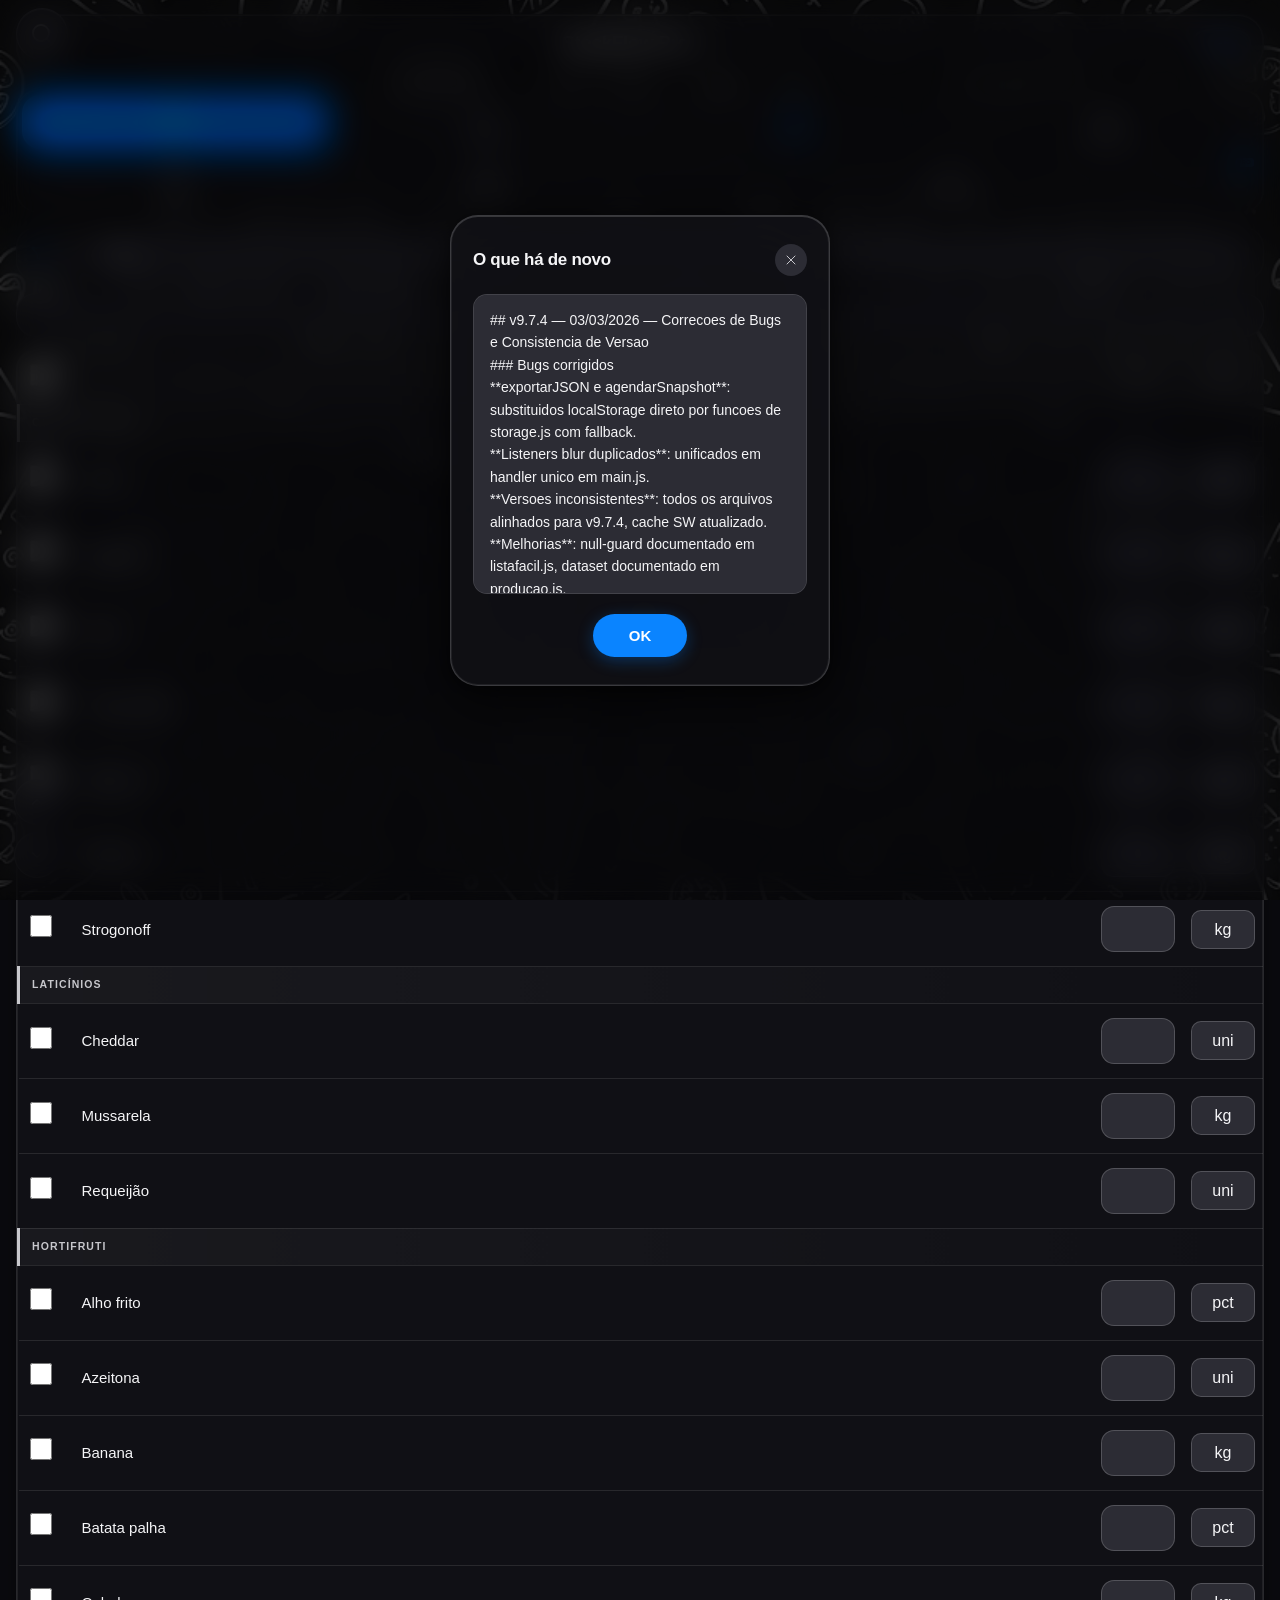
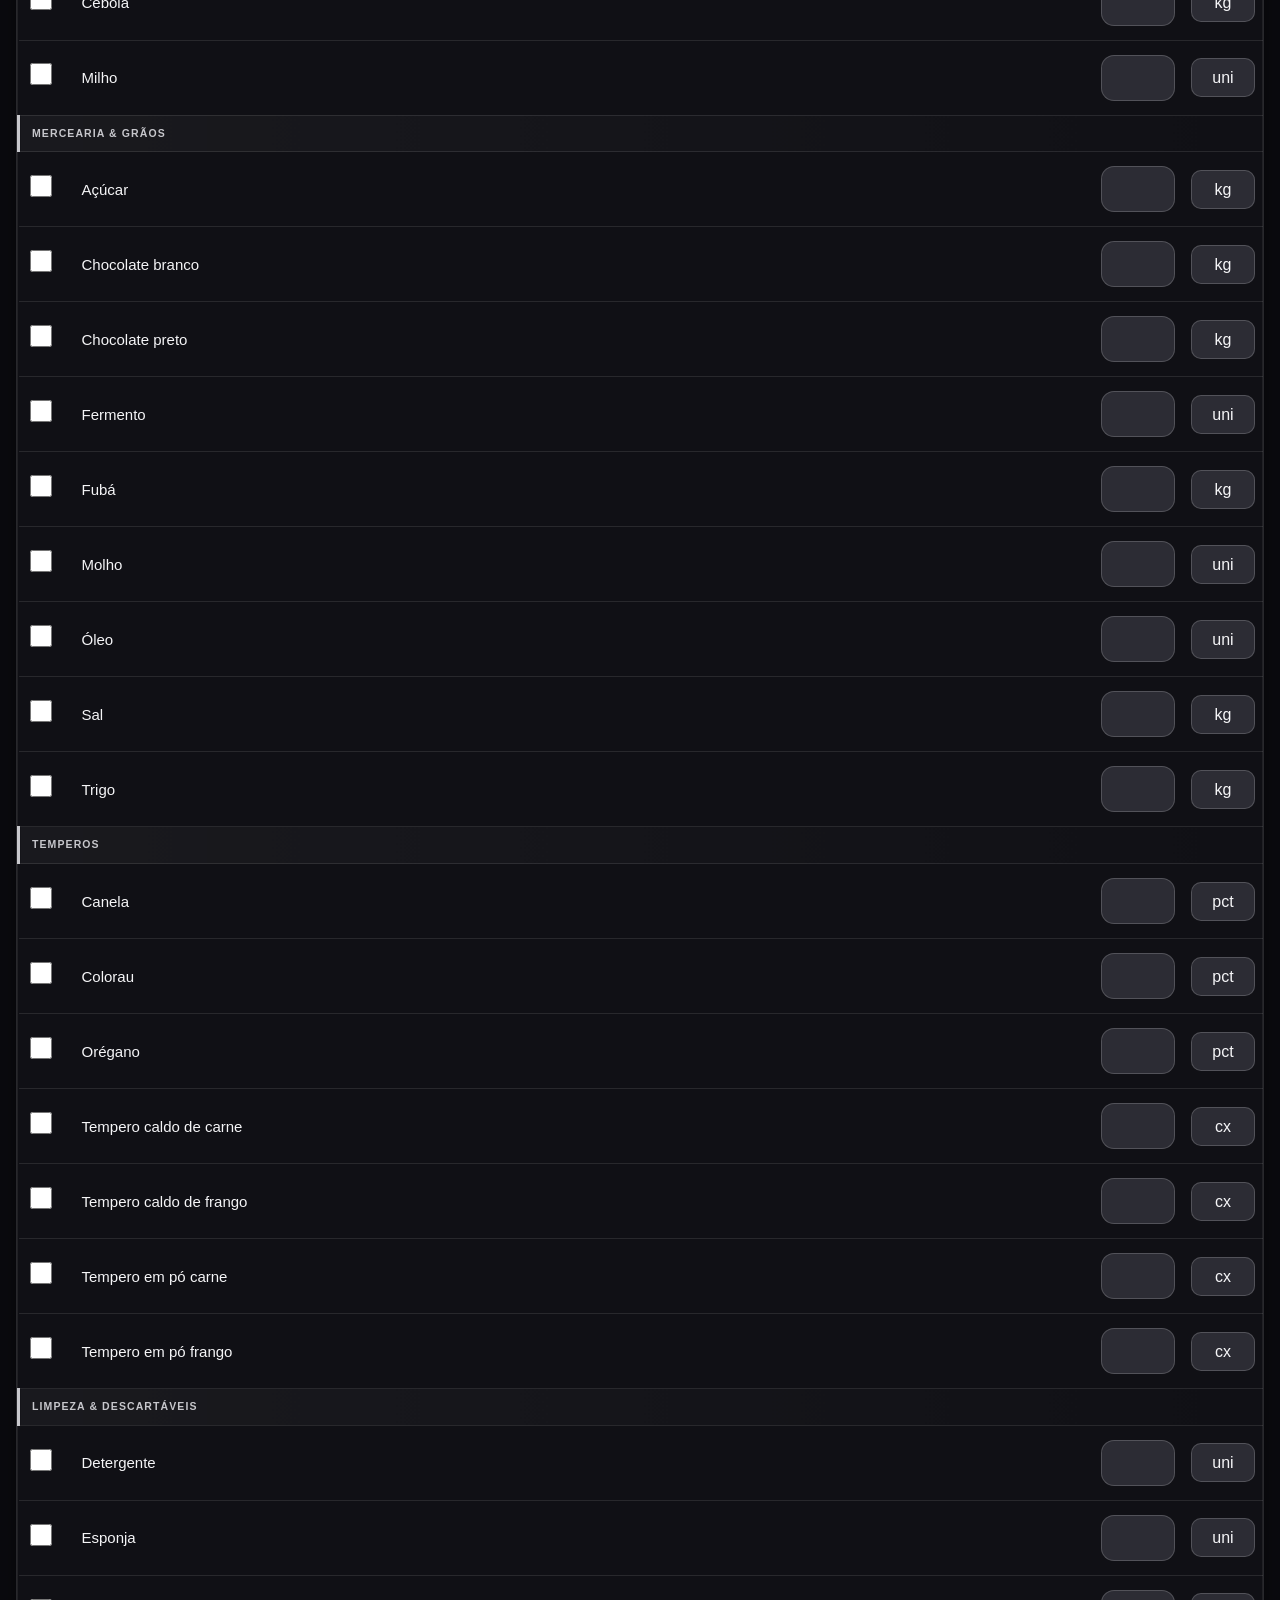
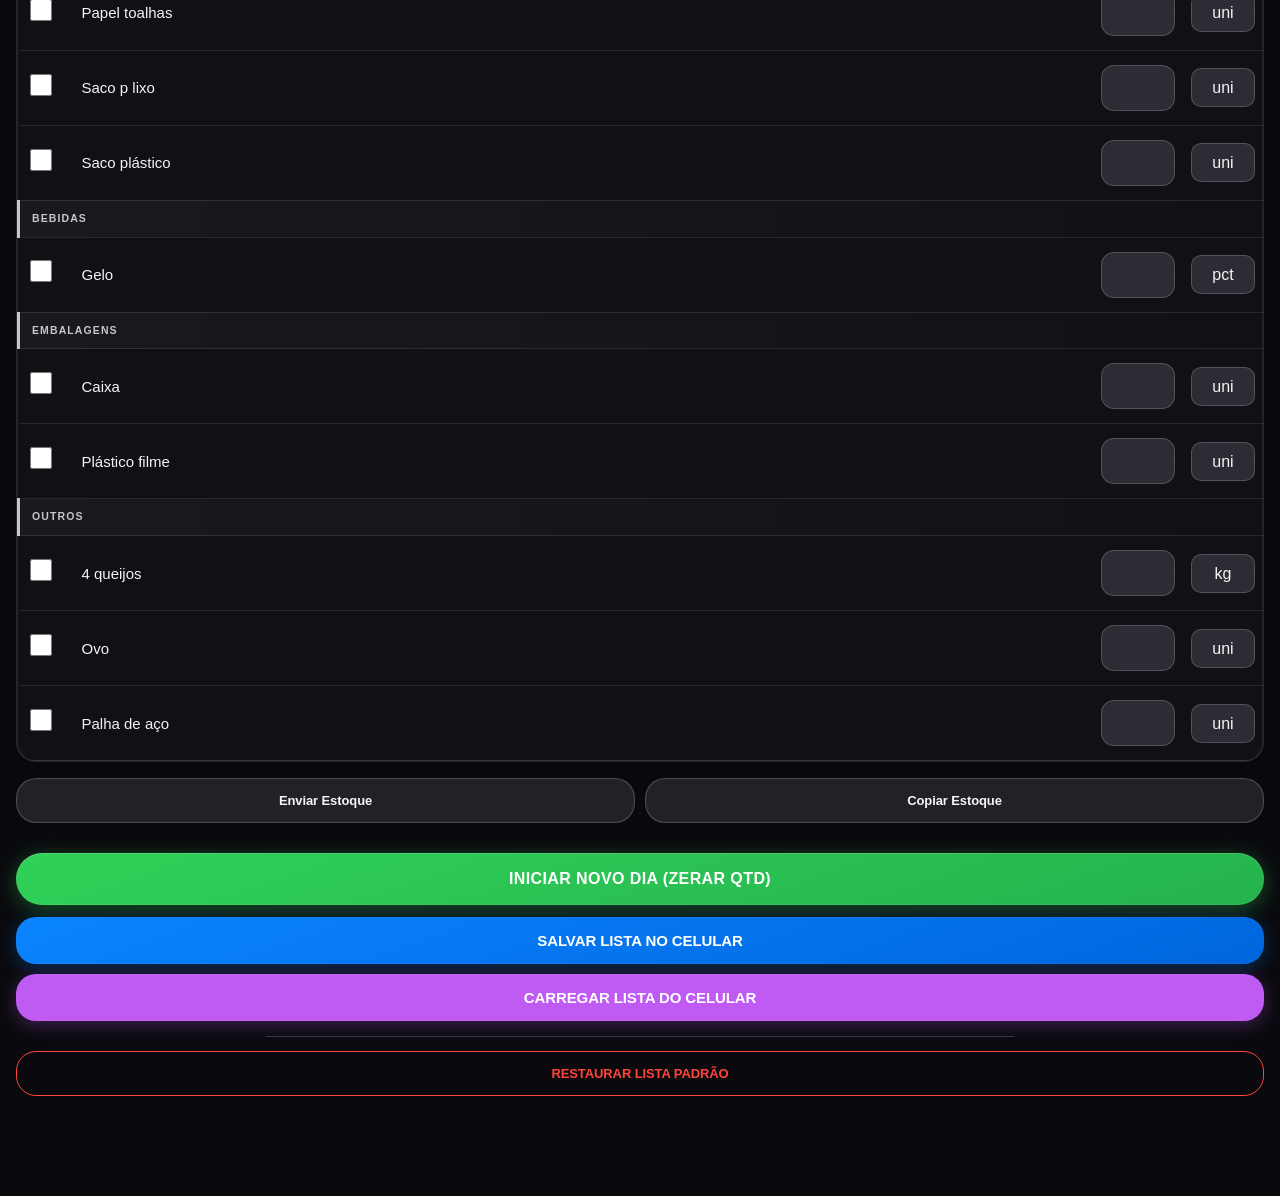
==== commit abba5dc4: "Update index.html" ====
--- a/index.html
+++ b/index.html
@@ -34,6 +34,7 @@
     <link rel="stylesheet" href="style.css">
     <link rel="stylesheet" href="massa-extra.css">
     <link rel="stylesheet" href="apple-overrides.css">
+    <link rel="stylesheet" href="patch-v976.css"><!-- v9.7.6: layout Ficha Técnica (flex, iframe height) + bug fixes -->
 </head>
 <body>
 
@@ -629,4 +630,4 @@
     <script type="module" src="store.js"></script>
     <script type="module" src="main.js"></script>
 </body>
-</html>+</html>
--- a/patch-v976.css
+++ b/patch-v976.css
@@ -0,0 +1,742 @@
+/* ============================================================================
+   StockFlow Pro — Patch v9.7.6
+   Bug Fixes + Apple Store Premium Polish
+   Carregado APÓS apple-overrides.css — sobrescreve bugs sem tocar nos
+   arquivos originais.
+   ============================================================================
+
+   BUGS CORRIGIDOS
+   ───────────────
+   BUG #1  #modal-btn-confirm: ID selector sobrescreve sistema de classes
+   BUG #2  Select arrow: cor hardcoded invisível no tema Arctic (light)
+   BUG #3  @keyframes fadeToast: sem cláusula 'from' — inconsistência cross-browser
+   BUG #4  color-mix(): sem fallback para Safari < 16.2
+   BUG #5  .lf-version-link: display:inline-flex em div não centraliza
+   BUG #6  .col-desc muito estreita em telas <340px (col-qtd+col-unid fixas)
+   BUG #7  @keyframes tabFadeIn duplicado — style.css e apple-overrides.css
+            definem o mesmo keyframe; apenas o de apple-overrides sobrevive.
+            Padronizado aqui com um único @layer-safe override.
+   BUG #8  body.modal-open {position:fixed} sem top:0 provoca scroll-jump iOS
+
+   MELHORIAS PREMIUM
+   ─────────────────
+   PRE #1  .versao-badge — extrai inline styles do HTML para classe CSS
+   PRE #2  Header: safe-area-inset-top para Dynamic Island / notch
+   PRE #3  Modais: animação spring de entrada (scale + translateY)
+   PRE #4  Toast: animação com spring e 'from' explícito
+   PRE #5  Tabs: gradiente sutil no pill ativo; haptic scale preciso
+   PRE #6  Tabela: row fade-in escalonado ao renderizar
+   PRE #7  Inputs: inner-glow no foco, ring mais preciso
+   PRE #8  Botões: sombra de pressão interna no :active (depth)
+   PRE #9  Categoria header: gradiente accent left-bar
+   PRE #10 FAB + flutuantes: sombras mais ricas; glassmorphism melhorado
+   PRE #11 .lf-footer-label: fallback estático + color-mix progressivo
+   PRE #12 Scroll bar global: refinada, quase invisível
+   PRE #13 Select: chevron adaptado por tema; cursor pointer
+   PRE #14 Checkbox: border-radius 6px + transition accent-color
+   PRE #15 Modal-overlay: backdrop saturate() para maior riqueza visual
+   ============================================================================ */
+
+
+/* ════════════════════════════════════════════════════════════════════════════
+   BUG #1 — #modal-btn-confirm ID vence sobre .modal-btn-confirmar.sucesso /
+            .modal-btn-confirmar.alerta porque especificidade ID > class.
+            confirm.js seta btnConfirm.className = 'modal-btn-confirmar ' + tipo
+            mas o ID sempre volta ao vermelho.
+   FIX: Reset background/color/box-shadow do ID; deixar as classes agirem.
+   ════════════════════════════════════════════════════════════════════════════ */
+#modal-btn-confirm {
+  background: unset;
+  color: unset;
+  box-shadow: unset;
+}
+
+/* Agora as classes de confirm.js funcionam corretamente: */
+#modal-btn-confirm.perigo  { background: var(--btn-red);        color: white; box-shadow: 0 4px 18px rgba(255,69,58,0.30); }
+#modal-btn-confirm.sucesso { background: var(--btn-green);      color: #000;  box-shadow: 0 4px 18px rgba(48,209,88,0.28); }
+#modal-btn-confirm.alerta  { background: var(--accent-primary); color: white; box-shadow: 0 4px 18px var(--accent-glow); }
+
+
+/* ════════════════════════════════════════════════════════════════════════════
+   BUG #2 — Select chevron: fill='%23C7C7CC' (cinza claro) é quase invisível
+            sobre --surface-3: #E5E5EA do tema Arctic.
+   FIX: Override com seta escura (%233C3C43 = --text-soft do light mode).
+   ════════════════════════════════════════════════════════════════════════════ */
+body.theme-arctic select,
+body.light-mode   select {
+  background-image: url("data:image/svg+xml,%3Csvg xmlns='http://www.w3.org/2000/svg' viewBox='0 0 24 24' fill='%233C3C43'%3E%3Cpath d='M7 10l5 5 5-5H7z'/%3E%3C/svg%3E");
+}
+body.theme-arctic .filtro-itens-select,
+body.light-mode   .filtro-itens-select {
+  background-image: url("data:image/svg+xml,%3Csvg xmlns='http://www.w3.org/2000/svg' viewBox='0 0 24 24' fill='%233C3C43'%3E%3Cpath d='M7 10l5 5 5-5H7z'/%3E%3C/svg%3E");
+}
+/* Forest theme: seta verde para combinar com accent */
+body.theme-forest select,
+body.theme-forest .filtro-itens-select {
+  background-image: url("data:image/svg+xml,%3Csvg xmlns='http://www.w3.org/2000/svg' viewBox='0 0 24 24' fill='%2330D158'%3E%3Cpath d='M7 10l5 5 5-5H7z'/%3E%3C/svg%3E");
+}
+
+
+/* ════════════════════════════════════════════════════════════════════════════
+   BUG #3 — @keyframes fadeToast sem 'from' — navegadores diferem na
+            interpolação do estado inicial; Safari iOS pode mostrar flash.
+   FIX: 'from' explícito com transform: translateY(0).
+   ════════════════════════════════════════════════════════════════════════════ */
+@keyframes fadeToast {
+  from { opacity: 0;  transform: translateY(0);     }
+  to   { opacity: 1;  transform: translateY(-14px); }
+}
+/* Desaparecimento suave: aplicado via JS (style.opacity='0') — adiciona
+   translateY extra para saída elegante: */
+.toast[style*="opacity: 0"] {
+  transform: translateY(-20px) !important;
+  transition: opacity 0.28s var(--ease-out), transform 0.28s var(--ease-out) !important;
+}
+
+
+/* ════════════════════════════════════════════════════════════════════════════
+   BUG #4 — color-mix() sem fallback causa cores inválidas no Safari < 16.2.
+   FIX: Valores estáticos como fallback; color-mix em @supports.
+   ════════════════════════════════════════════════════════════════════════════ */
+
+/* Fallback estático (iOS 15 / Safari 15 e anteriores) */
+.lf-footer-item:nth-child(1) .lf-footer-label { color: #4A88CC; }
+.lf-footer-item:nth-child(2) .lf-footer-label { color: #C09060; }
+.lf-footer-item:nth-child(3) .lf-footer-label { color: #45A868; }
+body.theme-arctic .lf-footer-item:nth-child(1) .lf-footer-label { color: #5588BB; }
+body.theme-arctic .lf-footer-item:nth-child(2) .lf-footer-label { color: #A07030; }
+body.theme-arctic .lf-footer-item:nth-child(3) .lf-footer-label { color: #288040; }
+
+/* Progressive enhancement — apenas para navegadores com suporte a color-mix */
+@supports (color: color-mix(in srgb, red 50%, blue)) {
+  .lf-footer-item:nth-child(1) .lf-footer-label {
+    color: color-mix(in srgb, var(--accent-primary) 55%, var(--text-soft));
+  }
+  .lf-footer-item:nth-child(2) .lf-footer-label {
+    color: color-mix(in srgb, var(--btn-star) 55%, var(--text-soft));
+  }
+  .lf-footer-item:nth-child(3) .lf-footer-label {
+    color: color-mix(in srgb, var(--gauge-green) 55%, var(--text-soft));
+  }
+}
+
+
+/* ════════════════════════════════════════════════════════════════════════════
+   BUG #5 — .lf-version-link: display:inline-flex em <div> não centraliza.
+            O elemento flutua à esquerda sem expandir ao container.
+   FIX: flex container externo via width:100% + justify-content.
+   ════════════════════════════════════════════════════════════════════════════ */
+.lf-version-link {
+  display: flex;
+  justify-content: center;
+  width: 100%;
+  box-sizing: border-box;
+}
+
+
+/* ════════════════════════════════════════════════════════════════════════════
+   BUG #6 — .col-qtd (90px) + .col-unid (80px) + .col-check (44px) = 214px.
+            Em iPhone SE (320px) — 32px padding = 288px útil → col-desc: 74px.
+            Nome de produto com 10+ chars é truncado ou quebra layout.
+   FIX: Reduz col-qtd e col-unid levemente; deixa mais espaço ao nome.
+   ════════════════════════════════════════════════════════════════════════════ */
+@media (max-width: 360px) {
+  .col-qtd  { width: 76px; }
+  .col-unid { width: 68px; }
+  .col-check { width: 38px; }
+  .input-qtd-tabela { font-size: 14px; padding: 8px 4px; }
+  .select-tabela    { font-size: 14px; padding: 8px 2px; }
+}
+
+
+/* ════════════════════════════════════════════════════════════════════════════
+   BUG #7 — @keyframes tabFadeIn declarado em style.css E apple-overrides.css.
+            O último carregado vence — comportamento depende da ordem de <link>.
+   FIX: Um único override aqui canoniza a animação.
+   ════════════════════════════════════════════════════════════════════════════ */
+@keyframes tabFadeIn {
+  from { opacity: 0; transform: translateY(7px); }
+  to   { opacity: 1; transform: translateY(0); }
+}
+
+
+/* ════════════════════════════════════════════════════════════════════════════
+   BUG #8 — body.modal-open { position: fixed } sem top: 0 provoca scroll
+            para o topo ao abrir modal no Safari iOS.
+            (O JS em main.js deve salvar scrollY e aplicar top:-scrollY; este
+            CSS garante ao menos que o salto seja mínimo com scroll-y: auto)
+   FIX: Adiciona scroll-behavior: auto para prevenir scroll animado ao aplicar.
+   ════════════════════════════════════════════════════════════════════════════ */
+body.modal-open {
+  scroll-behavior: auto !important;
+}
+
+
+/* ════════════════════════════════════════════════════════════════════════════
+   PRE #1 — .versao-badge: inline styles removidos do HTML → classe CSS
+   ════════════════════════════════════════════════════════════════════════════ */
+.versao-badge {
+  font-size: 0.44em;
+  font-weight: 500;
+  opacity: 0.55;
+  vertical-align: middle;
+  letter-spacing: 0.02em;
+  font-feature-settings: "tnum";
+}
+
+
+/* ════════════════════════════════════════════════════════════════════════════
+   PRE #2 — Header: safe-area-inset-top para Dynamic Island e notch.
+            body.padding não cobre o safe area do status bar no header fixo.
+   ════════════════════════════════════════════════════════════════════════════ */
+.header-container {
+  margin-top: max(6px, env(safe-area-inset-top, 0px));
+}
+
+
+/* ════════════════════════════════════════════════════════════════════════════
+   PRE #3 — Modais: animação de entrada spring (scale + translateY)
+            Muito mais premium que o simples "aparecer".
+   ════════════════════════════════════════════════════════════════════════════ */
+@keyframes modalSpringIn {
+  0%   { opacity: 0; transform: scale(0.90) translateY(24px); }
+  60%  { opacity: 1; transform: scale(1.02) translateY(-3px); }
+  100% { opacity: 1; transform: scale(1)    translateY(0);    }
+}
+.modal-overlay .modal-box,
+.modal-overlay .calc-box {
+  animation: modalSpringIn 0.38s cubic-bezier(0.34, 1.56, 0.64, 1) both;
+}
+
+
+/* ════════════════════════════════════════════════════════════════════════════
+   PRE #4 — Tabs: pill ativo com gradiente de profundidade real; scale preciso
+   ════════════════════════════════════════════════════════════════════════════ */
+.nav-tab.active {
+  background: linear-gradient(
+    160deg,
+    var(--accent-primary) 0%,
+    rgba(0, 0, 0, 0.12) 100%
+  ), var(--accent-primary);
+}
+body.theme-arctic .nav-tab.active,
+body.light-mode   .nav-tab.active {
+  background: linear-gradient(
+    160deg,
+    var(--accent-primary) 0%,
+    rgba(0, 0, 0, 0.08) 100%
+  ), var(--accent-primary);
+}
+.nav-tab:active { transform: scale(0.93); }
+
+
+/* ════════════════════════════════════════════════════════════════════════════
+   PRE #5 — Inputs: ring de foco mais definido + inner-glow ativo
+   ════════════════════════════════════════════════════════════════════════════ */
+input[type='text']:focus,
+input[type='number']:focus {
+  box-shadow:
+    0 0 0 3.5px var(--accent-glow),
+    0 0 0 1px   var(--accent-primary),
+    var(--inner-glow-active);
+}
+.input-qtd-tabela:focus {
+  box-shadow:
+    0 0 0 3px var(--accent-glow),
+    0 0 0 1px var(--accent-primary),
+    var(--inner-glow-active);
+}
+.nome-prod:focus {
+  box-shadow:
+    0 0 0 3px var(--accent-glow),
+    var(--inner-glow-active);
+}
+
+
+/* ════════════════════════════════════════════════════════════════════════════
+   PRE #6 — Botões: sombra interna no :active para feedback de profundidade
+            Padrão iOS: botão "afunda" suavemente ao pressionar.
+   ════════════════════════════════════════════════════════════════════════════ */
+button:active:not(.calc-btn):not(.nav-tab):not(.lf-tab-btn) {
+  box-shadow: 0 1px 3px rgba(0,0,0,0.25) inset, var(--shadow-btn);
+}
+
+
+/* ════════════════════════════════════════════════════════════════════════════
+   PRE #7 — Categoria header: barra colorida à esquerda + gradient sutil
+   ════════════════════════════════════════════════════════════════════════════ */
+.categoria-header {
+  background: linear-gradient(
+    90deg,
+    rgba(255,255,255,0.04) 0%,
+    transparent 100%
+  ) !important;
+  border-left: 3px solid currentColor;
+  letter-spacing: 1.1px;
+}
+body.theme-arctic .categoria-header,
+body.light-mode   .categoria-header {
+  background: linear-gradient(
+    90deg,
+    rgba(0,0,0,0.03) 0%,
+    transparent 100%
+  ) !important;
+}
+
+
+/* ════════════════════════════════════════════════════════════════════════════
+   PRE #8 — FAB Lista Fácil: sombra triplicada para profundidade iOS
+   ════════════════════════════════════════════════════════════════════════════ */
+#lf-fabAddItem {
+  box-shadow:
+    0 10px 40px var(--accent-glow),
+    0 4px 16px rgba(0,0,0,0.50),
+    0 1px 0 rgba(255,255,255,0.32) inset !important;
+  transition: transform 0.22s var(--spring), box-shadow 0.22s !important;
+}
+#lf-fabAddItem:active {
+  transform: scale(0.90) !important;
+  box-shadow:
+    0 4px 16px var(--accent-glow),
+    0 2px 6px rgba(0,0,0,0.40) !important;
+}
+
+
+/* ════════════════════════════════════════════════════════════════════════════
+   PRE #9 — Modal overlay: backdrop saturate para visual mais rico
+   ════════════════════════════════════════════════════════════════════════════ */
+.modal-overlay {
+  backdrop-filter: blur(18px) saturate(1.6);
+  -webkit-backdrop-filter: blur(18px) saturate(1.6);
+}
+
+
+/* ════════════════════════════════════════════════════════════════════════════
+   PRE #10 — Checkbox: transição e arredondamento refinados
+   ════════════════════════════════════════════════════════════════════════════ */
+input[type='checkbox'] {
+  transition: transform 0.12s var(--spring);
+  cursor: pointer;
+}
+input[type='checkbox']:active {
+  transform: scale(0.88);
+}
+
+
+/* ════════════════════════════════════════════════════════════════════════════
+   PRE #11 — Select: cursor pointer explícito (melhora percepção de toque)
+   ════════════════════════════════════════════════════════════════════════════ */
+select { cursor: pointer; }
+
+
+/* ════════════════════════════════════════════════════════════════════════════
+   PRE #12 — Tabela: linha marcada mais elegante (strikethrough com gradiente)
+   ════════════════════════════════════════════════════════════════════════════ */
+.linha-marcada .nome-prod {
+  color: var(--text-muted);
+  opacity: 0.6;
+  /* Efeito de risco mais premium que text-decoration simples */
+  text-decoration: line-through;
+  text-decoration-color: var(--text-muted);
+  text-decoration-thickness: 1.5px;
+}
+
+
+/* ════════════════════════════════════════════════════════════════════════════
+   PRE #13 — .btn-zap e .btn-compra: hover mais expressivo
+   ════════════════════════════════════════════════════════════════════════════ */
+.btn-zap:hover:not(:active) {
+  background: var(--surface-3);
+  border-color: var(--border-strong);
+}
+.btn-compra:hover:not(:active) {
+  box-shadow: 0 6px 24px var(--accent-glow), var(--shadow-btn);
+}
+
+
+/* ════════════════════════════════════════════════════════════════════════════
+   PRE #14 — Header Midnight: borda gradiente mais visível
+   ════════════════════════════════════════════════════════════════════════════ */
+body.theme-midnight .header-container::after {
+  background: linear-gradient(
+    135deg,
+    rgba(10,132,255,0.65),
+    rgba(191,90,242,0.35),
+    rgba(48,209,88,0.12),
+    rgba(255,255,255,0.05)
+  );
+  border-radius: 27px;
+}
+
+
+/* ════════════════════════════════════════════════════════════════════════════
+   PRE #15 — Scrollbar: mais refinada, praticamente invisível
+   ════════════════════════════════════════════════════════════════════════════ */
+::-webkit-scrollbar { width: 2px; height: 2px; }
+::-webkit-scrollbar-thumb {
+  background: rgba(255,255,255,0.10);
+  border-radius: 2px;
+}
+body.theme-arctic ::-webkit-scrollbar-thumb,
+body.light-mode   ::-webkit-scrollbar-thumb {
+  background: rgba(0,0,0,0.09);
+}
+
+
+/* ════════════════════════════════════════════════════════════════════════════
+   PRE #16 — #status-save: cor de sucesso para reforçar feedback visual
+   ════════════════════════════════════════════════════════════════════════════ */
+#status-save {
+  color: var(--btn-green);
+  font-size: 12px;
+  font-weight: 600;
+  letter-spacing: 0.1px;
+}
+
+
+/* ════════════════════════════════════════════════════════════════════════════
+   PRE #17 — Gauge ring: drop-shadow adaptado por tema
+   ════════════════════════════════════════════════════════════════════════════ */
+body.theme-forest #lf-gaugeRing {
+  filter: drop-shadow(0 0 14px rgba(48,209,88,0.35));
+}
+body.theme-arctic #lf-gaugeRing,
+body.light-mode   #lf-gaugeRing {
+  filter: drop-shadow(0 0 10px rgba(0,122,255,0.22));
+}
+
+
+/* ════════════════════════════════════════════════════════════════════════════
+   PRE #18 — Botões de ação do Estoque: hierarquia visual mais Apple HIG
+            btn-novo-dia (primário) → destaque máximo
+            btn-exportar (secundário) → azul accent
+            btn-importar (terciário) → roxo
+            btn-reset (destrutivo) → apenas borda, sem preenchimento
+   ════════════════════════════════════════════════════════════════════════════ */
+#btn-novo-dia {
+  background: linear-gradient(160deg, var(--btn-green), #25B34D);
+  letter-spacing: 0.4px;
+}
+#btn-exportar {
+  background: linear-gradient(160deg, var(--accent-primary), #0066DD);
+}
+body.theme-forest #btn-novo-dia {
+  background: linear-gradient(160deg, var(--btn-green), #20A040);
+}
+body.theme-forest #btn-exportar {
+  background: linear-gradient(160deg, var(--accent-primary), #20B040);
+}
+
+
+/* ════════════════════════════════════════════════════════════════════════════
+   PRE #19 — Toast: pill shape mais refinado com glassmorphism premium
+   ════════════════════════════════════════════════════════════════════════════ */
+.toast {
+  background: color-mix(in srgb, var(--surface-2) 92%, var(--accent-primary) 8%) !important;
+  border: 1px solid var(--border-strong) !important;
+  letter-spacing: -0.1px;
+}
+@supports not (color: color-mix(in srgb, red 50%, blue)) {
+  .toast { background: var(--surface-2) !important; }
+}
+
+
+/* ════════════════════════════════════════════════════════════════════════════
+   PRE #20 — nav-tab label: tamanho mínimo 10px (HIG accessibility)
+            9px é abaixo do mínimo recomendado por Apple para texto de UI.
+   ════════════════════════════════════════════════════════════════════════════ */
+.tab-label { font-size: 10px; }
+.nav-tab   { font-size: 10px; }
+
+
+/* ════════════════════════════════════════════════════════════════════════════
+   PRE #21 — Nav Tabs: ícones SVG premium — otimização visual v9.7.6
+   ════════════════════════════════════════════════════════════════════════════ */
+
+/* Estrutura vertical: ícone em cima, label embaixo */
+.nav-tab {
+  flex-direction: column;
+  align-items: center;
+  justify-content: center;
+  gap: 4px;
+  padding: 9px 4px 7px;
+  min-height: 56px;
+}
+
+/* Ícone SVG — tamanho e transição */
+.tab-icon {
+  width: 22px;
+  height: 22px;
+  flex-shrink: 0;
+  display: block;
+  opacity: 0.55;
+  transition: opacity 0.18s ease, transform 0.18s ease;
+}
+
+/* Ativo e hover */
+.nav-tab.active .tab-icon    { opacity: 1; }
+.nav-tab:hover .tab-icon     { opacity: 0.85; }
+
+/* Label com kerning refinado */
+.tab-label {
+  font-size: 10px;
+  font-weight: 600;
+  letter-spacing: -0.1px;
+  line-height: 1;
+  white-space: nowrap;
+}
+
+/* Ativo: label fica branco e bold, ícone fica branco */
+.nav-tab.active .tab-label { font-weight: 700; }
+
+/* Micro-animação: ícone sobe levemente ao ativar */
+.nav-tab.active .tab-icon {
+  transform: translateY(-1px) scale(1.05);
+}
+
+/* Tab Adicionar: ícone em verde accent (destaque especial) */
+.nav-tab:not(.active)[data-tab="adicionar"] .tab-icon {
+  color: var(--accent-primary, #30D158);
+  opacity: 0.80;
+}
+.nav-tab:not(.active)[data-tab="adicionar"] .tab-label {
+  color: var(--accent-primary, #30D158);
+  opacity: 0.80;
+}
+
+/* Theme: Arctic / Light mode — ícone com cor de contraste */
+body.theme-arctic .nav-tab:not(.active) .tab-icon,
+body.light-mode   .nav-tab:not(.active) .tab-icon {
+  opacity: 0.45;
+}
+body.theme-arctic .nav-tab.active .tab-icon,
+body.light-mode   .nav-tab.active .tab-icon {
+  opacity: 1;
+}
+
+/* Hover state: sutíl background highlight */
+.nav-tab:not(.active):hover {
+  background: rgba(255,255,255,0.07);
+}
+body.theme-arctic .nav-tab:not(.active):hover,
+body.light-mode   .nav-tab:not(.active):hover {
+  background: rgba(0,0,0,0.06);
+}
+
+/* Press: escala */
+.nav-tab:active .tab-icon {
+  transform: scale(0.92);
+  transition-duration: 0.08s;
+}
+
+
+/* ════════════════════════════════════════════════════════════════════════════
+   PRE #22 — Nav Tabs: thin-line icon style refinement v9.7.6
+   Calibrado para o estilo thin-outline da referência: traço 1.4px,
+   ícone 24×24, opacidade sutil nos inativos, transição suave.
+   ════════════════════════════════════════════════════════════════════════════ */
+
+.tab-icon {
+  width: 24px;
+  height: 24px;
+  flex-shrink: 0;
+  display: block;
+  opacity: 0.52;
+  transition: opacity 0.20s ease, transform 0.18s cubic-bezier(0.34,1.56,0.64,1);
+}
+
+/* Ativo: opacidade total + micro-spring */
+.nav-tab.active .tab-icon {
+  opacity: 1;
+  transform: translateY(-1px) scale(1.06);
+}
+
+/* Hover: levemente mais visível */
+.nav-tab:hover:not(.active) .tab-icon {
+  opacity: 0.78;
+  transform: translateY(-0.5px);
+}
+
+/* Press: contrai */
+.nav-tab:active .tab-icon {
+  transform: scale(0.90) !important;
+  transition-duration: 0.07s;
+}
+
+/* Tabs inativos no tema claro precisam de ícone mais escuro */
+body.theme-arctic .tab-icon,
+body.light-mode   .tab-icon {
+  opacity: 0.40;
+}
+body.theme-arctic .nav-tab.active .tab-icon,
+body.light-mode   .nav-tab.active .tab-icon {
+  opacity: 1;
+}
+
+/* Label abaixo do ícone */
+.nav-tab {
+  gap: 3px;
+  padding: 9px 3px 7px;
+  min-height: 54px;
+}
+.tab-label {
+  font-size: 9.5px;
+  font-weight: 600;
+  letter-spacing: 0px;
+}
+.nav-tab.active .tab-label {
+  font-weight: 700;
+}
+
+
+/* ════════════════════════════════════════════════════════════════════════════
+   PRE #23 — FICHA TÉCNICA: nova aba + grid 7 botões + iframe embed
+   v9.7.6 — integração standalone (funções separadas até segunda ordem)
+   ════════════════════════════════════════════════════════════════════════════ */
+
+/* ── Grid: 6 → 7 abas ────────────────────────────────────────────────────── */
+/* Layout 4+3: primeira fila tem 4 abas, segunda tem 3 centralizadas */
+.nav-tabs {
+  grid-template-columns: repeat(4, 1fr);
+}
+
+/* BUG FIX #3: nth-child(5) e nth-child(6) com grid-column explícito eram
+ * desnecessários — o grid auto-placement já os posiciona nas colunas corretas.
+ * Regras removidas para evitar conflito com o reset do @media 320px e
+ * com browsers que calculam posição de grid de forma diferente ao encontrar
+ * regras explícitas parciais.
+ * Apenas nth-child(7) precisa de regra explícita (span 2 colunas). */
+.nav-tab:nth-child(7) {
+  grid-column: 3 / span 2;
+}
+.nav-tab:nth-child(7) .tab-label { font-size: 9px; }
+.nav-tab:nth-child(7) .tab-icon  { width: 22px; height: 22px; }
+
+/* ── Iframe container ─────────────────────────────────────────────────────── */
+/*
+ * BUG FIX #1: overflow:hidden no container bloqueava o scroll interno do
+ * iframe no Safari iOS. O iframe tem seu próprio viewport e não depende do
+ * overflow do pai para scrollar — o pai só precisa não cortar o iframe.
+ * Solução: overflow:visible (default) no container; o iframe controla seu scroll.
+ *
+ * BUG FIX #2 (v9.7.6 REVISADO): a abordagem anterior com
+ * height:calc(100dvh - env(safe-area-inset-top) - env(safe-area-inset-bottom))
+ * tinha DOIS problemas críticos:
+ *   a) `dvh` só é suportado a partir do Safari 16 (iOS 16). No iOS 15 e
+ *      anteriores o valor inteiro era ignorado → height: auto → section colapsa
+ *      para 0px → iframe invisível (apenas elementos position:sticky aparecem).
+ *      Esse é o bug que gera a visual da print: header teal + nav do sub-app
+ *      visíveis, mas o fundo do StockFlow aparece logo abaixo.
+ *   b) O cálculo não descontava a altura real do header + grid de abas do
+ *      StockFlow (~200px), causando overflow de ~200px além do viewport.
+ * Solução v9.7.6: a altura é controlada por JS em navegacao.js via
+ * section.style.height = calculada no rAF após a section ficar display:flex.
+ * O CSS aqui serve apenas como FALLBACK para o primeiro render (antes do JS).
+ * Usa 100vh (suporte universal) subtraindo uma estimativa conservadora.
+ */
+#fichatecnica-section {
+  /* Flex column: ocupa o espaço disponível na viewport sem cálculo manual */
+  display: none;           /* mantido oculto quando inativo */
+  flex-direction: column;
+
+  /*
+   * FALLBACK de altura (usado até o JS em navegacao.js definir style.height):
+   * Cadeia de fallback: 100vh (suporte universal) → 100svh → 100dvh.
+   * Subtrai ~230px estimando: safe-area-top (~50px) + safe-area-bottom (~34px)
+   * + header StockFlow (~70px) + grid 7 abas em 2 linhas (~76px × 2 = ~152px).
+   * O JS substitui com o valor exato no momento da ativação.
+   *
+   * BUG FIX #2a: fallback 100vh garante que iOS 15 (sem dvh) tenha ao menos
+   * uma altura razoável antes do JS atualizar.
+   */
+  height: calc(100vh  - 230px);  /* fallback universal — iOS 15 e abaixo     */
+  height: calc(100svh - 230px);  /* svh: Safari 15.4+ — melhor que vh no iOS */
+  height: calc(100dvh - 230px);  /* dvh: Safari 16+   — o mais preciso       */
+
+  max-height: calc(100vh  - 180px);
+  max-height: calc(100svh - 180px);
+  max-height: calc(100dvh - 180px);
+
+  overflow: hidden;        /* o overflow fica na section, não no container */
+}
+/* Quando a aba está ativa, ativa o flex */
+#fichatecnica-section.active {
+  display: flex !important;
+}
+
+.ft-embed-container {
+  /* BUG FIX #2: flex:1 ocupa todo espaço vertical restante automaticamente */
+  flex: 1;
+  min-height: 0;           /* permite shrink abaixo do content-size */
+  width: 100%;
+  position: relative;
+  /* BUG FIX #1: SEM overflow:hidden — deixa o iframe scrollar livremente */
+  overflow: visible;
+}
+
+#ft-iframe {
+  position: absolute;
+  inset: 0;                /* top:0 right:0 bottom:0 left:0 */
+  width: 100%;
+  height: 100%;
+  border: none;
+  display: block;
+  background: transparent;
+  /* Evita o flash branco antes do iframe carregar (Safari iOS) */
+  color-scheme: dark;
+  /* Garante que o iframe pode scrollar internamente em todos os browsers */
+  overflow: auto;
+  -webkit-overflow-scrolling: touch;   /* iOS momentum scroll */
+}
+
+/* (fichatecnica-section layout movido para o bloco .ft-embed-container acima) */
+
+/* ── Badge visual na aba — indicador de módulo externo ────────────────────── */
+.nav-tab[data-tab="fichatecnica"] {
+  position: relative;
+}
+.nav-tab[data-tab="fichatecnica"]::after {
+  content: 'PRO';
+  position: absolute;
+  top: 5px;
+  right: 4px;
+  font-size: 6px;
+  font-weight: 800;
+  letter-spacing: 0.3px;
+  background: var(--accent-primary, #30D158);
+  color: #000;
+  padding: 1px 3px;
+  border-radius: 3px;
+  opacity: 0.85;
+  line-height: 1.3;
+}
+.nav-tab[data-tab="fichatecnica"].active::after {
+  background: rgba(255,255,255,0.9);
+  color: #000;
+}
+
+/* Temas light/arctic: badge escuro */
+body.theme-arctic .nav-tab[data-tab="fichatecnica"]::after,
+body.light-mode   .nav-tab[data-tab="fichatecnica"]::after {
+  background: var(--accent-primary, #007AFF);
+  color: #fff;
+}
+
+/* ── Tema Dark: iframe tem fundo consistente enquanto carrega ─────────────── */
+#fichatecnica-section .ft-embed-container {
+  background: var(--bg-primary, #000);
+}
+
+/* ── Responsive: em telas muito pequenas, grid vira 3 colunas com scroll ─── */
+@media (max-width: 320px) {
+  .nav-tabs {
+    grid-template-columns: repeat(3, 1fr);
+    overflow-x: auto;
+  }
+  /* BUG FIX #3: apenas nth-child(7) precisa de reset aqui, pois é o único
+     com grid-column explícito no CSS principal. Em 3 colunas, o auto-placement
+     distribui todas as abas corretamente sem override manual. */
+  .nav-tab:nth-child(7) {
+    grid-column: auto;
+  }
+}
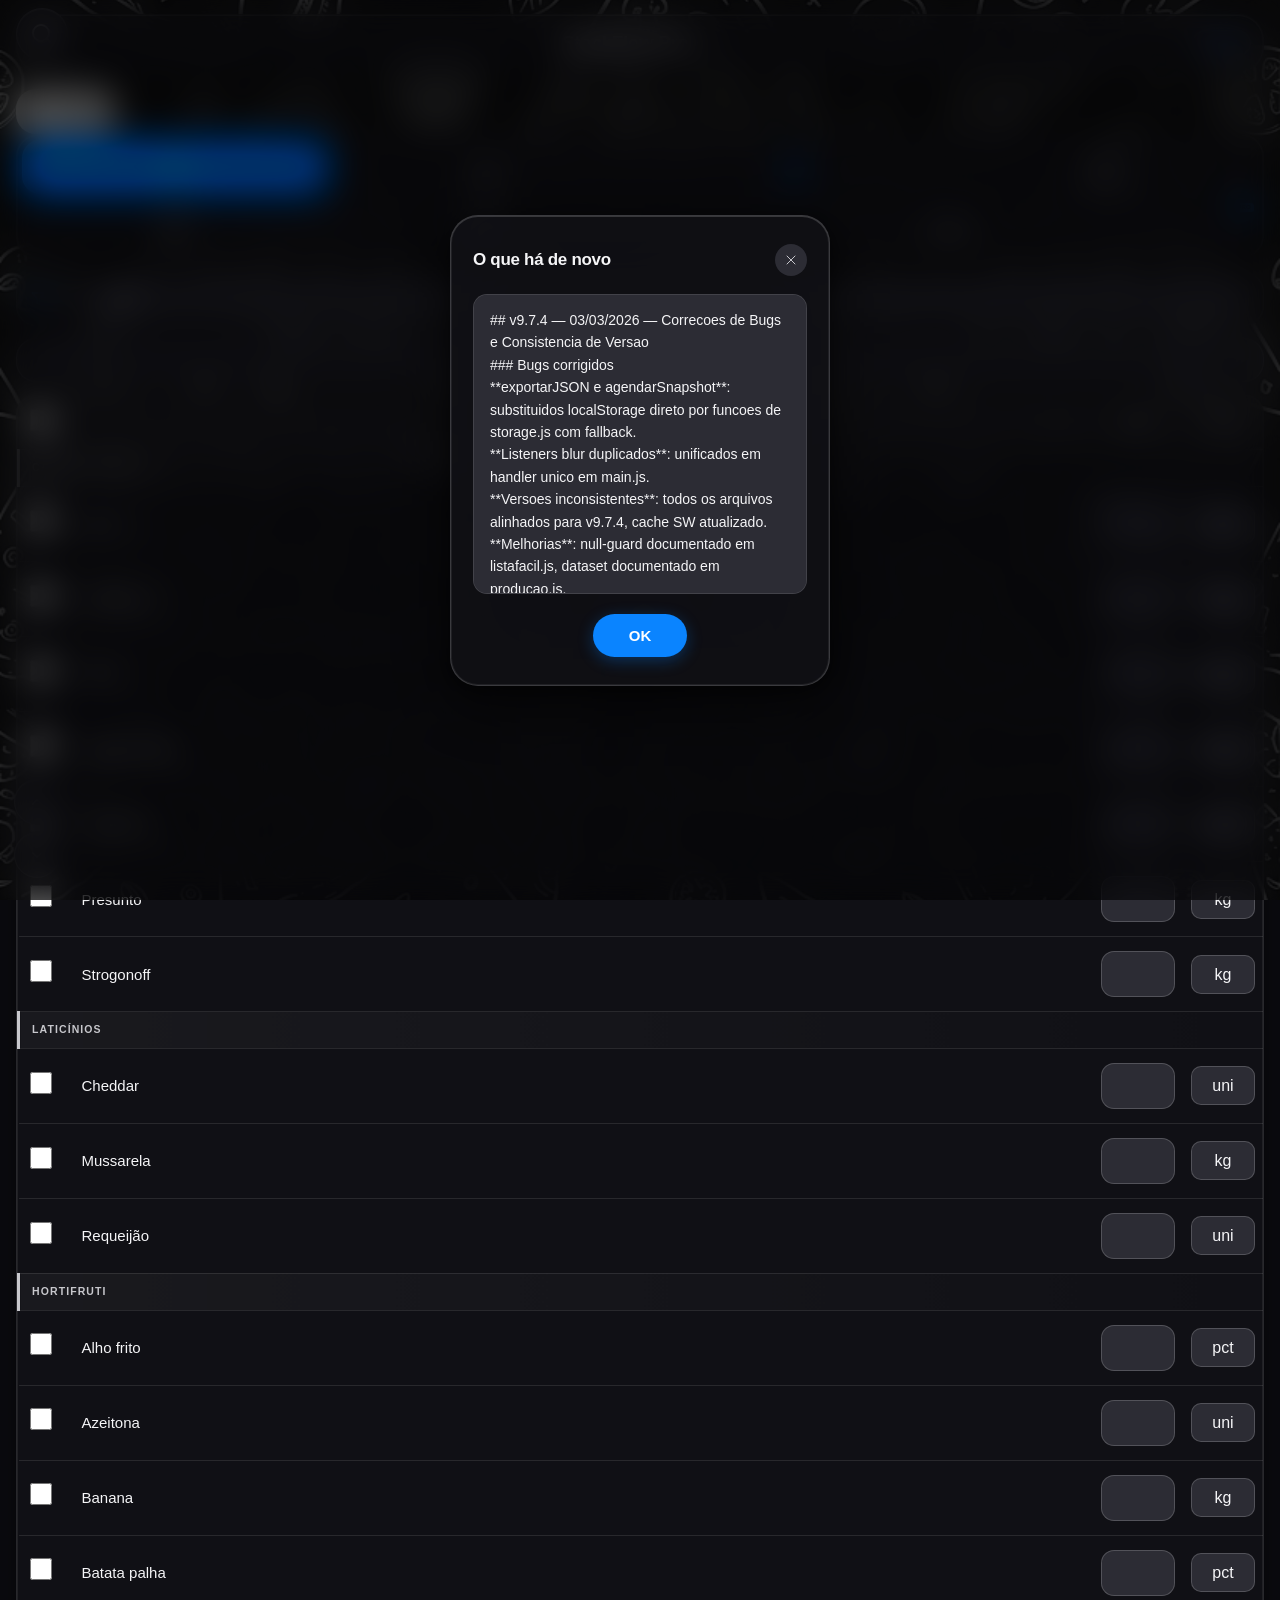
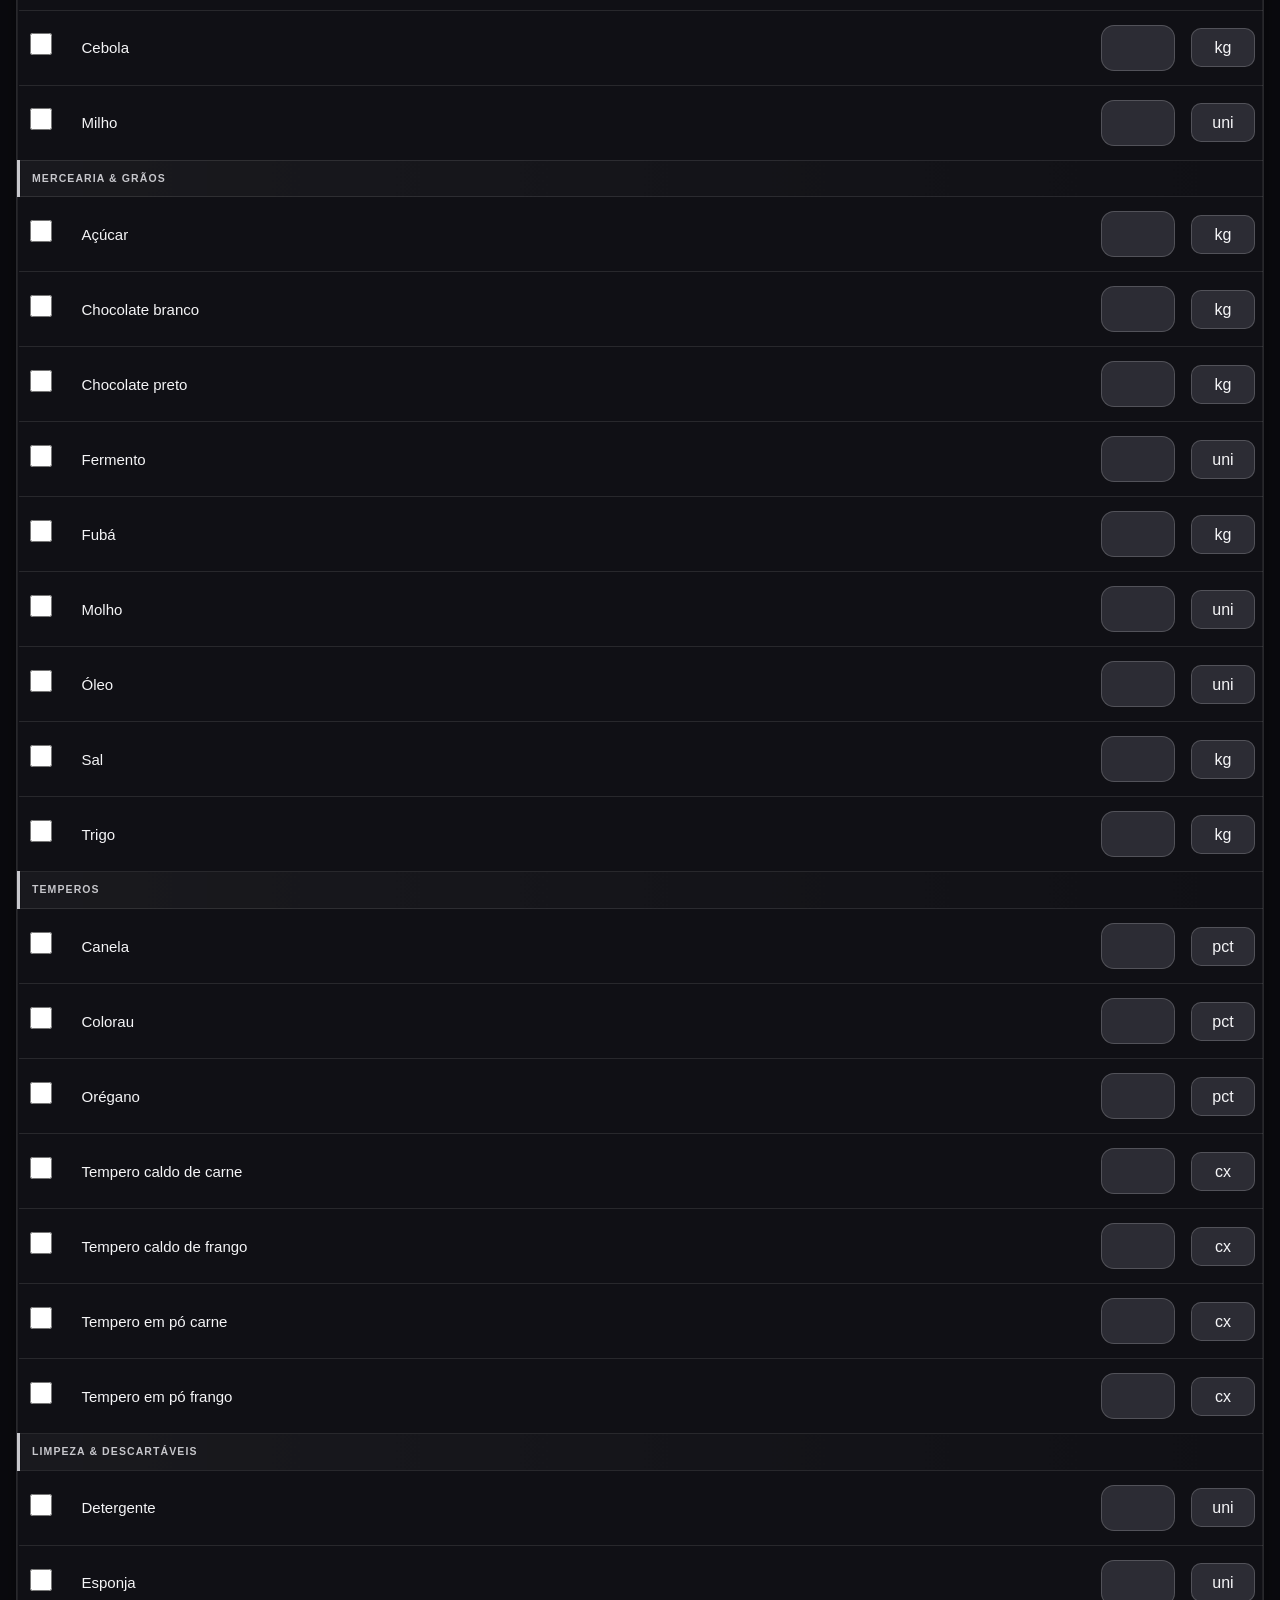
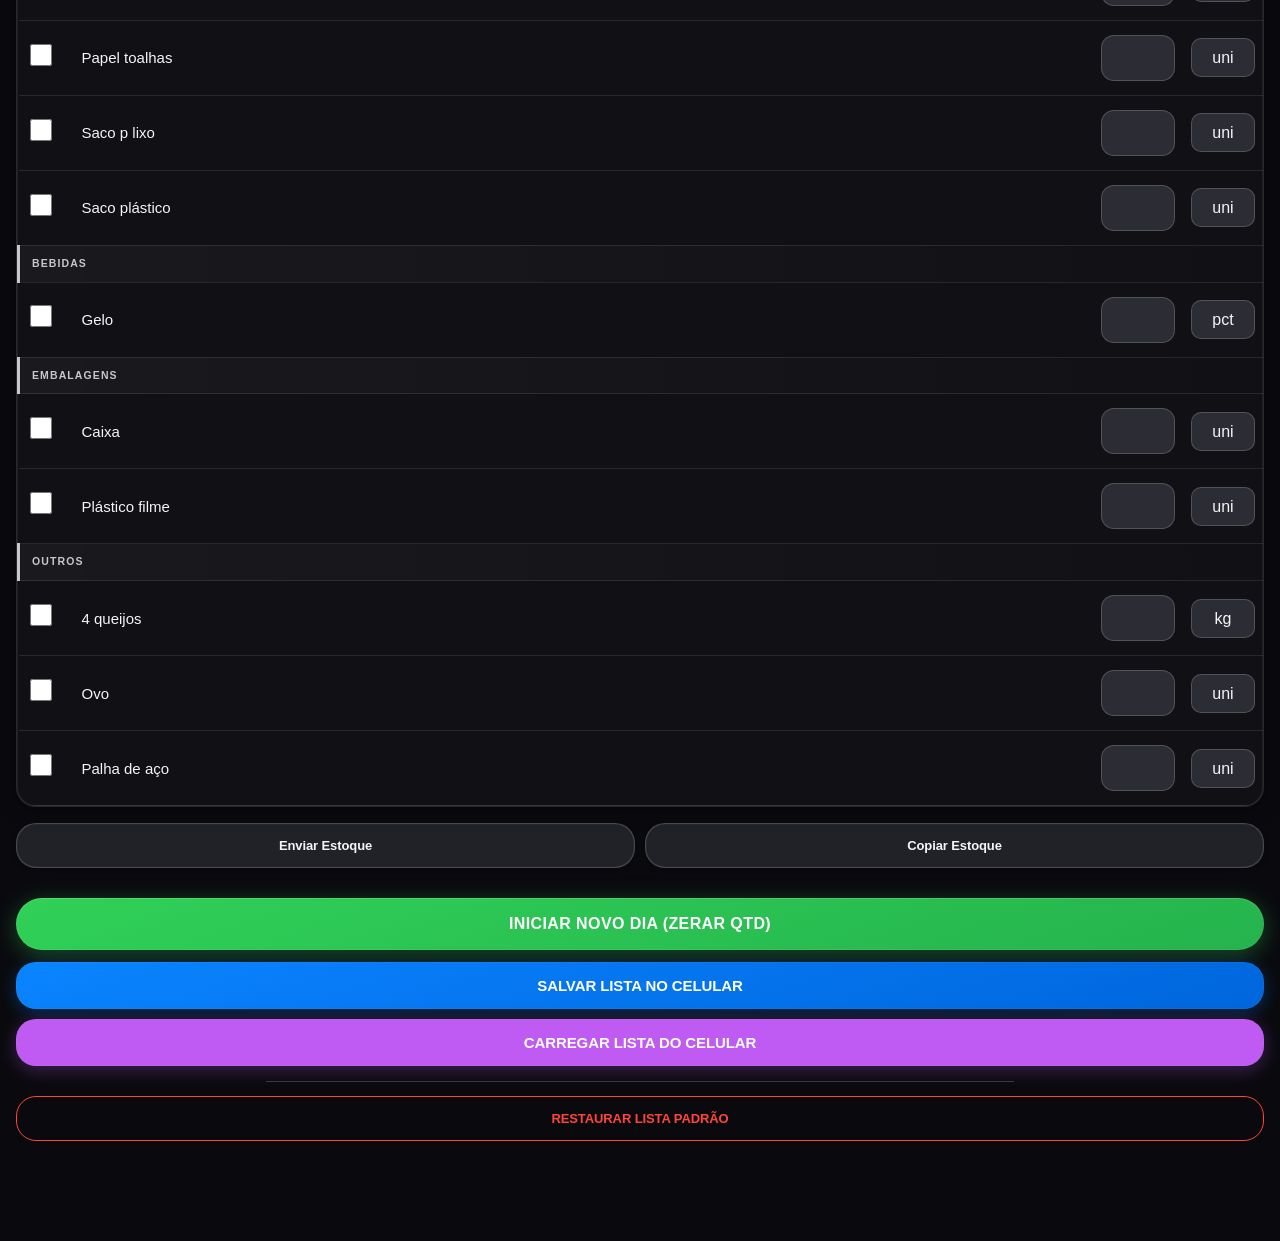
==== commit 23226131: "Update index.html" ====
--- a/index.html
+++ b/index.html
@@ -34,7 +34,7 @@
     <link rel="stylesheet" href="style.css">
     <link rel="stylesheet" href="massa-extra.css">
     <link rel="stylesheet" href="apple-overrides.css">
-    <link rel="stylesheet" href="patch-v976.css"><!-- v9.7.6: layout Ficha Técnica (flex, iframe height) + bug fixes -->
+    <link rel="stylesheet" href="patch-v976.css"><!-- v9.7.6+: fixes + layout Ficha Técnica + menu retrátil -->
 </head>
 <body>
 
@@ -244,7 +244,14 @@
     </div>
 
     <!-- ===== MENU DE ABAS ===== -->
-    <div class="nav-tabs">
+    <!-- btn-nav-toggle: recolhe/expande o grid de abas -->
+    <button id="btn-nav-toggle" class="btn-nav-toggle" aria-label="Recolher menu" aria-expanded="true" title="Recolher menu de abas">
+        <svg class="toggle-chevron" width="16" height="16" viewBox="0 0 24 24" fill="none" stroke="currentColor" stroke-width="2.2" stroke-linecap="round" stroke-linejoin="round" aria-hidden="true">
+            <polyline points="18 15 12 9 6 15"/>
+        </svg>
+        <span class="toggle-label">menu</span>
+    </button>
+    <div id="nav-tabs-panel" class="nav-tabs"
 
         <!-- ESTOQUE: prateleira com 3 planos — warehouse/shelf thin-line -->
         <button class="nav-tab active" data-tab="estoque">
--- a/patch-v976.css
+++ b/patch-v976.css
@@ -619,49 +619,27 @@
  * overflow do pai para scrollar — o pai só precisa não cortar o iframe.
  * Solução: overflow:visible (default) no container; o iframe controla seu scroll.
  *
- * BUG FIX #2 (v9.7.6 REVISADO): a abordagem anterior com
- * height:calc(100dvh - env(safe-area-inset-top) - env(safe-area-inset-bottom))
- * tinha DOIS problemas críticos:
- *   a) `dvh` só é suportado a partir do Safari 16 (iOS 16). No iOS 15 e
- *      anteriores o valor inteiro era ignorado → height: auto → section colapsa
- *      para 0px → iframe invisível (apenas elementos position:sticky aparecem).
- *      Esse é o bug que gera a visual da print: header teal + nav do sub-app
- *      visíveis, mas o fundo do StockFlow aparece logo abaixo.
- *   b) O cálculo não descontava a altura real do header + grid de abas do
- *      StockFlow (~200px), causando overflow de ~200px além do viewport.
- * Solução v9.7.6: a altura é controlada por JS em navegacao.js via
- * section.style.height = calculada no rAF após a section ficar display:flex.
- * O CSS aqui serve apenas como FALLBACK para o primeiro render (antes do JS).
- * Usa 100vh (suporte universal) subtraindo uma estimativa conservadora.
+ * BUG FIX #2: height:calc(100dvh - 192px) era frágil — a soma 56+70+66=192px
+ * assumia alturas fixas que variam entre temas, dispositivos e Dynamic Island.
+ * Solução: layout flex na section pai; o iframe usa flex:1 para ocupar o
+ * espaço restante sem cálculo manual.
  */
 #fichatecnica-section {
   /* Flex column: ocupa o espaço disponível na viewport sem cálculo manual */
   display: none;           /* mantido oculto quando inativo */
   flex-direction: column;
-
-  /*
-   * FALLBACK de altura (usado até o JS em navegacao.js definir style.height):
-   * Cadeia de fallback: 100vh (suporte universal) → 100svh → 100dvh.
-   * Subtrai ~230px estimando: safe-area-top (~50px) + safe-area-bottom (~34px)
-   * + header StockFlow (~70px) + grid 7 abas em 2 linhas (~76px × 2 = ~152px).
-   * O JS substitui com o valor exato no momento da ativação.
-   *
-   * BUG FIX #2a: fallback 100vh garante que iOS 15 (sem dvh) tenha ao menos
-   * uma altura razoável antes do JS atualizar.
-   */
-  height: calc(100vh  - 230px);  /* fallback universal — iOS 15 e abaixo     */
-  height: calc(100svh - 230px);  /* svh: Safari 15.4+ — melhor que vh no iOS */
-  height: calc(100dvh - 230px);  /* dvh: Safari 16+   — o mais preciso       */
-
-  max-height: calc(100vh  - 180px);
-  max-height: calc(100svh - 180px);
-  max-height: calc(100dvh - 180px);
-
+  /* height = viewport menos o que o StockFlow usa acima */
+  height: calc(100dvh - env(safe-area-inset-top, 0px) - env(safe-area-inset-bottom, 0px));
+  max-height: 100dvh;
   overflow: hidden;        /* o overflow fica na section, não no container */
 }
 /* Quando a aba está ativa, ativa o flex */
+/* BUG FIX DEFINITIVO: .tab-content.active { display: block } em style.css vence
+ * sobre .ft-embed-container (class selector) carregado depois.
+ * Seletor ID (#fichatecnica-section) tem especificidade maior e resolve o conflito
+ * sem precisar de !important. */
 #fichatecnica-section.active {
-  display: flex !important;
+  display: flex !important; /* !important como seguro contra qualquer ordem de cascata futura */
 }
 
 .ft-embed-container {
